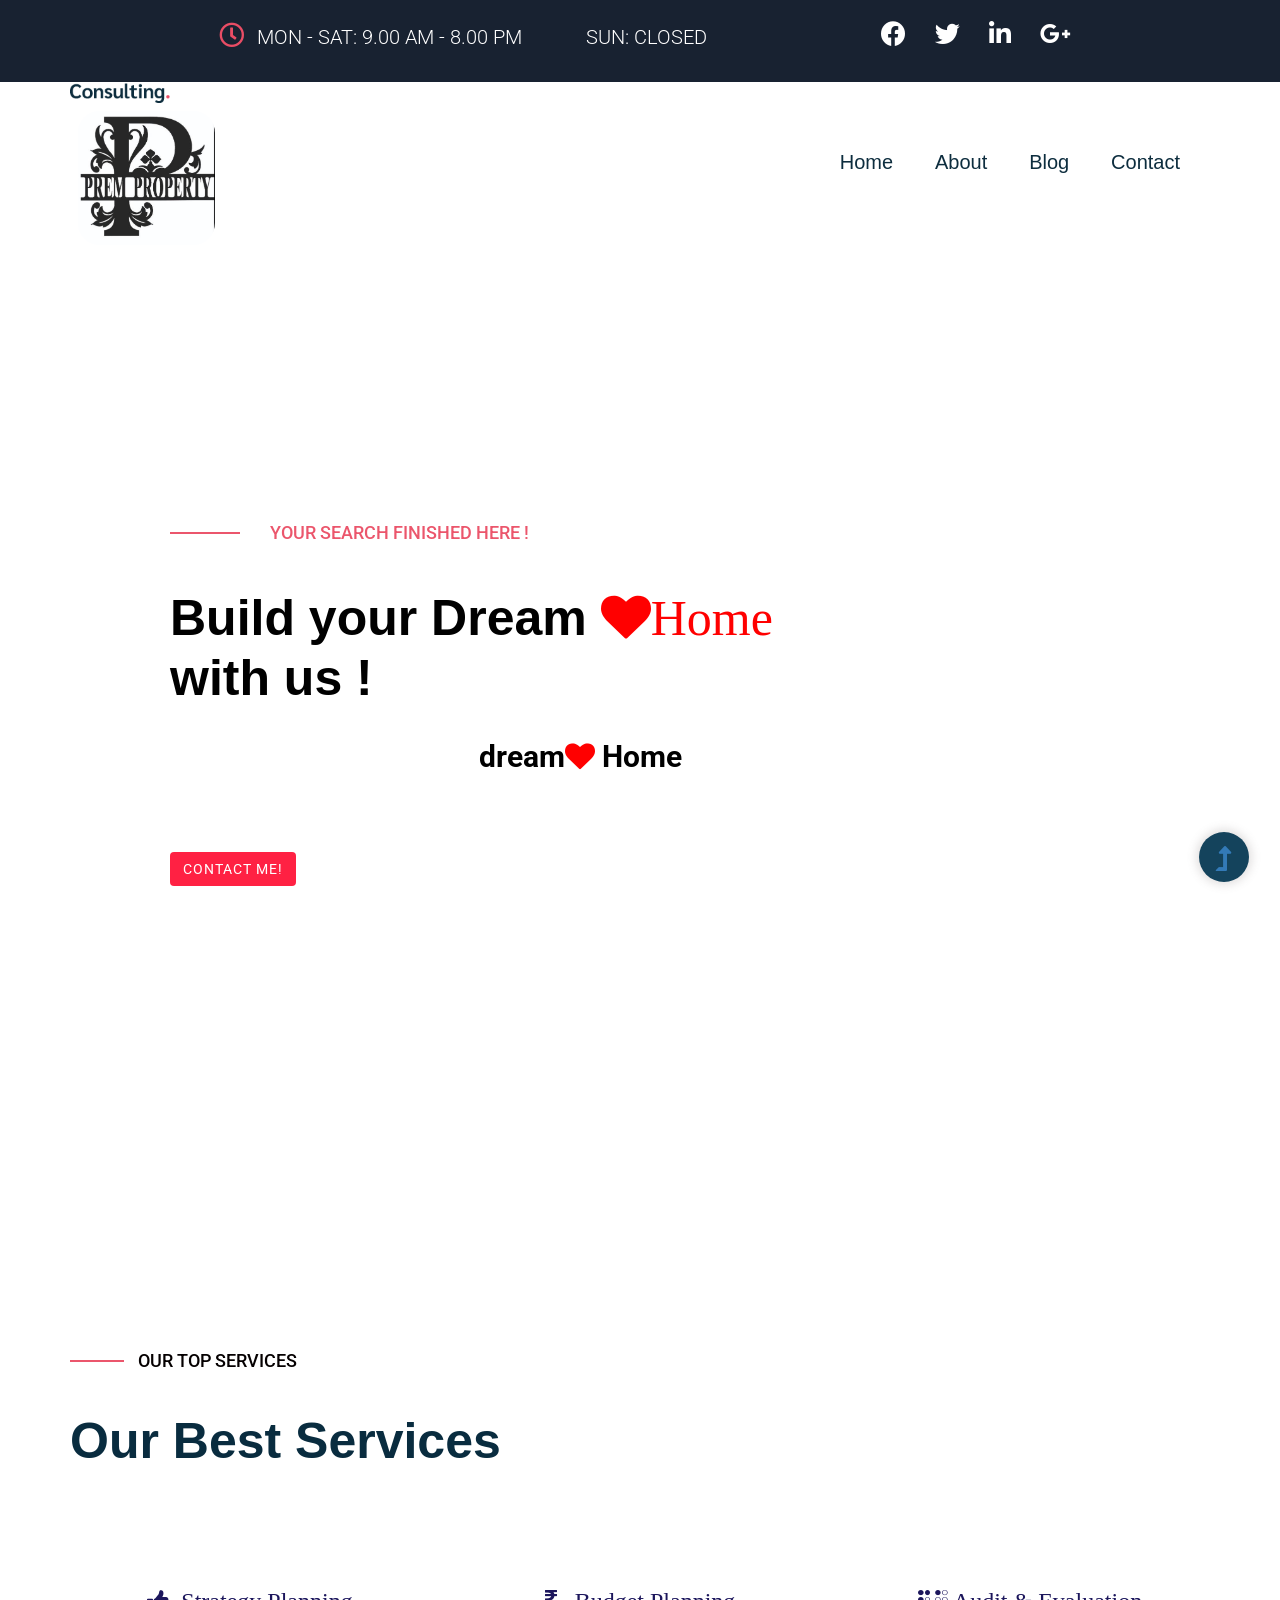
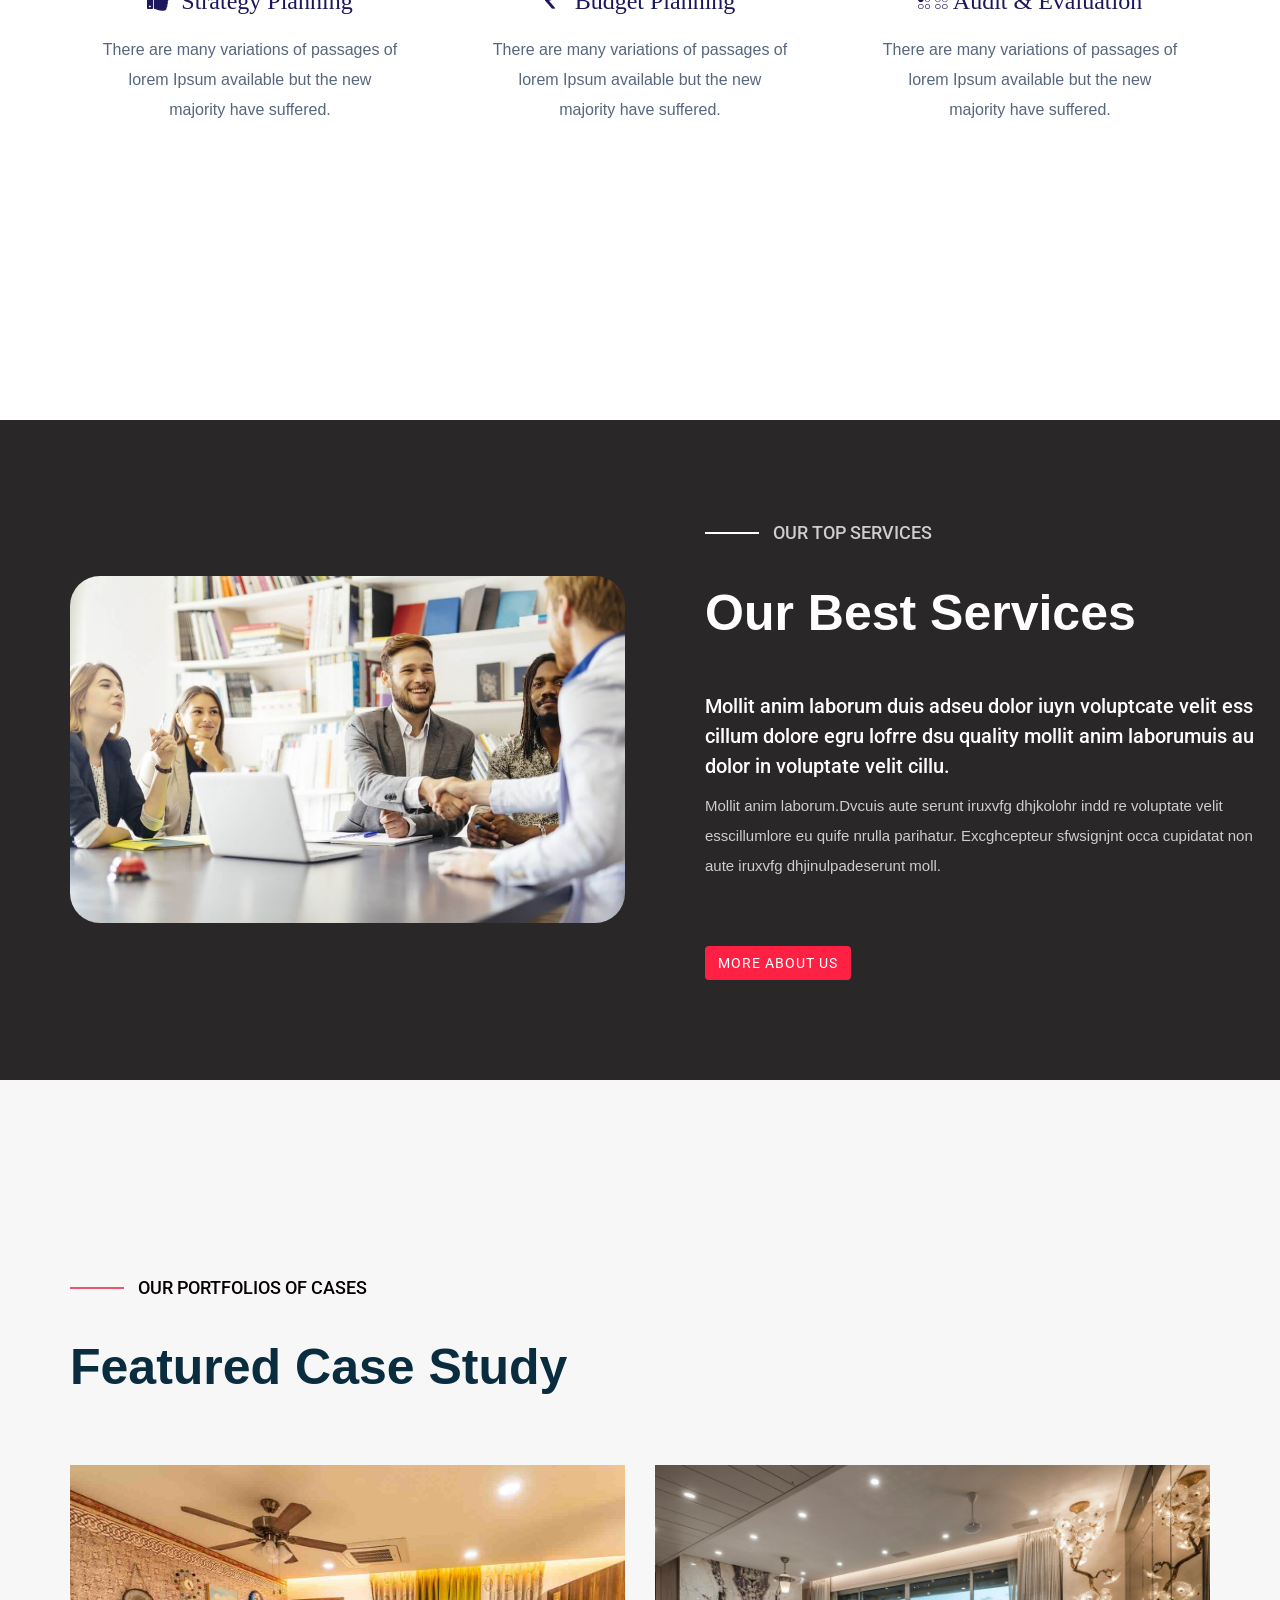
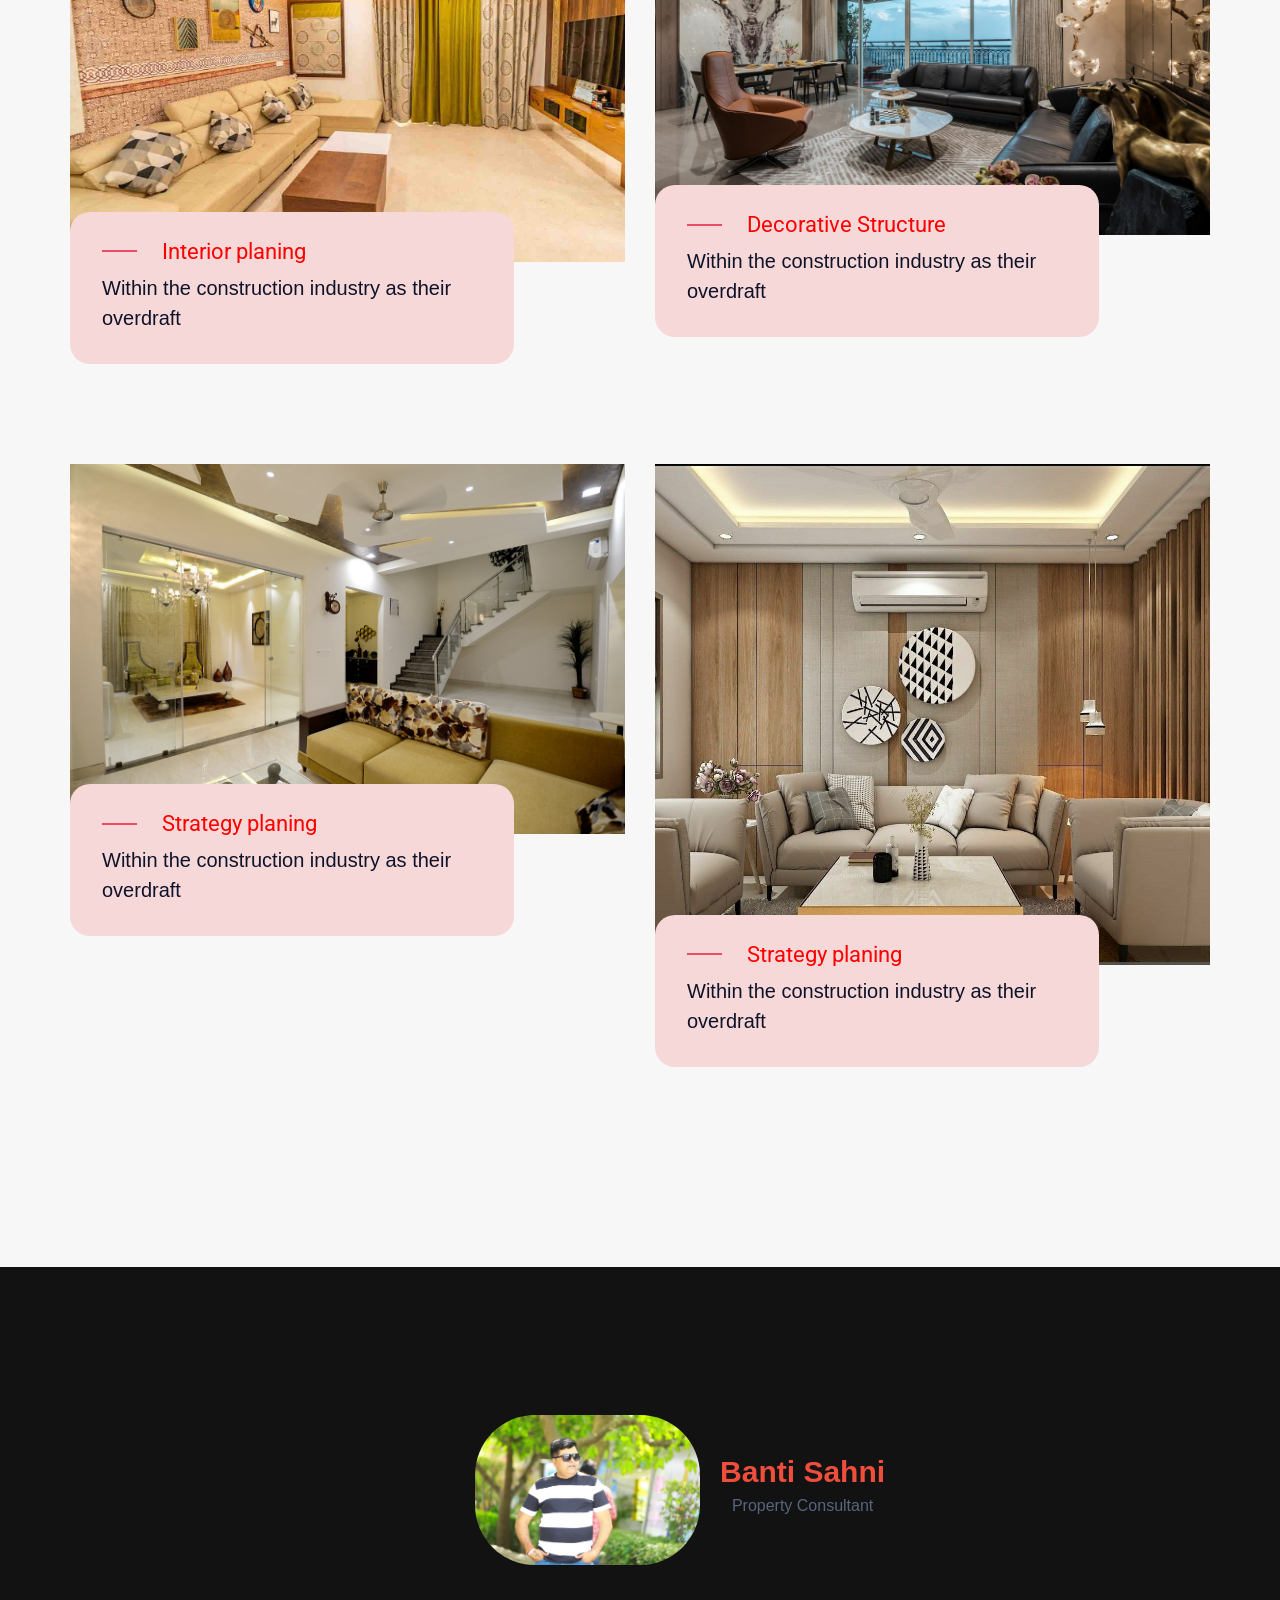
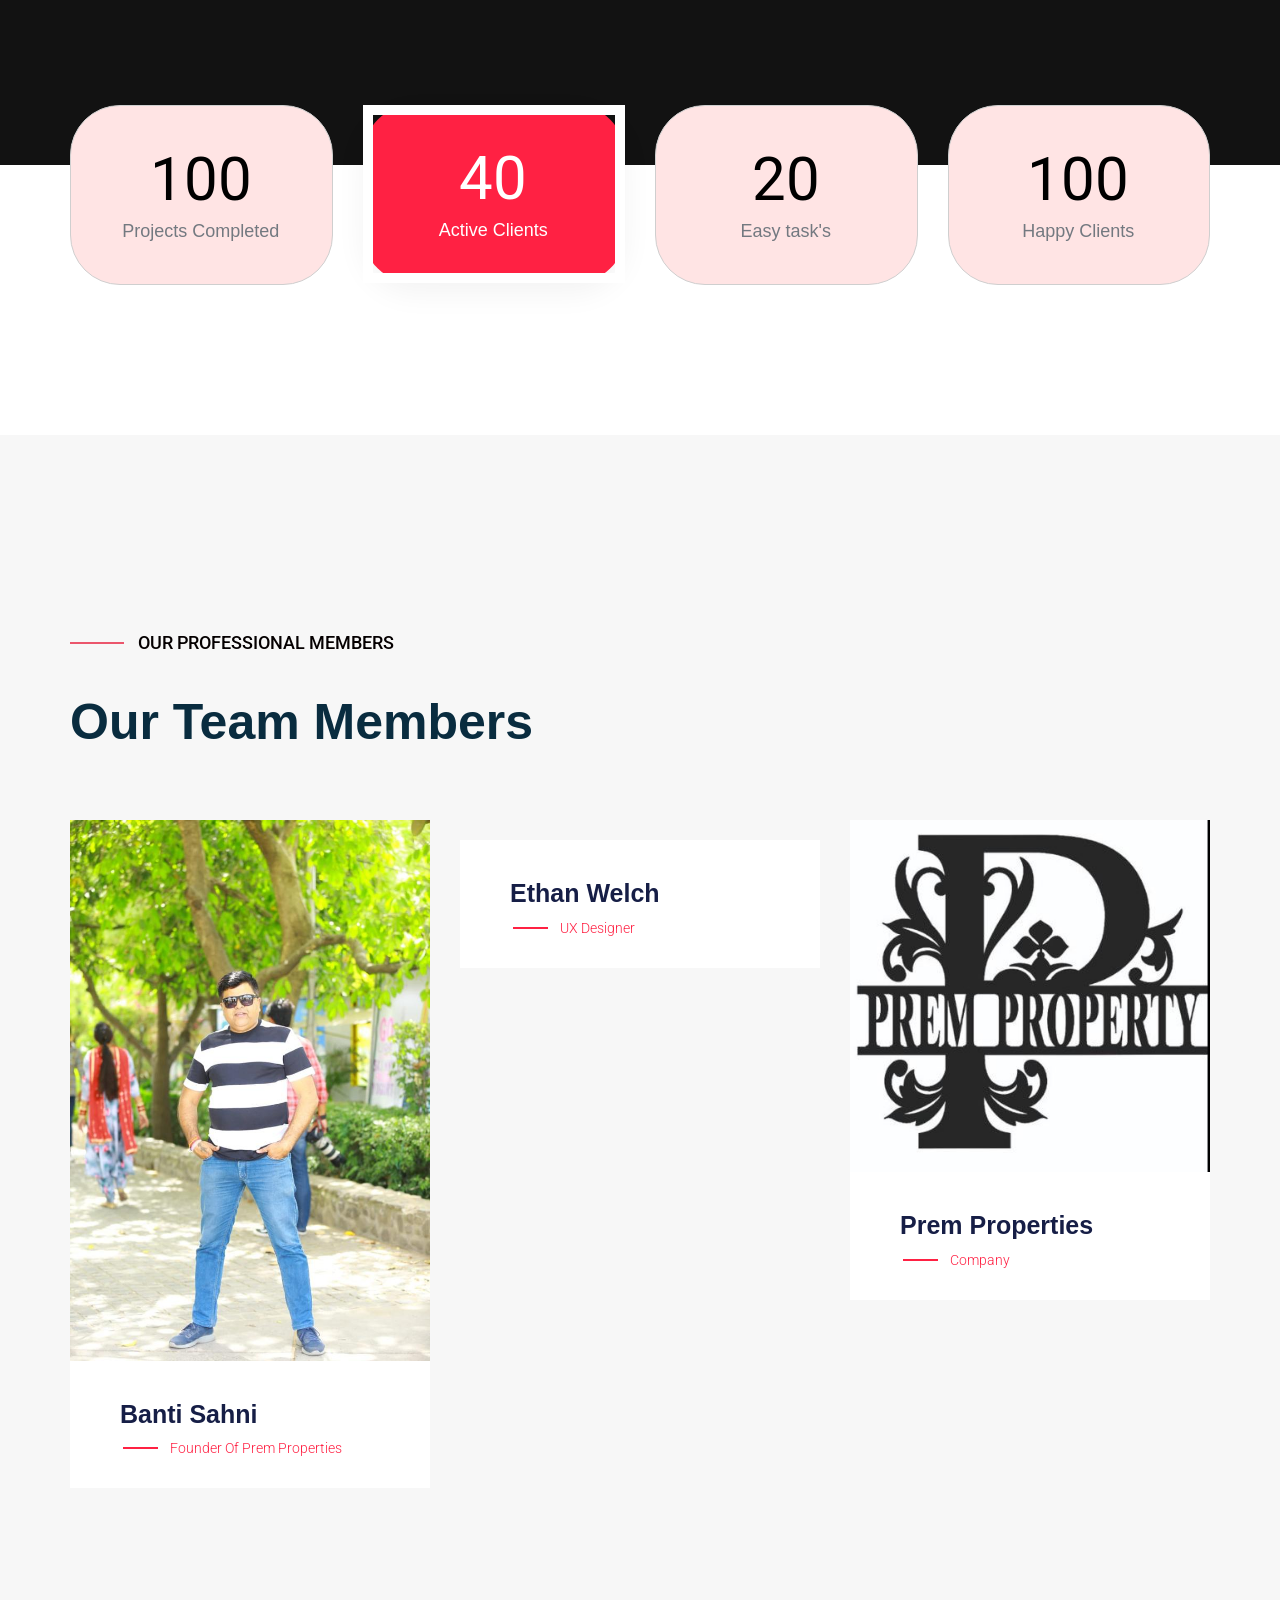
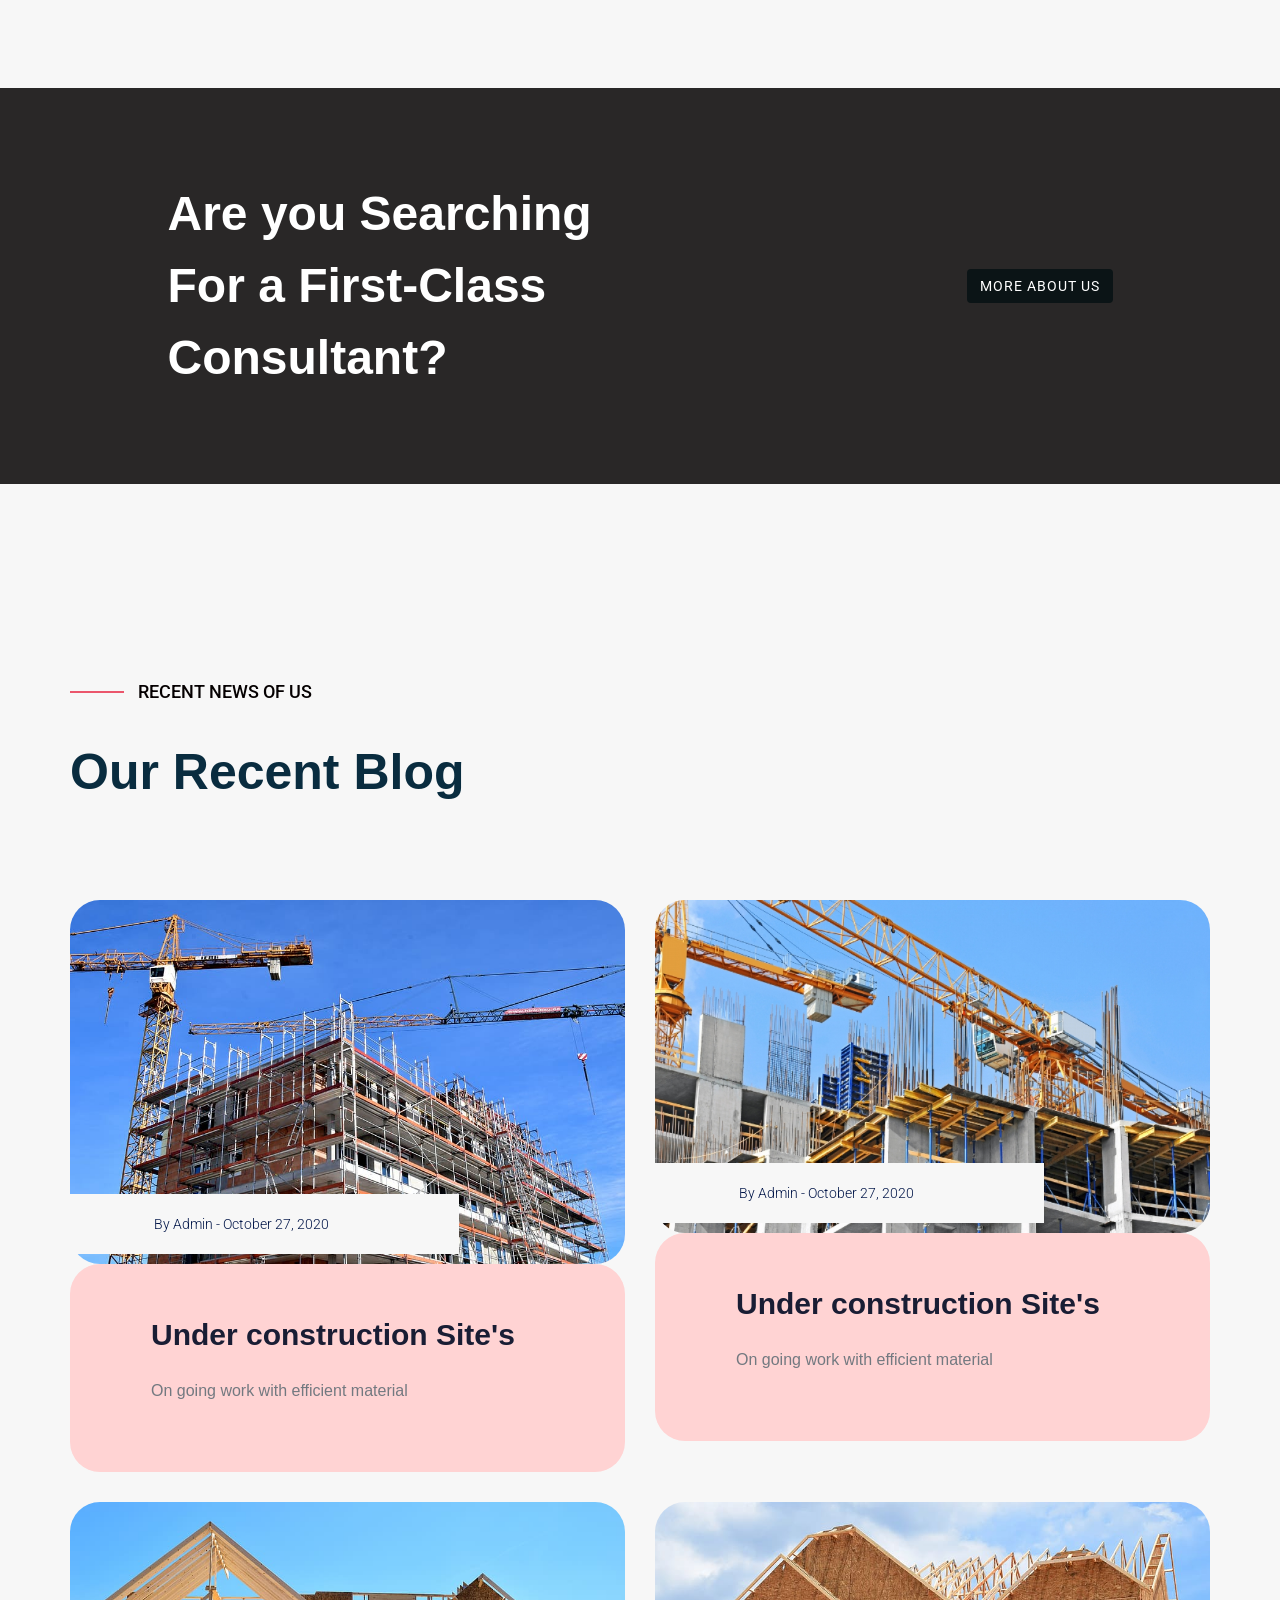
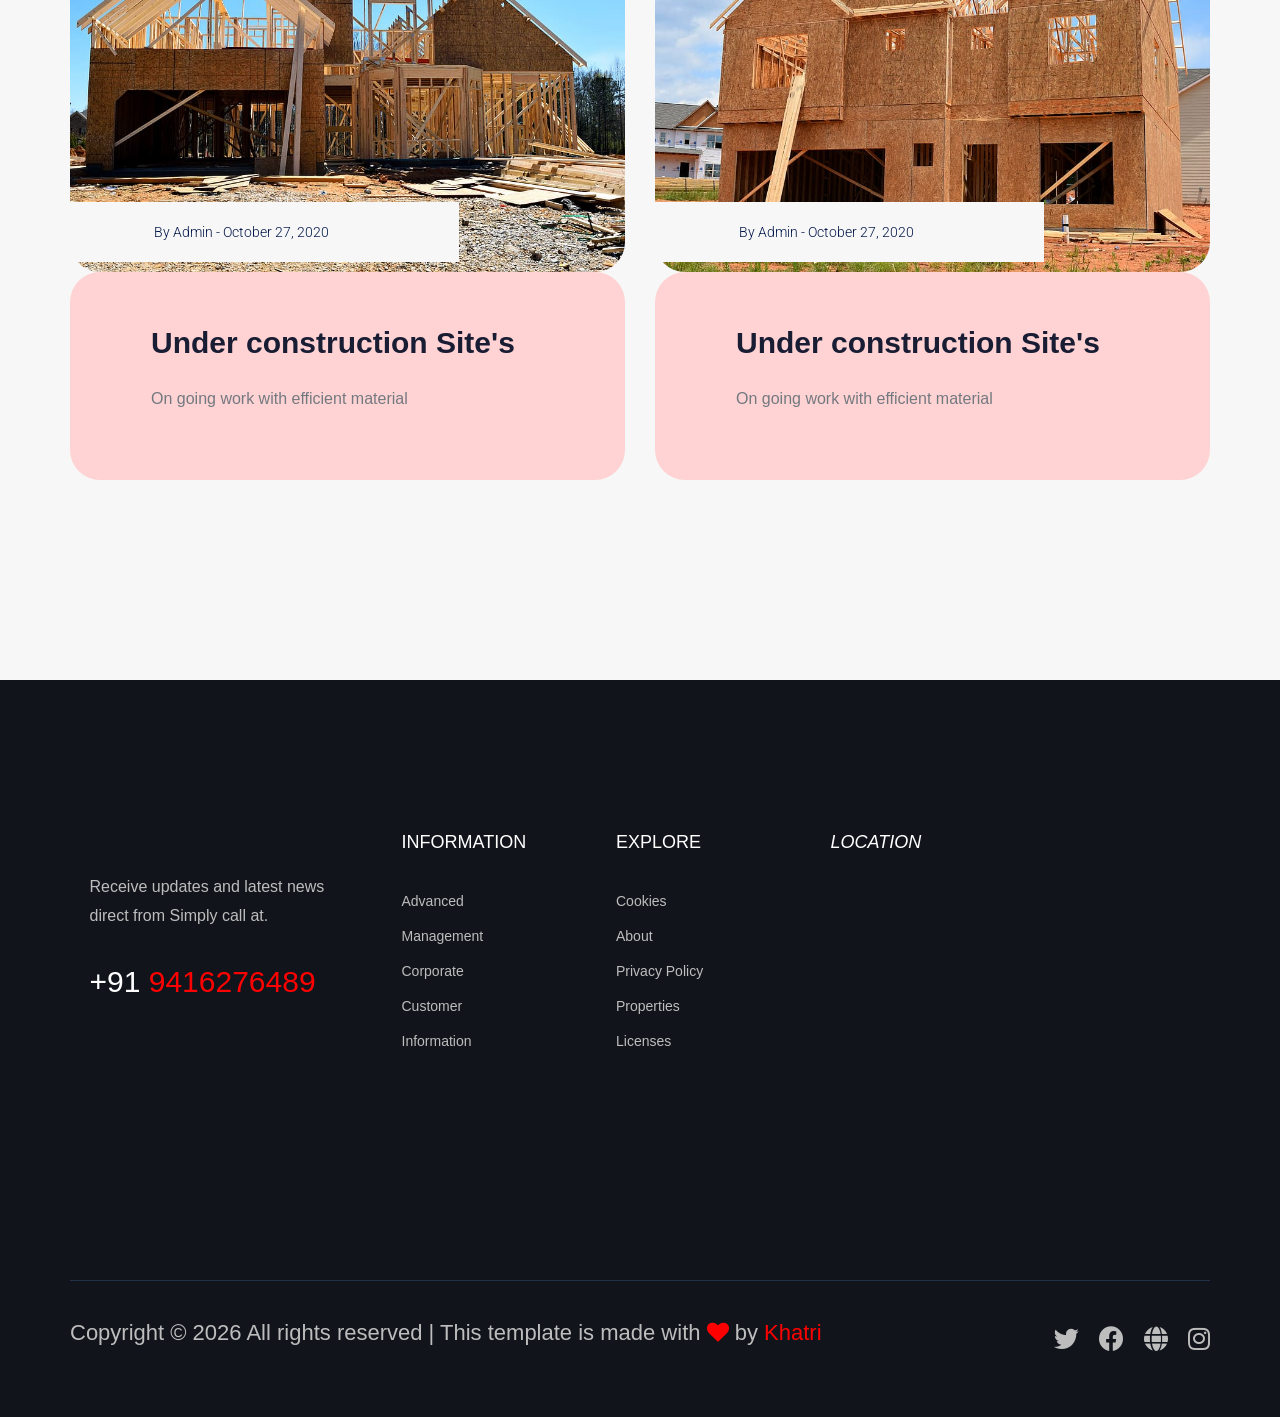
==== index.html @ 850c7736 "Add files via upload" ====
<!doctype html>
<html class="no-js" lang="zxx">

<head>
    <meta charset="utf-8">
    <meta http-equiv="x-ua-compatible" content="ie=edge">
    <title>Banti Sahni- Property dealer </title>
    <meta name="description" content="">
    <meta name="viewport" content="width=device-width, initial-scale=1">
    <link rel="manifest" href="site.webmanifest">
    <link rel="shortcut icon" type="image/x-icon" href="/assets/img/favicon.ico">
    <link rel="stylesheet" href="./assets/bs_prop.css">
    <link rel="stylesheet" href="./assets/prop.css">
    <script src="https://kit.fontawesome.com/a076d05399.js" crossorigin="anonymous"></script>

    <link rel="stylesheet" href="https://use.fontawesome.com/releases/v5.0.8/css/all.css">

    <link rel="stylesheet" href="https://cdn.jsdelivr.net/npm/bootstrap@3.3.7/dist/css/bootstrap.min.css"
        integrity="sha384-BVYiiSIFeK1dGmJRAkycuHAHRg32OmUcww7on3RYdg4Va+PmSTsz/K68vbdEjh4u" crossorigin="anonymous">
    <link rel="stylesheet" href="https://use.fontawesome.com/releases/v5.7.2/css/all.css"
        integrity="sha384-fnmOCqbTlWIlj8LyTjo7mOUStjsKC4pOpQbqyi7RrhN7udi9RwhKkMHpvLbHG9Sr" crossorigin="anonymous">
    <link rel="stylesheet" href="https://cdnjs.cloudflare.com/ajax/libs/font-awesome/4.7.0/css/font-awesome.min.css">





</head>

<body class="body-bg">

    <header>

        <div class="header-area">
            <div class="main-header ">
                <div class="header-top d-none d-lg-block">
                    <div class="container">
                        <div class="col-xl-12">
                            <div class="row d-flex justify-content-between align-items-center">
                                <div class="header-info-left">
                                    <ul>
                                        <li><i class="far fa-clock"></i> Mon - SAT: 9.00 am - 8.00 pm</li>
                                        <li>Sun: Closed</li>
                                    </ul>
                                </div>
                                <div class="header-info-right">
                                    <ul class="header-social">
                                        <li><a href="#"><i class="fab fa-facebook-f"></i></a></li>
                                        <li><a href="#"><i class="fab fa-twitter"></i></a></li>
                                        <li><a href="#"><i class="fab fa-linkedin-in"></i></a></li>
                                        <li> <a href="#"><i class="fab fa-google-plus-g"></i></a></li>
                                    </ul>
                                </div>
                            </div>
                        </div>
                    </div>
                </div>
                <div class="header-bottom  header-sticky"
                    style="background-image: url(https://wallpaperaccess.com/full/732268.jpg);">
                    <div class="container">
                        <div class="row align-items-center">
                            <div class="col-xl-2 col-lg-2">
                                <div class="logo">
                                    <a href="index.html"><img
                                            src="[data-uri]"
                                            margin-top="10px" height="20px" alt=""></a> <img src="./images/pp9.JPG"
                                        style="border: 0px; border-radius:30px; padding: 8px; height: 150px;"
                                        height="140px" alt="">
                                </div>
                            </div>
                            <div class="col-xl-10 col-lg-10">
                                <div class="menu-wrapper  d-flex align-items-center justify-content-end">

                                    <div class="main-menu d-none d-lg-block">
                                        <nav>
                                            <ul id="navigation">
                                                <li><a href="index.html">Home</a></li>
                                                <li><a href="#">About</a></li>
                                                <li><a href="#">Blog</a>
                                                    <ul class="submenu">
                                                        <li><a href="#">Blog</a></li>
                                                        <li><a href="#">Blog Details</a></li>
                                                        <li><a href="#">Element</a></li>
                                                    </ul>
                                                </li>
                                                <li><a href="https://sahilkhatri68.github.io/contactPage/">Contact</a>
                                                </li>
                                            </ul>
                                        </nav>
                                    </div>
                                </div>
                            </div>

                            <div class="col-12">
                                <div class="mobile_menu d-block d-lg-none">
                                    <div class="slicknav_menu"><a href="#" aria-haspopup="true" role="button"
                                            tabindex="0" class="slicknav_btn slicknav_collapsed"
                                            style="outline: none;"><span class="slicknav_menutxt">MENU</span><span
                                                class="slicknav_icon"><span class="slicknav_icon-bar"></span><span
                                                    class="slicknav_icon-bar"></span><span
                                                    class="slicknav_icon-bar"></span></span></a>
                                        <ul class="slicknav_nav slicknav_hidden" aria-hidden="true" role="menu"
                                            style="display: none;">
                                            <li><a href="index.html" role="menuitem" tabindex="-1">Home</a></li>
                                            <li><a href="#" role="menuitem" tabindex="-1">About</a></li>
                                            <li><a href="#" role="menuitem" tabindex="-1">Services</a></li>
                                            <li class="slicknav_collapsed slicknav_parent"><a href="#" role="menuitem"
                                                    aria-haspopup="true" tabindex="-1"
                                                    class="slicknav_item slicknav_row" style=""><a href="blog.html"
                                                        tabindex="-1">Blog</a>
                                                    <span class="slicknav_arrow">+</span></a>
                                                <ul class="submenu slicknav_hidden" role="menu" aria-hidden="true"
                                                    style="display: none;">
                                                    <li><a href="blog.html" role="menuitem" tabindex="-1">Blog</a></li>
                                                    <li><a href="#" role="menuitem" tabindex="-1">Blog
                                                            Details</a></li>
                                                    <li><a href="elements.html" role="menuitem"
                                                            tabindex="-1">Element</a></li>
                                                </ul>
                                            </li>
                                            <li><a href="https://sahilkhatri68.github.io/contactPage/" role="menuitem" tabindex="-1">Contact</a></li>
                                        </ul>
                                    </div>
                                </div>
                            </div>
                        </div>
                    </div>
                </div>
            </div>
        </div>

    </header>
    <main>

        <div class="slider-area ">
            <div class="slider-active">

                <div class="single-slider slider-height d-flex align-items-center"
                    style="background-image: url(https://wallpapercave.com/wp/wp2406687.jpg); opacity: 1;">
                    <div class="container">
                        <div class="row"
                            style=" box-shadow: 2ch black; border: 0px; border-radius: 20px;">
                            <div class="col-xl-8 col-lg-7 col-md-8">
                                <div class="hero__caption" style="text-align: left;">
                                    <span data-animation="fadeInLeft" data-delay=".1s">Your search finished here
                                        !</span>
                                    <h1 data-animation="fadeInLeft" data-delay=".5s">Build your Dream <i class="fa fa-heart" aria-hidden="true" style="color: red;">Home</i>  with us !
                                    </h1>
                                    <p data-animation="fadeInLeft" data-delay=".9s"> I'll definitely ! Turn your  <b style="color: black;">dream</b><i class="fa fa-heart" aria-hidden="true" style="color: rgb(255, 0, 0);"></i>
                                        <b style="color: black;">Home</b> into reality

                                    <div class="hero__btn" data-animation="fadeInLeft" data-delay="1.1s">
                                        <a href="https://sahilkhatri68.github.io/contactPage/" class="btn hero-btn">Contact Me!</a>
                                    </div>
                                </div>


                            </div>
                        </div>
                    </div>
                </div>

                <!-- <div class="single-slider slider-height d-flex align-items-center">
                    <div class="container">
                        <div class="row">
                            <div class="col-xl-8 col-lg-7 col-md-8">
                                <div class="hero__caption">
                                    <span data-animation="fadeInLeft" data-delay=".1s">Your search finished here !</span>
                                    <h1 data-animation="fadeInLeft" data-delay=".5s">Build your dream house with us !</h1>
                                    <p data-animation="fadeInLeft" data-delay=".9s">Mollit anim laborum.Dvcuis aute
                                        serunt iruxvfg dhjkolohr indd re voluptate<br> velit esscillumlore eu quife
                                        nrulla parihatur.</p>

                                    <div class="hero__btn" data-animation="fadeInLeft" data-delay="1.1s">
                                        <a href="industries.html" class="btn hero-btn">Our Services</a>
                                    </div>
                                </div>
                            </div>
                        </div>
                    </div>
                </div> -->
            </div>
        </div>

        <div class="categories-area section-padding30"
            style="background-image: url(https://wallpaper-mania.com/wp-content/uploads/2018/09/High_resolution_wallpaper_background_ID_77700444892.jpg);">
            <div class="container">
                <div class="row">
                    <div class="col-lg-12">

                        <div class="section-tittle mb-70">
                            <span>Our Top Services</span>
                            <h2>Our Best Services</h2>
                        </div>
                    </div>
                </div>
                <div class="row">
                    <div class="col-lg-4 col-md-6 col-sm-6">
                        <div class="single-cat text-center mb-50">

                            <div class="cat-cap">
                                <h5><a href="#"> <i class="fa fa-thumbs-up" aria-hidden="true">&nbsp; Strategy Planning </i>
 </a></h5>
                                <p>There are many variations of passages of lorem Ipsum available but the new majority
                                    have suffered.</p>
                            </div>
                        </div>
                    </div>
                    <div class="col-lg-4 col-md-6 col-sm-6">
                        <div class="single-cat text-center mb-50">

                            <div class="cat-cap">
                                <h5><a href="#"> <i class="fa fa-inr" aria-hidden="true"> &nbsp; Budget Planning</i>  </a></h5>
                                <p>There are many variations of passages of lorem Ipsum available but the new majority
                                    have suffered.</p>
                            </div>
                        </div>
                    </div>
                    <div class="col-lg-4 col-md-6 col-sm-6">
                        <div class="single-cat text-center mb-50">
                            <i class="fa-solid fa-brain-arrow-curved-right"></i>
                            <div class="cat-cap">
                                <h5><a href="#"><i class="fa fa-braille" aria-hidden="true">&nbsp;Audit & Evaluation</i>
</a></h5>
                                <p>There are many variations of passages of lorem Ipsum available but the new majority
                                    have suffered.</p>
                            </div>
                        </div>
                    </div>
                </div>
            </div>
        </div>


        <div class="support-company-area pt-100 pb-100 section-bg fix" data-background="./images/dual2.jpg">
            <div class="container">
                <div class="row align-items-center">
                    <div class="col-xl-6 col-lg-6">
                        <div class="support-location-img">
                            <img src="./images/client.jpg" style="border: 0; border-radius:30px; alt="">
                        </div>
                    </div>
                    <div class="col-xl-6 col-lg-6">
                        <div class="right-caption">

                            <div class="section-tittle section-tittle2 mb-50">
                                <span>Our Top Services</span>
                                <h2>Our Best Services</h2>
                            </div>
                            <div class="support-caption">
                                <p class="pera-top">Mollit anim laborum duis adseu dolor iuyn voluptcate velit ess
                                    cillum dolore egru lofrre dsu quality mollit anim laborumuis au dolor in voluptate
                                    velit cillu.</p>
                                <p class="mb-65">Mollit anim laborum.Dvcuis aute serunt iruxvfg dhjkolohr indd re
                                    voluptate velit esscillumlore eu quife nrulla parihatur. Excghcepteur sfwsignjnt
                                    occa cupidatat non aute iruxvfg dhjinulpadeserunt moll.</p>
                                <a href="about.html" class="btn post-btn">More About Us</a>
                            </div>
                        </div>
                    </div>
                </div>
            </div>
        </div>


        <div class="services-area section-padding3">
            <div class="container">
                <div class="row">
                    <div class="cl-xl-7 col-lg-8 col-md-10">

                        <div class="section-tittle mb-70">
                            <span>Our Portfolios of cases</span>
                            <h2>Featured Case Study</h2>
                        </div>
                    </div>
                </div>
                <div class="row">
                    <div class="col-lg-6 col-md-6 col-sm-10">
                        <div class="single-services mb-100">
                            <div class="services-img">
                                <img src="./images/Luxury-Homes-Interior-Design-1-1.jpg" alt="">
                            </div>
                            <div class="services-caption">
                                <span>Interior planing</span>
                                <p><a href="#">Within the construction industry as their overdraft</a></p>
                            </div>
                        </div>
                    </div>
                    <div class="col-lg-6 col-md-6 col-sm-10">
                        <div class="single-services mb-100">
                            <div class="services-img">
                                <img src="./images/Luxury-interior-design.jpg" alt="">
                            </div>
                            <div class="services-caption">
                                <span> Decorative Structure</span>
                                <p><a href="#">Within the construction industry as their overdraft</a></p>
                            </div>
                        </div>
                    </div>
                    <div class="col-lg-6 col-md-6 col-sm-10">
                        <div class="single-services mb-100">
                            <div class="services-img">
                                <img src="./images/aangan-prime-Sample-Villa-12.jpg" alt="">
                            </div>
                            <div class="services-caption">
                                <span>Strategy planing</span>
                                <p><a href="#">Within the construction industry as their overdraft</a></p>
                            </div>
                        </div>
                    </div>
                    <div class="col-lg-6 col-md-6 col-sm-10">
                        <div class="single-services mb-100">
                            <div class="services-img">
                                <img src="./images/luxury.jpg" alt="">
                            </div>
                            <div class="services-caption">
                                <span>Strategy planing</span>
                                <p><a href="#">Within the construction industry as their overdraft</a></p>
                            </div>
                        </div>
                    </div>
                </div>
            </div>
        </div>


        <div class="testimonial-area testimonial-padding" data-background="assets/img/gallery/section_bg04.jpg">
            <div class="container ">
                <div class="row d-flex justify-content-center">
                    <div class="col-xl-10 col-lg-10 col-md-9">
                        <div class="h1-testimonial-active">

                            <div class="single-testimonial text-center">

                                <div class="testimonial-caption ">


                                    <div class="testimonial-founder d-flex align-items-center justify-content-center">
                                        <div class="founder-img">
                                            <img src="./images/bantisahni.jpg" 
                                                style="border: 0 ; border-radius: 60px; height: 150px;" alt="banti">
                                        </div>
                                        <div class="founder-text">
                                            <span>Banti Sahni</span>
                                            <p>Property Consultant</p>
                                        </div>
                                    </div>
                                </div>
                            </div>

                            <div class="single-testimonial text-center">


                            </div>
                        </div>
                    </div>
                </div>
            </div>
        </div>


        <div class="count-down-area pb-120">
            <div class="container">
                <div class="row justify-content-between">
                    <div class="col-lg-3 col-md-6 col-sm-6">

                        <div class="single-counter text-center">
                            <span class="counter">100</span>
                            <p>Projects Completed</p>
                        </div>
                    </div>
                    <div class="col-lg-3 col-md-6 col-sm-6">

                        <div class="single-counter active text-center">
                            <span class="counter">40</span>
                            <p> Active Clients</p>
                        </div>
                    </div>
                    <div class="col-lg-3 col-md-6 col-sm-6">

                        <div class="single-counter text-center">
                            <span class="counter">20</span>
                            <p>Easy task's</p>
                        </div>
                    </div>
                    <div class="col-lg-3 col-md-6 col-sm-6">

                        <div class="single-counter text-center">
                            <span class="counter">100</span>
                            <p>Happy Clients</p>
                        </div>
                    </div>
                </div>
            </div>
        </div>


        <div class="team-area section-padding30">
            <div class="container">
                <div class="row">
                    <div class="cl-xl-7 col-lg-8 col-md-10">

                        <div class="section-tittle mb-70">
                            <span>Our Professional members </span>
                            <h2>Our Team Members</h2>
                        </div>
                    </div>
                </div>
                <div class="row">

                    <div class="col-xl-4 col-lg-4 col-md-6 col-sm-">
                        <div class="single-team mb-30">
                            <div class="team-img">
                                <img src="./images/b2.jpg" alt="">
                            </div>
                            <div class="team-caption">
                                <h3><a href="#">Banti Sahni</a></h3>
                                <span>Founder Of Prem Properties</span>
                            </div>
                        </div>
                    </div>
                    <div class="col-xl-4 col-lg-4 col-md-6 col-sm-">
                        <div class="single-team mb-30">
                            <div class="team-img">
                               <img src="https://img.freepik.com/free-photo/couple-moving-new-house_23-2149383597.jpg?w=360" alt="">
                            </div>
                            <div class="team-caption">
                                <h3><a href="#">Ethan Welch</a></h3>
                                <span>UX Designer</span>
                            </div>
                        </div>
                    </div>
                    <div class="col-xl-4 col-lg-4 col-md-6 col-sm-">
                        <div class="single-team mb-30">
                            <div class="team-img">
                                <img src="./images/pp9.JPG" alt="">
                            </div>
                            <div class="team-caption">
                                <h3><a href="#">Prem Properties</a></h3>
                                <span>Company</span>
                            </div>
                        </div>
                    </div>
                </div>
            </div>
        </div>


        <section class="wantToWork-area w-padding2 section-bg" data-background="">
            <div class="container">
                <div class="row align-items-center justify-content-between">
                    <div class="col-xl-7 col-lg-9 col-md-8">
                        <div class="wantToWork-caption wantToWork-caption2">
                            <h2>Are you Searching<br> For a First-Class Consultant?</h2>
                        </div>
                    </div>
                    <div class="col-xl-2 col-lg-3 col-md-4">
                        <a href="#" class="btn btn-black f-right">More About Us</a>
                    </div>
                </div>
            </div>
        </section>


        <div class="home-blog-area section-padding30">
            <div class="container">

                <div class="row">
                    <div class="col-lg-12">
                        <div class="section-tittle mb-100">
                            <span>Recent News of us</span>
                            <h2>Our Recent Blog</h2>
                        </div>
                    </div>
                </div>
                <div class="row">
                    <div class="col-xl-6 col-lg-6 col-md-6">
                        <div class="home-blog-single mb-30">
                            <div class="blog-img-cap">
                                <div class="blog-img">
                                    <img src="./images/construction.jpg"  style="border: 0; border-radius:30px;" alt="">
                                    <ul>
                                        <li>By Admin - October 27, 2020</li>
                                    </ul>
                                </div>
                                <div class="blog-cap">
                                    <h3><a href="#">Under construction Site's</a></h3>
                                    <p>On going work  with efficient material </p>
                                    
                                </div>
                            </div>
                        </div>
                    </div>
                    <div class="col-xl-6 col-lg-6 col-md-6">
                        <div class="home-blog-single mb-30">
                            <div class="blog-img-cap">
                                <div class="blog-img">
                                    <img src="./images/construction3.jpg" style="border: 0; border-radius:30px;"  alt="">
                                    <ul>
                                        <li>By Admin - October 27, 2020</li>
                                    </ul>
                                </div>
                                <div class="blog-cap">
                                    <h3><a href="#">Under construction Site's</a></h3>
                                    <p>On going work  with efficient material </p>
                                    
                                </div>
                            </div>
                        </div>
                    </div>
                    <div class="col-xl-6 col-lg-6 col-md-6">
                        <div class="home-blog-single mb-30">
                            <div class="blog-img-cap">
                                <div class="blog-img">
                                    <img src="./images/uc.jpg" style="border: 0; border-radius:30px;" alt="">
                                    <ul>
                                        <li>By Admin - October 27, 2020</li>
                                    </ul>
                                </div>
                                <div class="blog-cap">
                                    <h3><a href="#">Under construction Site's</a></h3>
                                    <p>On going work  with efficient material </p>
                                    
                                </div>
                            </div>
                        </div>
                    </div>
                    <div class="col-xl-6 col-lg-6 col-md-6">
                        <div class="home-blog-single mb-30">
                            <div class="blog-img-cap">
                                <div class="blog-img">
                                    <img src="./images/uc2.jpg" style="border: 0; border-radius:30px;" alt="">
                                    <ul>
                                        <li>By Admin - October 27, 2020</li>
                                    </ul>
                                </div>
                                <div class="blog-cap">
                                    <h3><a href="#">Under construction Site's</a></h3>
                                    <p>On going work  with efficient material </p>
                                    
                                </div>
                            </div>
                        </div>
                    </div>
                </div>
            </div>
        </div>




    </main>
    <footer>

        <div class="footer-area section-bg" data-background="../Images/footer_bg.jpg">
            <div class="container">
                <div class="footer-top footer-padding">
                    <div class="row d-flex justify-content-between">
                        <div class="col-xl-3 col-lg-4 col-md-5 col-sm-8">
                            <div class="single-footer-caption mb-50">

                                <div class="footer-logo">
                                    <a href="index.html"><img src="" alt=""></a>
                                </div>
                                <div class="footer-tittle">
                                    <div class="footer-pera">
                                        <p class="info1">Receive updates and latest news direct from Simply call at.</p>
                                    </div>
                                </div>
                                <div class="footer-number">
                                    <h4><span>+91 </span>9416276489</h4>

                                </div>
                            </div>
                        </div>
                        <div class="col-xl-2 col-lg-2 col-md-3 col-sm-5">
                            <div class="single-footer-caption mb-50">
                                <div class="footer-tittle">
                                    <h4> Information </h4>
                                    <ul>
                                        <li><a href="#">Advanced</a></li>
                                        <li><a href="#"> Management</a></li>
                                        <li><a href="#">Corporate</a></li>
                                        <li><a href="#">Customer</a></li>
                                        <li><a href="#">Information</a></li>
                                    </ul>
                                </div>
                            </div>
                        </div>
                        <div class="col-xl-2 col-lg-2 col-md-3 col-sm-5">
                            <div class="single-footer-caption mb-50">
                                <div class="footer-tittle">
                                    <h4>Explore</h4>
                                    <ul>
                                        <li><a href="#">Cookies</a></li>
                                        <li><a href="#">About</a></li>
                                        <li><a href="#">Privacy Policy</a></li>
                                        <li><a href="#">Properties</a></li>
                                        <li><a href="#">Licenses</a></li>
                                    </ul>
                                </div>
                            </div>
                        </div>
                        <div class="col-xl-4 col-lg-4 col-md-6 col-sm-8">
                            <div class="single-footer-caption mb-50">
                                <div class="footer-tittle">
                                    <h4> <i class="fa-solid fa-location-dot">Location</i> </h4>
                                    <div class="footer-pera">
                                        <p class="info1"> <iframe
                                                src="https://www.google.com/maps/embed?pb=!1m18!1m12!1m3!1d13768.85011365898!2d76.86576826977539!3d30.373322400000013!2m3!1f0!2f0!3f0!3m2!1i1024!2i768!4f13.1!3m3!1m2!1s0x0%3A0x71a608aaecb8d41!2sPREM%20PROPERTIES!5e0!3m2!1sen!2sin!4v1652635035593!5m2!1sen!2sin"
                                                width="250" height="250" style="border:0; border-radius: 20px;"
                                                allowfullscreen="" loading="lazy"
                                                referrerpolicy="no-referrer-when-downgrade"></iframe> </p>
                                    </div>
                                </div>

                                <div class="footer-form">
                                    <div id="mc_embed_signup">

                                    </div>
                                </div>
                            </div>
                        </div>
                    </div>
                </div>
                <div class="footer-bottom">
                    <div class="row d-flex justify-content-between align-items-center">
                        <div class="col-xl-9 col-lg-8">
                            <div class="footer-copy-right">
                                <p>
                                    Copyright &copy;

                                    <script>document.write(new Date().getFullYear());</script> All rights reserved |
                                    This template is made with <i class="fa fa-heart" aria-hidden="true"></i> by <a
                                        href="#" target="_blank">Khatri</a>
                                </p>
                            </div>
                        </div>
                        <div class="col-xl-3 col-lg-4">

                            <div class="footer-social f-right">
                                <a href="#"><i class="fab fa-twitter"></i></a>
                                <a href="#"><i class="fab fa-facebook-f"></i></a>
                                <a href="#"><i class="fas fa-globe"></i></a>
                                <a href="#"><i class="fab fa-instagram"></i></a>
                            </div>
                        </div>
                    </div>
                </div>
            </div>
        </div>

    </footer>

    <div id="back-top">
        <a title="Go to Top" href="#"> <i class="fas fa-level-up-alt"></i></a>
    </div>

    <script src="../js/modernizr-3.5.0.min.js"></script>

    <script src="../js/jquery-1.12.4.min.js"></script>
    <script src="../js/popper.min.js+bootstrap.min.js+jquery.slicknav.min.js.pagespeed"></script>
    <script>eval(mod_pagespeed_5fNOqdqOfw);</script>
    <script>eval(mod_pagespeed_R9PITu2Kd5);</script>

    <script>eval(mod_pagespeed_mbp5PMK5jx);</script>

    <script src="../js/owl.carousel.min.js+slick.min.js.pagespeed.jc.0HuYAXhOLP.js"></script>
    <script>eval(mod_pagespeed_Tg_4Ti9hlJ);</script>
    <script>eval(mod_pagespeed_u7WMPBCAJS);</script>

    <script
        src="../js/wow.min.js+animated.headline.js+jquery.magnific-popup.js+jquery.nice-select.min.js+jquery.sticky.js+jquery.counterup.min.js+contact.js.pagespeed.jc.KMnQGDwgti.js"></script>
    <script>eval(mod_pagespeed_F3eouEwgw2);</script>
    <script>eval(mod_pagespeed_QUl3xDLkEU);</script>
    <script>eval(mod_pagespeed_WtUP$Z9SdG);</script>

    <script>eval(mod_pagespeed_gP59kyjSLd);</script>
    <script>eval(mod_pagespeed_lSLMe$nfkC);</script>

    <script src="https://cdnjs.cloudflare.com/ajax/libs/waypoints/2.0.3/waypoints.min.js"></script>
    <script>eval(mod_pagespeed_ASOiclejXz);</script>

    <script>eval(mod_pagespeed_8LeNli2MtO);</script>
    <script
        src="../js/jquery.form.js+jquery.validate.min.js+mail-script.js+jquery.ajaxchimp.min.js+plugins.js+main.js.pagespeed.jc.JwGkRMqBq6.js"></script>
    <script>eval(mod_pagespeed_GxNf$Org5k);</script>
    <script>eval(mod_pagespeed_GCCjp5Ow6S);</script>
    <script>eval(mod_pagespeed_GwrDqlk9yE);</script>
    <script>eval(mod_pagespeed_vFjS$ttIlM);</script>

    <script>eval(mod_pagespeed_vEaLPeOAih);</script>
    <script>eval(mod_pagespeed_qFfJSWWRkF);</script>

    <script async src="https://www.googletagmanager.com/gtag/js?id=UA-23581568-13"></script>
    <script>
        window.dataLayer = window.dataLayer || [];
        function gtag() { dataLayer.push(arguments); }
        gtag('js', new Date());

        gtag('config', 'UA-23581568-13');
    </script>
    <script defer
        src="https://static.cloudflareinsights.com/beacon.min.js/v652eace1692a40cfa3763df669d7439c1639079717194"
        integrity="sha512-Gi7xpJR8tSkrpF7aordPZQlW2DLtzUlZcumS8dMQjwDHEnw9I7ZLyiOj/6tZStRBGtGgN6ceN6cMH8z7etPGlw=="
        data-cf-beacon='{"rayId":"70b4f63fba9b9630","token":"cd0b4b3a733644fc843ef0b185f98241","version":"2021.12.0","si":100}'
        crossorigin="anonymous"></script>
</body>

</html>
---- assets/bs_prop.css ----
*/:root {
    --blue: #007bff;
    --indigo: #6610f2;
    --purple: #6f42c1;
    --pink: #e83e8c;
    --red: #dc3545;
    --orange: #fd7e14;
    --yellow: #ffc107;
    --green: #28a745;
    --teal: #20c997;
    --cyan: #17a2b8;
    --white: #fff;
    --gray: #6c757d;
    --gray-dark: #343a40;
    --primary: #007bff;
    --secondary: #6c757d;
    --success: #28a745;
    --info: #17a2b8;
    --warning: #ffc107;
    --danger: #dc3545;
    --light: #f8f9fa;
    --dark: #343a40;
    --breakpoint-xs: 0;
    --breakpoint-sm: 576px;
    --breakpoint-md: 768px;
    --breakpoint-lg: 992px;
    --breakpoint-xl: 1200px;
    --font-family-sans-serif: -apple-system, BlinkMacSystemFont, "Segoe UI", Roboto, "Helvetica Neue", Arial, sans-serif, "Apple Color Emoji", "Segoe UI Emoji", "Segoe UI Symbol", "Noto Color Emoji";
    --font-family-monospace: SFMono-Regular, Menlo, Monaco, Consolas, "Liberation Mono", "Courier New", monospace
}

*,
::after,
::before {
    box-sizing: border-box
}

html {
    font-family: sans-serif;
    line-height: 1.15;
    -webkit-text-size-adjust: 100%;
    -ms-text-size-adjust: 100%;
    -ms-overflow-style: scrollbar;
    -webkit-tap-highlight-color: transparent
}

@-ms-viewport {
    width: device-width
}

article,
aside,
figcaption,
figure,
,
header,
main,
nav,
section {
    display: block
}

body {
    margin: 0;
    font-family: -apple-system, BlinkMacSystemFont, "Segoe UI", Roboto, "Helvetica Neue", Arial, sans-serif, "Apple Color Emoji", "Segoe UI Emoji", "Segoe UI Symbol", "Noto Color Emoji";
    font-size: 1rem;
    font-weight: 400;
    line-height: 1.5;
    color: #212529;
    text-align: left;
    background-color: #fff
}

[tabindex="-1"]:focus {
    outline: 0 !important
}

h1,
h2,
h3,
h4,
h5,
h6 {
    margin-top: 0;
    margin-bottom: .5rem
}

p {
    margin-top: 0;
    margin-bottom: 1rem
}

address {
    margin-bottom: 1rem;
    font-style: normal;
    line-height: inherit
}

ol,
ul {
    margin-top: 0;
    margin-bottom: 1rem
}

ol ol,
ol ul,
ul ol,
ul ul {
    margin-bottom: 0
}

dt {
    font-weight: 700
}

blockquote {
    margin: 0 0 1rem
}

b,
strong {
    font-weight: bolder
}

small {
    font-size: 80%
}

sub,
sup {
    position: relative;
    font-size: 75%;
    line-height: 0;
    vertical-align: baseline
}

sub {
    bottom: -.25em
}

sup {
    top: -.5em
}

a {
    color: #007bff;
    text-decoration: none;
    background-color: transparent;
    -webkit-text-decoration-skip: objects
}

a:hover {
    color: #0056b3;
    text-decoration: underline
}

a:not([href]):not([tabindex]) {
    color: inherit;
    text-decoration: none
}

a:not([href]):not([tabindex]):focus,
a:not([href]):not([tabindex]):hover {
    color: inherit;
    text-decoration: none
}

a:not([href]):not([tabindex]):focus {
    outline: 0
}

pre {
    font-family: SFMono-Regular, Menlo, Monaco, Consolas, "Liberation Mono", "Courier New", monospace;
    font-size: 1em
}

pre {
    margin-top: 0;
    margin-bottom: 1rem;
    overflow: auto;
    -ms-overflow-style: scrollbar
}

figure {
    margin: 0 0 1rem
}

img {
    vertical-align: middle;
    border-style: none
}

svg {
    overflow: hidden;
    vertical-align: middle
}

table {
    border-collapse: collapse
}

label {
    display: inline-block;
    margin-bottom: .5rem
}

button {
    border-radius: 0
}

button:focus {
    outline: 1px dotted;
    outline: 5px auto -webkit-focus-ring-color
}

button,
input,
select,
textarea {
    margin: 0;
    font-family: inherit;
    font-size: inherit;
    line-height: inherit
}

button,
input {
    overflow: visible
}

button,
select {
    text-transform: none
}

[type=reset],
[type=submit],
button,
html [type=button] {
    -webkit-appearance: button
}

[type=button]::-moz-focus-inner,
[type=reset]::-moz-focus-inner,
[type=submit]::-moz-focus-inner,
button::-moz-focus-inner {
    padding: 0;
    border-style: none
}

input[type=checkbox],
input[type=radio] {
    box-sizing: border-box;
    padding: 0
}

input[type=date],
input[type=datetime-local],
input[type=month],
input[type=time] {
    -webkit-appearance: listbox
}

textarea {
    overflow: auto;
    resize: vertical
}

fieldset {
    min-width: 0;
    padding: 0;
    margin: 0;
    border: 0
}

progress {
    vertical-align: baseline
}

[type=number]::-webkit-inner-spin-button,
[type=number]::-webkit-outer-spin-button {
    height: auto
}

[type=search] {
    outline-offset: -2px;
    -webkit-appearance: none
}

[type=search]::-webkit-search-cancel-button,
[type=search]::-webkit-search-decoration {
    -webkit-appearance: none
}

output {
    display: inline-block
}

template {
    display: none
}

[hidden] {
    display: none !important
}

.h1,
.h2,
.h3,
.h4,
.h5,
.h6,
h1,
h2,
h3,
h4,
h5,
h6 {
    margin-bottom: .5rem;
    font-family: inherit;
    font-weight: 500;
    line-height: 1.2;
    color: inherit
}

.h1,
h1 {
    font-size: 2.5rem
}

.h2,
h2 {
    font-size: 2rem
}

.h3,
h3 {
    font-size: 1.75rem
}

.h4,
h4 {
    font-size: 1.5rem
}

.h5,
h5 {
    font-size: 1.25rem
}

.h6,
h6 {
    font-size: 1rem
}

.small,
small {
    font-size: 80%;
    font-weight: 400
}

.blockquote {
    margin-bottom: 1rem;
    font-size: 1.25rem
}

.img-fluid {
    max-width: 100%;
    height: auto
}

.figure {
    display: inline-block
}

pre {
    display: block;
    font-size: 87.5%;
    color: #212529
}

.container {
    width: 100%;
    padding-right: 15px;
    padding-left: 15px;
    margin-right: auto;
    margin-left: auto
}

@media (min-width:576px) {
    .container {
        max-width: 540px
    }
}

@media (min-width:768px) {
    .container {
        max-width: 720px
    }
}

@media (min-width:992px) {
    .container {
        max-width: 960px
    }
}

@media (min-width:1200px) {
    .container {
        max-width: 1200px
    }
}

.row {
    display: -ms-flexbox;
    display: flex;
    -ms-flex-wrap: wrap;
    flex-wrap: wrap;
    margin-right: -15px;
    margin-left: -15px
}

.col-12,
.col-lg-10,
.col-lg-12,
.col-lg-2,
.col-lg-3,
.col-lg-4,
.col-lg-6,
.col-lg-7,
.col-lg-8,
.col-lg-9,
.col-md-10,
.col-md-3,
.col-md-4,
.col-md-5,
.col-md-6,
.col-md-8,
.col-md-9,
.col-sm-10,
.col-sm-4,
.col-sm-5,
.col-sm-6,
.col-sm-8,
.col-xl-10,
.col-xl-12,
.col-xl-2,
.col-xl-3,
.col-xl-4,
.col-xl-6,
.col-xl-7,
.col-xl-8,
.col-xl-9 {
    position: relative;
    width: 100%;
    min-height: 1px;
    padding-right: 15px;
    padding-left: 15px
}

.col-12 {
    -ms-flex: 0 0 100%;
    flex: 0 0 100%;
    max-width: 100%
}

@media (min-width:576px) {
    .col-sm-4 {
        -ms-flex: 0 0 33.333333%;
        flex: 0 0 33.333333%;
        max-width: 33.333333%
    }

    .col-sm-5 {
        -ms-flex: 0 0 41.666667%;
        flex: 0 0 41.666667%;
        max-width: 41.666667%
    }

    .col-sm-6 {
        -ms-flex: 0 0 50%;
        flex: 0 0 50%;
        max-width: 50%
    }

    .col-sm-8 {
        -ms-flex: 0 0 66.666667%;
        flex: 0 0 66.666667%;
        max-width: 66.666667%
    }

    .col-sm-10 {
        -ms-flex: 0 0 83.333333%;
        flex: 0 0 83.333333%;
        max-width: 83.333333%
    }
}

@media (min-width:768px) {
    .col-md-3 {
        -ms-flex: 0 0 25%;
        flex: 0 0 25%;
        max-width: 25%
    }

    .col-md-4 {
        -ms-flex: 0 0 33.333333%;
        flex: 0 0 33.333333%;
        max-width: 33.333333%
    }

    .col-md-5 {
        -ms-flex: 0 0 41.666667%;
        flex: 0 0 41.666667%;
        max-width: 41.666667%
    }

    .col-md-6 {
        -ms-flex: 0 0 50%;
        flex: 0 0 50%;
        max-width: 50%
    }

    .col-md-8 {
        -ms-flex: 0 0 66.666667%;
        flex: 0 0 66.666667%;
        max-width: 66.666667%
    }

    .col-md-9 {
        -ms-flex: 0 0 75%;
        flex: 0 0 75%;
        max-width: 75%
    }

    .col-md-10 {
        -ms-flex: 0 0 83.333333%;
        flex: 0 0 83.333333%;
        max-width: 83.333333%
    }
}

@media (min-width:992px) {
    .col-lg-2 {
        -ms-flex: 0 0 16.666667%;
        flex: 0 0 16.666667%;
        max-width: 16.666667%
    }

    .col-lg-3 {
        -ms-flex: 0 0 25%;
        flex: 0 0 25%;
        max-width: 25%
    }

    .col-lg-4 {
        -ms-flex: 0 0 33.333333%;
        flex: 0 0 33.333333%;
        max-width: 33.333333%
    }

    .col-lg-6 {
        -ms-flex: 0 0 50%;
        flex: 0 0 50%;
        max-width: 50%
    }

    .col-lg-7 {
        -ms-flex: 0 0 58.333333%;
        flex: 0 0 58.333333%;
        max-width: 58.333333%
    }

    .col-lg-8 {
        -ms-flex: 0 0 66.666667%;
        flex: 0 0 66.666667%;
        max-width: 66.666667%
    }

    .col-lg-9 {
        -ms-flex: 0 0 75%;
        flex: 0 0 75%;
        max-width: 75%
    }

    .col-lg-10 {
        -ms-flex: 0 0 83.333333%;
        flex: 0 0 83.333333%;
        max-width: 83.333333%
    }

    .col-lg-12 {
        -ms-flex: 0 0 100%;
        flex: 0 0 100%;
        max-width: 100%
    }

    .offset-lg-1 {
        margin-left: 8.333333%
    }
}

@media (min-width:1200px) {
    .col-xl-2 {
        -ms-flex: 0 0 16.666667%;
        flex: 0 0 16.666667%;
        max-width: 16.666667%
    }

    .col-xl-3 {
        -ms-flex: 0 0 25%;
        flex: 0 0 25%;
        max-width: 25%
    }

    .col-xl-4 {
        -ms-flex: 0 0 33.333333%;
        flex: 0 0 33.333333%;
        max-width: 33.333333%
    }

    .col-xl-6 {
        -ms-flex: 0 0 50%;
        flex: 0 0 50%;
        max-width: 50%
    }

    .col-xl-7 {
        -ms-flex: 0 0 58.333333%;
        flex: 0 0 58.333333%;
        max-width: 58.333333%
    }

    .col-xl-8 {
        -ms-flex: 0 0 66.666667%;
        flex: 0 0 66.666667%;
        max-width: 66.666667%
    }

    .col-xl-9 {
        -ms-flex: 0 0 75%;
        flex: 0 0 75%;
        max-width: 75%
    }

    .col-xl-10 {
        -ms-flex: 0 0 83.333333%;
        flex: 0 0 83.333333%;
        max-width: 83.333333%
    }

    .col-xl-12 {
        -ms-flex: 0 0 100%;
        flex: 0 0 100%;
        max-width: 100%
    }

    .offset-xl-1 {
        margin-left: 8.333333%
    }
}

.table {
    width: 100%;
    margin-bottom: 1rem;
    background-color: transparent
}

.table td {
    padding: .75rem;
    vertical-align: top;
    border-top: 1px solid #dee2e6
}

.table .table {
    background-color: #fff
}

.form-control {
    display: block;
    width: 100%;
    height: calc(2.25rem + 2px);
    padding: .375rem .75rem;
    font-size: 1rem;
    line-height: 1.5;
    color: #495057;
    background-color: #fff;
    background-clip: padding-box;
    border: 1px solid #ced4da;
    border-radius: .25rem;
    transition: border-color .15s ease-in-out, box-shadow .15s ease-in-out
}

@media screen and (prefers-reduced-motion:reduce) {
    .form-control {
        transition: none
    }
}

.form-control::-ms-expand {
    background-color: transparent;
    border: 0
}

.form-control:focus {
    color: #495057;
    background-color: #fff;
    border-color: #80bdff;
    outline: 0;
    box-shadow: 0 0 0 .2rem rgba(0, 123, 255, .25)
}

.form-control::-webkit-input-placeholder {
    color: #6c757d;
    opacity: 1
}

.form-control::-moz-placeholder {
    color: #6c757d;
    opacity: 1
}

.form-control:-ms-input-placeholder {
    color: #6c757d;
    opacity: 1
}

.form-control::-ms-input-placeholder {
    color: #6c757d;
    opacity: 1
}

.form-control::placeholder {
    color: #6c757d;
    opacity: 1
}

.form-control:disabled,
.form-control[readonly] {
    background-color: #e9ecef;
    opacity: 1
}

select.form-control:focus::-ms-value {
    color: #495057;
    background-color: #fff
}

select.form-control[multiple],
select.form-control[size] {
    height: auto
}

textarea.form-control {
    height: auto
}

.form-group {
    margin-bottom: 1rem
}

.btn {
    display: inline-block;
    font-weight: 400;
    text-align: center;
    white-space: nowrap;
    vertical-align: middle;
    -webkit-user-select: none;
    -moz-user-select: none;
    -ms-user-select: none;
    user-select: none;
    border: 1px solid transparent;
    padding: .375rem .75rem;
    font-size: 1rem;
    line-height: 1.5;
    border-radius: .25rem;
    transition: color .15s ease-in-out, background-color .15s ease-in-out, border-color .15s ease-in-out, box-shadow .15s ease-in-out
}

@media screen and (prefers-reduced-motion:reduce) {
    .btn {
        transition: none
    }
}

.btn:focus,
.btn:hover {
    text-decoration: none
}

.btn.focus,
.btn:focus {
    outline: 0;
    box-shadow: 0 0 0 .2rem rgba(0, 123, 255, .25)
}

.btn.disabled,
.btn:disabled {
    opacity: .65
}

.btn:not(:disabled):not(.disabled) {
    cursor: pointer
}

a.btn.disabled,
fieldset:disabled a.btn {
    pointer-events: none
}

.fade {
    transition: opacity .15s linear
}

@media screen and (prefers-reduced-motion:reduce) {
    .fade {
        transition: none
    }
}

.fade:not(.show) {
    opacity: 0
}

.collapse:not(.show) {
    display: none
}

.collapsing {
    position: relative;
    height: 0;
    overflow: hidden;
    transition: height .35s ease
}

@media screen and (prefers-reduced-motion:reduce) {
    .collapsing {
        transition: none
    }
}

.dropdown,
.dropleft,
.dropright,
.dropup {
    position: relative
}

.dropdown-toggle::after {
    display: inline-block;
    width: 0;
    height: 0;
    margin-left: .255em;
    vertical-align: .255em;
    content: "";
    border-top: .3em solid;
    border-right: .3em solid transparent;
    border-bottom: 0;
    border-left: .3em solid transparent
}

.dropdown-toggle:empty::after {
    margin-left: 0
}

.dropdown-menu {
    position: absolute;
    top: 100%;
    left: 0;
    z-index: 1000;
    display: none;
    float: left;
    min-width: 10rem;
    padding: .5rem 0;
    margin: .125rem 0 0;
    font-size: 1rem;
    color: #212529;
    text-align: left;
    list-style: none;
    background-color: #fff;
    background-clip: padding-box;
    border: 1px solid rgba(0, 0, 0, .15);
    border-radius: .25rem
}

.dropdown-menu-right {
    right: 0;
    left: auto
}

.dropup .dropdown-menu {
    top: auto;
    bottom: 100%;
    margin-top: 0;
    margin-bottom: .125rem
}

.dropup .dropdown-toggle::after {
    display: inline-block;
    width: 0;
    height: 0;
    margin-left: .255em;
    vertical-align: .255em;
    content: "";
    border-top: 0;
    border-right: .3em solid transparent;
    border-bottom: .3em solid;
    border-left: .3em solid transparent
}

.dropup .dropdown-toggle:empty::after {
    margin-left: 0
}

.dropright .dropdown-menu {
    top: 0;
    right: auto;
    left: 100%;
    margin-top: 0;
    margin-left: .125rem
}

.dropright .dropdown-toggle::after {
    display: inline-block;
    width: 0;
    height: 0;
    margin-left: .255em;
    vertical-align: .255em;
    content: "";
    border-top: .3em solid transparent;
    border-right: 0;
    border-bottom: .3em solid transparent;
    border-left: .3em solid
}

.dropright .dropdown-toggle:empty::after {
    margin-left: 0
}

.dropright .dropdown-toggle::after {
    vertical-align: 0
}

.dropleft .dropdown-menu {
    top: 0;
    right: 100%;
    left: auto;
    margin-top: 0;
    margin-right: .125rem
}

.dropleft .dropdown-toggle::after {
    display: inline-block;
    width: 0;
    height: 0;
    margin-left: .255em;
    vertical-align: .255em;
    content: ""
}

.dropleft .dropdown-toggle::after {
    display: none
}

.dropleft .dropdown-toggle::before {
    display: inline-block;
    width: 0;
    height: 0;
    margin-right: .255em;
    vertical-align: .255em;
    content: "";
    border-top: .3em solid transparent;
    border-right: .3em solid;
    border-bottom: .3em solid transparent
}

.dropleft .dropdown-toggle:empty::after {
    margin-left: 0
}

.dropleft .dropdown-toggle::before {
    vertical-align: 0
}

.dropdown-menu[x-placement^=bottom],
.dropdown-menu[x-placement^=left],
.dropdown-menu[x-placement^=right],
.dropdown-menu[x-placement^=top] {
    right: auto;
    bottom: auto
}

.dropdown-item {
    display: block;
    width: 100%;
    padding: .25rem 1.5rem;
    clear: both;
    font-weight: 400;
    color: #212529;
    text-align: inherit;
    white-space: nowrap;
    background-color: transparent;
    border: 0
}

.dropdown-item:focus,
.dropdown-item:hover {
    color: #16181b;
    text-decoration: none;
    background-color: #f8f9fa
}

.dropdown-item.active,
.dropdown-item:active {
    color: #fff;
    text-decoration: none;
    background-color: #007bff
}

.dropdown-item.disabled,
.dropdown-item:disabled {
    color: #6c757d;
    background-color: transparent
}

.dropdown-menu.show {
    display: block
}

.input-group {
    position: relative;
    display: -ms-flexbox;
    display: flex;
    -ms-flex-wrap: wrap;
    flex-wrap: wrap;
    -ms-flex-align: stretch;
    align-items: stretch;
    width: 100%
}

.input-group>.form-control {
    position: relative;
    -ms-flex: 1 1 auto;
    flex: 1 1 auto;
    width: 1%;
    margin-bottom: 0
}

.input-group>.form-control+.form-control {
    margin-left: -1px
}

.input-group>.form-control:focus {
    z-index: 3
}

.input-group>.form-control:not(:last-child) {
    border-top-right-radius: 0;
    border-bottom-right-radius: 0
}

.input-group>.form-control:not(:first-child) {
    border-top-left-radius: 0;
    border-bottom-left-radius: 0
}

.input-group-append {
    display: -ms-flexbox;
    display: flex
}

.input-group-append .btn {
    position: relative;
    z-index: 2
}

.input-group-append .btn+.btn {
    margin-left: -1px
}

.input-group-append {
    margin-left: -1px
}

.input-group>.input-group-append:last-child>.btn:not(:last-child):not(.dropdown-toggle),
.input-group>.input-group-append:not(:last-child)>.btn {
    border-top-right-radius: 0;
    border-bottom-right-radius: 0
}

.input-group>.input-group-append>.btn {
    border-top-left-radius: 0;
    border-bottom-left-radius: 0
}

.nav {
    display: -ms-flexbox;
    display: flex;
    -ms-flex-wrap: wrap;
    flex-wrap: wrap;
    padding-left: 0;
    margin-bottom: 0;
    list-style: none
}

.nav-link {
    display: block;
    padding: .5rem 1rem
}

.nav-link:focus,
.nav-link:hover {
    text-decoration: none
}

.nav-link.disabled {
    color: #6c757d
}

.navbar {
    position: relative;
    display: -ms-flexbox;
    display: flex;
    -ms-flex-wrap: wrap;
    flex-wrap: wrap;
    -ms-flex-align: center;
    align-items: center;
    -ms-flex-pack: justify;
    justify-content: space-between;
    padding: .5rem 1rem
}

.navbar>.container {
    display: -ms-flexbox;
    display: flex;
    -ms-flex-wrap: wrap;
    flex-wrap: wrap;
    -ms-flex-align: center;
    align-items: center;
    -ms-flex-pack: justify;
    justify-content: space-between
}

.navbar-nav {
    display: -ms-flexbox;
    display: flex;
    -ms-flex-direction: column;
    flex-direction: column;
    padding-left: 0;
    margin-bottom: 0;
    list-style: none
}

.navbar-nav .nav-link {
    padding-right: 0;
    padding-left: 0
}

.navbar-nav .dropdown-menu {
    position: static;
    float: none
}

.navbar-toggler {
    padding: .25rem .75rem;
    font-size: 1.25rem;
    line-height: 1;
    background-color: transparent;
    border: 1px solid transparent;
    border-radius: .25rem
}

.navbar-toggler:focus,
.navbar-toggler:hover {
    text-decoration: none
}

.navbar-toggler:not(:disabled):not(.disabled) {
    cursor: pointer
}

.card {
    position: relative;
    display: -ms-flexbox;
    display: flex;
    -ms-flex-direction: column;
    flex-direction: column;
    min-width: 0;
    word-wrap: break-word;
    background-color: #fff;
    background-clip: border-box;
    border: 1px solid rgba(0, 0, 0, .125);
    border-radius: .25rem
}

.card>.list-group:first-child .list-group-item:first-child {
    border-top-left-radius: .25rem;
    border-top-right-radius: .25rem
}

.card>.list-group:last-child .list-group-item:last-child {
    border-bottom-right-radius: .25rem;
    border-bottom-left-radius: .25rem
}

.card-img {
    width: 100%;
    border-radius: calc(.25rem - 1px)
}

.pagination {
    display: -ms-flexbox;
    display: flex;
    padding-left: 0;
    list-style: none;
    border-radius: .25rem
}

.page-link {
    position: relative;
    display: block;
    padding: .5rem .75rem;
    margin-left: -1px;
    line-height: 1.25;
    color: #007bff;
    background-color: #fff;
    border: 1px solid #dee2e6
}

.page-link:hover {
    z-index: 2;
    color: #0056b3;
    text-decoration: none;
    background-color: #e9ecef;
    border-color: #dee2e6
}

.page-link:focus {
    z-index: 2;
    outline: 0;
    box-shadow: 0 0 0 .2rem rgba(0, 123, 255, .25)
}

.page-link:not(:disabled):not(.disabled) {
    cursor: pointer
}

.page-item:first-child .page-link {
    margin-left: 0;
    border-top-left-radius: .25rem;
    border-bottom-left-radius: .25rem
}

.page-item:last-child .page-link {
    border-top-right-radius: .25rem;
    border-bottom-right-radius: .25rem
}

.page-item.active .page-link {
    z-index: 1;
    color: #fff;
    background-color: #007bff;
    border-color: #007bff
}

.page-item.disabled .page-link {
    color: #6c757d;
    pointer-events: none;
    cursor: auto;
    background-color: #fff;
    border-color: #dee2e6
}

.alert {
    position: relative;
    padding: .75rem 1.25rem;
    margin-bottom: 1rem;
    border: 1px solid transparent;
    border-radius: .25rem
}

@-webkit-keyframes progress-bar-stripes {
    from {
        background-position: 1rem 0
    }

    to {
        background-position: 0 0
    }
}

@keyframes progress-bar-stripes {
    from {
        background-position: 1rem 0
    }

    to {
        background-position: 0 0
    }
}

.progress {
    display: -ms-flexbox;
    display: flex;
    height: 1rem;
    overflow: hidden;
    font-size: .75rem;
    background-color: #e9ecef;
    border-radius: .25rem
}

.progress-bar {
    display: -ms-flexbox;
    display: flex;
    -ms-flex-direction: column;
    flex-direction: column;
    -ms-flex-pack: center;
    justify-content: center;
    color: #fff;
    text-align: center;
    white-space: nowrap;
    background-color: #007bff;
    transition: width .6s ease
}

@media screen and (prefers-reduced-motion:reduce) {
    .progress-bar {
        transition: none
    }
}

.media {
    display: -ms-flexbox;
    display: flex;
    -ms-flex-align: start;
    align-items: flex-start
}

.media-body {
    -ms-flex: 1;
    flex: 1
}

.list-group {
    display: -ms-flexbox;
    display: flex;
    -ms-flex-direction: column;
    flex-direction: column;
    padding-left: 0;
    margin-bottom: 0
}

.list-group-item {
    position: relative;
    display: block;
    padding: .75rem 1.25rem;
    margin-bottom: -1px;
    background-color: #fff;
    border: 1px solid rgba(0, 0, 0, .125)
}

.list-group-item:first-child {
    border-top-left-radius: .25rem;
    border-top-right-radius: .25rem
}

.list-group-item:last-child {
    margin-bottom: 0;
    border-bottom-right-radius: .25rem;
    border-bottom-left-radius: .25rem
}

.list-group-item:focus,
.list-group-item:hover {
    z-index: 1;
    text-decoration: none
}

.list-group-item.disabled,
.list-group-item:disabled {
    color: #6c757d;
    background-color: #fff
}

.list-group-item.active {
    z-index: 2;
    color: #fff;
    background-color: #007bff;
    border-color: #007bff
}

.close {
    float: right;
    font-size: 1.5rem;
    font-weight: 700;
    line-height: 1;
    color: #000;
    text-shadow: 0 1px 0 #fff;
    opacity: .5
}

.close:not(:disabled):not(.disabled) {
    cursor: pointer
}

.close:not(:disabled):not(.disabled):focus,
.close:not(:disabled):not(.disabled):hover {
    color: #000;
    text-decoration: none;
    opacity: .75
}

button.close {
    padding: 0;
    background-color: transparent;
    border: 0;
    -webkit-appearance: none
}

.modal-open {
    overflow: hidden
}

.modal-open .modal {
    overflow-x: hidden;
    overflow-y: auto
}

.modal {
    position: fixed;
    top: 0;
    right: 0;
    bottom: 0;
    left: 0;
    z-index: 1050;
    display: none;
    overflow: hidden;
    outline: 0
}

.modal-dialog {
    position: relative;
    width: auto;
    margin: .5rem;
    pointer-events: none
}

.modal.fade .modal-dialog {
    transition: -webkit-transform .3s ease-out;
    transition: transform .3s ease-out;
    transition: transform .3s ease-out, -webkit-transform .3s ease-out;
    -webkit-transform: translate(0, -25%);
    transform: translate(0, -25%)
}

@media screen and (prefers-reduced-motion:reduce) {
    .modal.fade .modal-dialog {
        transition: none
    }
}

.modal.show .modal-dialog {
    -webkit-transform: translate(0, 0);
    transform: translate(0, 0)
}

.modal-backdrop {
    position: fixed;
    top: 0;
    right: 0;
    bottom: 0;
    left: 0;
    z-index: 1040;
    background-color: #000
}

.modal-backdrop.fade {
    opacity: 0
}

.modal-backdrop.show {
    opacity: .5
}

.modal-scrollbar-measure {
    position: absolute;
    top: -9999px;
    width: 50px;
    height: 50px;
    overflow: scroll
}

@media (min-width:576px) {
    .modal-dialog {
        max-width: 500px;
        margin: 1.75rem auto
    }
}

.tooltip {
    position: absolute;
    z-index: 1070;
    display: block;
    margin: 0;
    font-family: -apple-system, BlinkMacSystemFont, "Segoe UI", Roboto, "Helvetica Neue", Arial, sans-serif, "Apple Color Emoji", "Segoe UI Emoji", "Segoe UI Symbol", "Noto Color Emoji";
    font-style: normal;
    font-weight: 400;
    line-height: 1.5;
    text-align: left;
    text-align: start;
    text-decoration: none;
    text-shadow: none;
    text-transform: none;
    letter-spacing: normal;
    word-break: normal;
    word-spacing: normal;
    white-space: normal;
    line-break: auto;
    font-size: .875rem;
    word-wrap: break-word;
    opacity: 0
}

.tooltip.show {
    opacity: .9
}

.tooltip .arrow {
    position: absolute;
    display: block;
    width: .8rem;
    height: .4rem
}

.tooltip .arrow::before {
    position: absolute;
    content: "";
    border-color: transparent;
    border-style: solid
}

.tooltip-inner {
    max-width: 200px;
    padding: .25rem .5rem;
    color: #fff;
    text-align: center;
    background-color: #000;
    border-radius: .25rem
}

.popover {
    position: absolute;
    top: 0;
    left: 0;
    z-index: 1060;
    display: block;
    max-width: 276px;
    font-family: -apple-system, BlinkMacSystemFont, "Segoe UI", Roboto, "Helvetica Neue", Arial, sans-serif, "Apple Color Emoji", "Segoe UI Emoji", "Segoe UI Symbol", "Noto Color Emoji";
    font-style: normal;
    font-weight: 400;
    line-height: 1.5;
    text-align: left;
    text-align: start;
    text-decoration: none;
    text-shadow: none;
    text-transform: none;
    letter-spacing: normal;
    word-break: normal;
    word-spacing: normal;
    white-space: normal;
    line-break: auto;
    font-size: .875rem;
    word-wrap: break-word;
    background-color: #fff;
    background-clip: padding-box;
    border: 1px solid rgba(0, 0, 0, .2);
    border-radius: .3rem
}

.popover .arrow {
    position: absolute;
    display: block;
    width: 1rem;
    height: .5rem;
    margin: 0 .3rem
}

.popover .arrow::after,
.popover .arrow::before {
    position: absolute;
    display: block;
    content: "";
    border-color: transparent;
    border-style: solid
}

.popover-header {
    padding: .5rem .75rem;
    margin-bottom: 0;
    font-size: 1rem;
    color: inherit;
    background-color: #f7f7f7;
    border-bottom: 1px solid #ebebeb;
    border-top-left-radius: calc(.3rem - 1px);
    border-top-right-radius: calc(.3rem - 1px)
}

.popover-header:empty {
    display: none
}

.popover-body {
    padding: .5rem .75rem;
    color: #212529
}

.carousel {
    position: relative
}

.carousel-item {
    position: relative;
    display: none;
    -ms-flex-align: center;
    align-items: center;
    width: 100%;
    -webkit-backface-visibility: hidden;
    backface-visibility: hidden;
    -webkit-perspective: 1000px;
    perspective: 1000px
}

.carousel-item-next,
.carousel-item-prev,
.carousel-item.active {
    display: block;
    transition: -webkit-transform .6s ease;
    transition: transform .6s ease;
    transition: transform .6s ease, -webkit-transform .6s ease
}

@media screen and (prefers-reduced-motion:reduce) {

    .carousel-item-next,
    .carousel-item-prev,
    .carousel-item.active {
        transition: none
    }
}

.carousel-item-next,
.carousel-item-prev {
    position: absolute;
    top: 0
}

.carousel-item-next.carousel-item-left,
.carousel-item-prev.carousel-item-right {
    -webkit-transform: translateX(0);
    transform: translateX(0)
}

@supports ((-webkit-transform-style:preserve-3d) or (transform-style:preserve-3d)) {

    .carousel-item-next.carousel-item-left,
    .carousel-item-prev.carousel-item-right {
        -webkit-transform: translate3d(0, 0, 0);
        transform: translate3d(0, 0, 0)
    }
}

.active.carousel-item-right,
.carousel-item-next {
    -webkit-transform: translateX(100%);
    transform: translateX(100%)
}

@supports ((-webkit-transform-style:preserve-3d) or (transform-style:preserve-3d)) {

    .active.carousel-item-right,
    .carousel-item-next {
        -webkit-transform: translate3d(100%, 0, 0);
        transform: translate3d(100%, 0, 0)
    }
}

.active.carousel-item-left,
.carousel-item-prev {
    -webkit-transform: translateX(-100%);
    transform: translateX(-100%)
}

@supports ((-webkit-transform-style:preserve-3d) or (transform-style:preserve-3d)) {

    .active.carousel-item-left,
    .carousel-item-prev {
        -webkit-transform: translate3d(-100%, 0, 0);
        transform: translate3d(-100%, 0, 0)
    }
}

.carousel-indicators {
    position: absolute;
    right: 0;
    bottom: 10px;
    left: 0;
    z-index: 15;
    display: -ms-flexbox;
    display: flex;
    -ms-flex-pack: center;
    justify-content: center;
    padding-left: 0;
    margin-right: 15%;
    margin-left: 15%;
    list-style: none
}

.carousel-indicators li {
    position: relative;
    -ms-flex: 0 1 auto;
    flex: 0 1 auto;
    width: 30px;
    height: 3px;
    margin-right: 3px;
    margin-left: 3px;
    text-indent: -999px;
    cursor: pointer;
    background-color: rgba(255, 255, 255, .5)
}

.carousel-indicators li::before {
    position: absolute;
    top: -10px;
    left: 0;
    display: inline-block;
    width: 100%;
    height: 10px;
    content: ""
}

.carousel-indicators li::after {
    position: absolute;
    bottom: -10px;
    left: 0;
    display: inline-block;
    width: 100%;
    height: 10px;
    content: ""
}

.carousel-indicators .active {
    background-color: #fff
}

.align-middle {
    vertical-align: middle !important
}

.border {
    border: 1px solid #dee2e6 !important
}

.rounded {
    border-radius: .25rem !important
}

.rounded-0 {
    border-radius: 0 !important
}

.d-none {
    display: none !important
}

.d-inline-block {
    display: inline-block !important
}

.d-block {
    display: block !important
}

.d-flex {
    display: -ms-flexbox !important;
    display: flex !important
}

@media (min-width:576px) {
    .d-sm-block {
        display: block !important
    }

    .d-sm-flex {
        display: -ms-flexbox !important;
        display: flex !important
    }
}

@media (min-width:992px) {
    .d-lg-none {
        display: none !important
    }

    .d-lg-block {
        display: block !important
    }
}

.flex-row {
    -ms-flex-direction: row !important;
    flex-direction: row !important
}

.flex-wrap {
    -ms-flex-wrap: wrap !important;
    flex-wrap: wrap !important
}

.justify-content-start {
    -ms-flex-pack: start !important;
    justify-content: flex-start !important
}

.justify-content-end {
    -ms-flex-pack: end !important;
    justify-content: flex-end !important
}

.justify-content-center {
    -ms-flex-pack: center !important;
    justify-content: center !important
}

.justify-content-between {
    -ms-flex-pack: justify !important;
    justify-content: space-between !important
}

.align-items-center {
    -ms-flex-align: center !important;
    align-items: center !important
}

.position-static {
    position: static !important
}

.position-relative {
    position: relative !important
}

.fixed-top {
    position: fixed;
    top: 0;
    right: 0;
    left: 0;
    z-index: 1030
}

.fixed-bottom {
    position: fixed;
    right: 0;
    bottom: 0;
    left: 0;
    z-index: 1030
}

@supports ((position:-webkit-sticky) or (position:sticky)) {
    .sticky-top {
        position: -webkit-sticky;
        position: sticky;
        top: 0;
        z-index: 1020
    }
}

.shadow {
    box-shadow: 0 .5rem 1rem rgba(0, 0, 0, .15) !important
}

.w-100 {
    width: 100% !important
}

.my-2 {
    margin-top: .5rem !important
}

.my-2 {
    margin-bottom: .5rem !important
}

.mt-3 {
    margin-top: 1rem !important
}

.mb-3 {
    margin-bottom: 1rem !important
}

.mb-4 {
    margin-bottom: 1.5rem !important
}

.mb-5 {
    margin-bottom: 3rem !important
}

.pb-4 {
    padding-bottom: 1.5rem !important
}

@media (min-width:576px) {
    .my-sm-0 {
        margin-top: 0 !important
    }

    .my-sm-0 {
        margin-bottom: 0 !important
    }
}

@media (min-width:992px) {
    .mb-lg-0 {
        margin-bottom: 0 !important
    }
}

.text-right {
    text-align: right !important
}

.text-center {
    text-align: center !important
}

.text-uppercase {
    text-transform: uppercase !important
}

.text-white {
    color: #fff !important
}

.visible {
    visibility: visible !important
}

@media print {

    *,
    ::after,
    ::before {
        text-shadow: none !important;
        box-shadow: none !important
    }

    a:not(.btn) {
        text-decoration: underline
    }

    pre {
        white-space: pre-wrap !important
    }

    blockquote,
    pre {
        border: 1px solid #adb5bd;
        page-break-inside: avoid
    }

    img,
    tr {
        page-break-inside: avoid
    }

    h2,
    h3,
    p {
        orphans: 3;
        widows: 3
    }

    h2,
    h3 {
        page-break-after: avoid
    }

    @page {
        size: a3
    }

    body {
        min-width: 992px !important
    }

    .container {
        min-width: 992px !important
    }

    .navbar {
        display: none
    }

    .table {
        border-collapse: collapse !important
    }

    .table td {
        background-color: #fff !important
    }
}

/*# sourceMappingURL=bootstrap.min.css.map */
/**
 * Owl Carousel v2.2.1
 * Copyright 2013-2017 David Deutsch
 * Licensed under  ()
 */
@keyframes fadeOut {
    0% {
        opacity: 1
    }

    100% {
        opacity: 0
    }
}

.owl-height {
    transition: height .5s ease-in-out
}

/*!
 * SlickNav Responsive Mobile Menu v1.0.10
 * (c) 2016 Josh Cope
 * licensed under MIT
 */
.slicknav_btn,
.slicknav_nav .slicknav_item {
    cursor: pointer
}

.slicknav_menu,
.slicknav_menu * {
    box-sizing: border-box
}

.slicknav_btn {
    position: relative;
    display: block;
    vertical-align: middle;
    float: right;
    padding: .438em .625em;
    line-height: 1.125em
}

.slicknav_btn .slicknav_icon-bar+.slicknav_icon-bar {
    margin-top: .188em
}

.slicknav_menu .slicknav_menutxt {
    display: block;
    line-height: 1.188em;
    float: left;
    color: #fff;
    font-weight: 700;
    text-shadow: 0 1px 3px #000
}

.slicknav_menu .slicknav_icon {
    float: left;
    width: 1.125em;
    height: .875em;
    margin: .188em 0 0 .438em
}

.slicknav_menu .slicknav_icon:before {
    background: 0 0;
    width: 1.125em;
    height: .875em;
    display: block;
    content: "";
    position: absolute
}

.slicknav_menu .slicknav_no-text {
    margin: 0
}

.slicknav_menu .slicknav_icon-bar {
    display: block;
    width: 1.125em;
    height: .125em;
    -webkit-border-radius: 1px;
    -moz-border-radius: 1px;
    border-radius: 1px;
    -webkit-box-shadow: 0 1px 0 rgba(0, 0, 0, .25);
    -moz-box-shadow: 0 1px 0 rgba(0, 0, 0, .25);
    box-shadow: 0 1px 0 rgba(0, 0, 0, .25)
}

.slicknav_menu:after,
.slicknav_menu:before {
    content: " ";
    display: table
}

.slicknav_menu:after {
    clear: both
}

.slicknav_nav li,
.slicknav_nav ul {
    display: block
}

.slicknav_nav .slicknav_arrow {
    font-size: .8em;
    margin: 0 0 0 .4em
}

.slicknav_nav .slicknav_item a {
    display: inline
}

.slicknav_nav .slicknav_row,
.slicknav_nav a {
    display: block
}

.slicknav_nav .slicknav_parent-link a {
    display: inline
}

.slicknav_menu {
    *zoom: 1;
    font-size: 16px;
    background: #4c4c4c;
    padding: 5px
}

.slicknav_nav,
.slicknav_nav ul {
    list-style: none;
    overflow: hidden;
    padding: 0
}

.slicknav_menu .slicknav_icon-bar {
    background-color: #fff
}

.slicknav_btn {
    margin: 5px 5px 6px;
    text-decoration: none;
    text-shadow: 0 1px 1px rgba(255, 255, 255, .75);
    -webkit-border-radius: 4px;
    -moz-border-radius: 4px;
    border-radius: 4px;
    background-color: #222
}

.slicknav_nav {
    clear: both;
    color: #fff;
    margin: 0;
    font-size: .875em
}

.slicknav_nav ul {
    margin: 0 0 0 20px
}

.slicknav_nav .slicknav_row,
.slicknav_nav a {
    padding: 5px 10px;
    margin: 2px 5px
}

.slicknav_nav .slicknav_row:hover {
    -webkit-border-radius: 6px;
    -moz-border-radius: 6px;
    border-radius: 6px;
    background: #ccc;
    color: #fff
}

.slicknav_nav a {
    text-decoration: none;
    color: #fff
}

.slicknav_nav a:hover {
    -webkit-border-radius: 6px;
    -moz-border-radius: 6px;
    border-radius: 6px;
    background: #ccc;
    color: #222
}

.slicknav_nav .slicknav_txtnode {
    margin-left: 15px
}

.slicknav_nav .slicknav_item a,
.slicknav_nav .slicknav_parent-link a {
    padding: 0;
    margin: 0
}

.slicknav_brand {
    float: left;
    color: #fff;
    font-size: 18px;
    line-height: 30px;
    padding: 7px 12px;
    height: 44px
}

/*
  	Flaticon icon font: Flaticon
  	Creation date: 12/04/2020 06:22
  	*/

@font-face {
    font-family: "Flaticon";
    src: url("../fonts/Flaticon.eot");
    src: url("../fonts/Flaticon.eot?#iefix") format("embedded-opentype"),
        url("../fonts/Flaticon.woff2") format("woff2"),
        url("../fonts/Flaticon.woff") format("woff"),
        url("../fonts/Flaticon.ttf") format("truetype"),
        url("../fonts/Flaticon.svg#Flaticon") format("svg");
    font-weight: normal;
    font-style: normal;
}

@media screen and (-webkit-min-device-pixel-ratio:0) {
    @font-face {
        font-family: "Flaticon";
        src: url("../fonts/Flaticon.svg#Flaticon") format("svg");
    }
}

[class^="flaticon-"]:before,
[class*=" flaticon-"]:before,
[class^="flaticon-"]:after,
[class*=" flaticon-"]:after {
    font-family: Flaticon;
    font-style: normal;
}

.flaticon-development:before {
    content: "\f100";
}

.flaticon-result:before {
    content: "\f101";
}

.flaticon-team:before {
    content: "\f102";
}

@charset "UTF-8";

/*!
 * animate.css -http://daneden.me/animate
 * Version - 3.6.0
 * Licensed under the MIT license - http://opensource.org/licenses/MIT
 *
 * Copyright (c) 2018 Daniel Eden
 */

.animated {
    -webkit-animation-duration: 1s;
    animation-duration: 1s;
    -webkit-animation-fill-mode: both;
    animation-fill-mode: both
}

.animated.infinite {
    -webkit-animation-iteration-count: infinite;
    animation-iteration-count: infinite
}

@-webkit-keyframes bounce {
    to {
        -webkit-animation-timing-function: cubic-bezier(.215, .61, .355, 1);
        animation-timing-function: cubic-bezier(.215, .61, .355, 1);
        -webkit-transform: translateZ(0);
        transform: translateZ(0)
    }
}

@keyframes bounce {

    0%,
    20%,
    53%,
    80%,
    to {
        -webkit-animation-timing-function: cubic-bezier(.215, .61, .355, 1);
        animation-timing-function: cubic-bezier(.215, .61, .355, 1);
        -webkit-transform: translateZ(0);
        transform: translateZ(0)
    }

    40%,
    43% {
        -webkit-animation-timing-function: cubic-bezier(.755, .05, .855, .06);
        animation-timing-function: cubic-bezier(.755, .05, .855, .06);
        -webkit-transform: translate3d(0, -30px, 0);
        transform: translate3d(0, -30px, 0)
    }

    70% {
        -webkit-animation-timing-function: cubic-bezier(.755, .05, .855, .06);
        animation-timing-function: cubic-bezier(.755, .05, .855, .06);
        -webkit-transform: translate3d(0, -15px, 0);
        transform: translate3d(0, -15px, 0)
    }

    90% {
        -webkit-transform: translate3d(0, -4px, 0);
        transform: translate3d(0, -4px, 0)
    }
}

@-webkit-keyframes flash {
    to {
        opacity: 1
    }
}

@keyframes flash {

    0%,
    50%,
    to {
        opacity: 1
    }

    25%,
    75% {
        opacity: 0
    }
}

@-webkit-keyframes pulse {
    to {
        -webkit-transform: scaleX(1);
        transform: scaleX(1)
    }
}

@keyframes pulse {
    0% {
        -webkit-transform: scaleX(1);
        transform: scaleX(1)
    }

    50% {
        -webkit-transform: scale3d(1.05, 1.05, 1.05);
        transform: scale3d(1.05, 1.05, 1.05)
    }

    to {
        -webkit-transform: scaleX(1);
        transform: scaleX(1)
    }
}

@-webkit-keyframes rubberBand {
    to {
        -webkit-transform: scaleX(1);
        transform: scaleX(1)
    }
}

@keyframes rubberBand {
    0% {
        -webkit-transform: scaleX(1);
        transform: scaleX(1)
    }

    30% {
        -webkit-transform: scale3d(1.25, .75, 1);
        transform: scale3d(1.25, .75, 1)
    }

    40% {
        -webkit-transform: scale3d(.75, 1.25, 1);
        transform: scale3d(.75, 1.25, 1)
    }

    50% {
        -webkit-transform: scale3d(1.15, .85, 1);
        transform: scale3d(1.15, .85, 1)
    }

    65% {
        -webkit-transform: scale3d(.95, 1.05, 1);
        transform: scale3d(.95, 1.05, 1)
    }

    75% {
        -webkit-transform: scale3d(1.05, .95, 1);
        transform: scale3d(1.05, .95, 1)
    }

    to {
        -webkit-transform: scaleX(1);
        transform: scaleX(1)
    }
}

@-webkit-keyframes shake {
    to {
        -webkit-transform: translateZ(0);
        transform: translateZ(0)
    }
}

@keyframes shake {

    0%,
    to {
        -webkit-transform: translateZ(0);
        transform: translateZ(0)
    }

    10%,
    30%,
    50%,
    70%,
    90% {
        -webkit-transform: translate3d(-10px, 0, 0);
        transform: translate3d(-10px, 0, 0)
    }

    20%,
    40%,
    60%,
    80% {
        -webkit-transform: translate3d(10px, 0, 0);
        transform: translate3d(10px, 0, 0)
    }
}

@keyframes headShake {
    0% {
        -webkit-transform: translateX(0);
        transform: translateX(0)
    }

    6.5% {
        -webkit-transform: translateX(-6px) rotateY(-9deg);
        transform: translateX(-6px) rotateY(-9deg)
    }

    18.5% {
        -webkit-transform: translateX(5px) rotateY(7deg);
        transform: translateX(5px) rotateY(7deg)
    }

    31.5% {
        -webkit-transform: translateX(-3px) rotateY(-5deg);
        transform: translateX(-3px) rotateY(-5deg)
    }

    43.5% {
        -webkit-transform: translateX(2px) rotateY(3deg);
        transform: translateX(2px) rotateY(3deg)
    }

    50% {
        -webkit-transform: translateX(0);
        transform: translateX(0)
    }
}

@-webkit-keyframes swing {
    to {
        -webkit-transform: rotate(0deg);
        transform: rotate(0deg)
    }
}

@keyframes swing {
    20% {
        -webkit-transform: rotate(15deg);
        transform: rotate(15deg)
    }

    40% {
        -webkit-transform: rotate(-10deg);
        transform: rotate(-10deg)
    }

    60% {
        -webkit-transform: rotate(5deg);
        transform: rotate(5deg)
    }

    80% {
        -webkit-transform: rotate(-5deg);
        transform: rotate(-5deg)
    }

    to {
        -webkit-transform: rotate(0deg);
        transform: rotate(0deg)
    }
}

.swing {
    -webkit-transform-origin: top center;
    transform-origin: top center;
    -webkit-animation-name: swing;
    animation-name: swing
}

@-webkit-keyframes tada {
    to {
        -webkit-transform: scaleX(1);
        transform: scaleX(1)
    }
}

@keyframes tada {
    0% {
        -webkit-transform: scaleX(1);
        transform: scaleX(1)
    }

    10%,
    20% {
        -webkit-transform: scale3d(.9, .9, .9) rotate(-3deg);
        transform: scale3d(.9, .9, .9) rotate(-3deg)
    }

    30%,
    50%,
    70%,
    90% {
        -webkit-transform: scale3d(1.1, 1.1, 1.1) rotate(3deg);
        transform: scale3d(1.1, 1.1, 1.1) rotate(3deg)
    }

    40%,
    60%,
    80% {
        -webkit-transform: scale3d(1.1, 1.1, 1.1) rotate(-3deg);
        transform: scale3d(1.1, 1.1, 1.1) rotate(-3deg)
    }

    to {
        -webkit-transform: scaleX(1);
        transform: scaleX(1)
    }
}

@-webkit-keyframes wobble {
    to {
        -webkit-transform: translateZ(0);
        transform: translateZ(0)
    }
}

@keyframes wobble {
    0% {
        -webkit-transform: translateZ(0);
        transform: translateZ(0)
    }

    15% {
        -webkit-transform: translate3d(-25%, 0, 0) rotate(-5deg);
        transform: translate3d(-25%, 0, 0) rotate(-5deg)
    }

    30% {
        -webkit-transform: translate3d(20%, 0, 0) rotate(3deg);
        transform: translate3d(20%, 0, 0) rotate(3deg)
    }

    45% {
        -webkit-transform: translate3d(-15%, 0, 0) rotate(-3deg);
        transform: translate3d(-15%, 0, 0) rotate(-3deg)
    }

    60% {
        -webkit-transform: translate3d(10%, 0, 0) rotate(2deg);
        transform: translate3d(10%, 0, 0) rotate(2deg)
    }

    75% {
        -webkit-transform: translate3d(-5%, 0, 0) rotate(-1deg);
        transform: translate3d(-5%, 0, 0) rotate(-1deg)
    }

    to {
        -webkit-transform: translateZ(0);
        transform: translateZ(0)
    }
}

@-webkit-keyframes jello {
    to {
        -webkit-transform: translateZ(0);
        transform: translateZ(0)
    }
}

@keyframes jello {

    0%,
    11.1%,
    to {
        -webkit-transform: translateZ(0);
        transform: translateZ(0)
    }

    22.2% {
        -webkit-transform: skewX(-12.5deg) skewY(-12.5deg);
        transform: skewX(-12.5deg) skewY(-12.5deg)
    }

    33.3% {
        -webkit-transform: skewX(6.25deg) skewY(6.25deg);
        transform: skewX(6.25deg) skewY(6.25deg)
    }

    44.4% {
        -webkit-transform: skewX(-3.125deg) skewY(-3.125deg);
        transform: skewX(-3.125deg) skewY(-3.125deg)
    }

    55.5% {
        -webkit-transform: skewX(1.5625deg) skewY(1.5625deg);
        transform: skewX(1.5625deg) skewY(1.5625deg)
    }

    66.6% {
        -webkit-transform: skewX(-.78125deg) skewY(-.78125deg);
        transform: skewX(-.78125deg) skewY(-.78125deg)
    }

    77.7% {
        -webkit-transform: skewX(.390625deg) skewY(.390625deg);
        transform: skewX(.390625deg) skewY(.390625deg)
    }

    88.8% {
        -webkit-transform: skewX(-.1953125deg) skewY(-.1953125deg);
        transform: skewX(-.1953125deg) skewY(-.1953125deg)
    }
}

@-webkit-keyframes bounceIn {
    to {
        -webkit-animation-timing-function: cubic-bezier(.215, .61, .355, 1);
        animation-timing-function: cubic-bezier(.215, .61, .355, 1)
    }

    to {
        opacity: 1;
        -webkit-transform: scaleX(1);
        transform: scaleX(1)
    }
}

@keyframes bounceIn {

    0%,
    20%,
    40%,
    60%,
    80%,
    to {
        -webkit-animation-timing-function: cubic-bezier(.215, .61, .355, 1);
        animation-timing-function: cubic-bezier(.215, .61, .355, 1)
    }

    0% {
        opacity: 0;
        -webkit-transform: scale3d(.3, .3, .3);
        transform: scale3d(.3, .3, .3)
    }

    20% {
        -webkit-transform: scale3d(1.1, 1.1, 1.1);
        transform: scale3d(1.1, 1.1, 1.1)
    }

    40% {
        -webkit-transform: scale3d(.9, .9, .9);
        transform: scale3d(.9, .9, .9)
    }

    60% {
        opacity: 1;
        -webkit-transform: scale3d(1.03, 1.03, 1.03);
        transform: scale3d(1.03, 1.03, 1.03)
    }

    80% {
        -webkit-transform: scale3d(.97, .97, .97);
        transform: scale3d(.97, .97, .97)
    }

    to {
        opacity: 1;
        -webkit-transform: scaleX(1);
        transform: scaleX(1)
    }
}

@-webkit-keyframes bounceInDown {
    to {
        -webkit-animation-timing-function: cubic-bezier(.215, .61, .355, 1);
        animation-timing-function: cubic-bezier(.215, .61, .355, 1)
    }

    to {
        -webkit-transform: translateZ(0);
        transform: translateZ(0)
    }
}

@keyframes bounceInDown {

    0%,
    60%,
    75%,
    90%,
    to {
        -webkit-animation-timing-function: cubic-bezier(.215, .61, .355, 1);
        animation-timing-function: cubic-bezier(.215, .61, .355, 1)
    }

    0% {
        opacity: 0;
        -webkit-transform: translate3d(0, -3000px, 0);
        transform: translate3d(0, -3000px, 0)
    }

    60% {
        opacity: 1;
        -webkit-transform: translate3d(0, 25px, 0);
        transform: translate3d(0, 25px, 0)
    }

    75% {
        -webkit-transform: translate3d(0, -10px, 0);
        transform: translate3d(0, -10px, 0)
    }

    90% {
        -webkit-transform: translate3d(0, 5px, 0);
        transform: translate3d(0, 5px, 0)
    }

    to {
        -webkit-transform: translateZ(0);
        transform: translateZ(0)
    }
}

@-webkit-keyframes bounceInLeft {
    to {
        -webkit-animation-timing-function: cubic-bezier(.215, .61, .355, 1);
        animation-timing-function: cubic-bezier(.215, .61, .355, 1)
    }

    to {
        -webkit-transform: translateZ(0);
        transform: translateZ(0)
    }
}

@keyframes bounceInLeft {

    0%,
    60%,
    75%,
    90%,
    to {
        -webkit-animation-timing-function: cubic-bezier(.215, .61, .355, 1);
        animation-timing-function: cubic-bezier(.215, .61, .355, 1)
    }

    0% {
        opacity: 0;
        -webkit-transform: translate3d(-3000px, 0, 0);
        transform: translate3d(-3000px, 0, 0)
    }

    60% {
        opacity: 1;
        -webkit-transform: translate3d(25px, 0, 0);
        transform: translate3d(25px, 0, 0)
    }

    75% {
        -webkit-transform: translate3d(-10px, 0, 0);
        transform: translate3d(-10px, 0, 0)
    }

    90% {
        -webkit-transform: translate3d(5px, 0, 0);
        transform: translate3d(5px, 0, 0)
    }

    to {
        -webkit-transform: translateZ(0);
        transform: translateZ(0)
    }
}

@-webkit-keyframes bounceInRight {
    to {
        -webkit-animation-timing-function: cubic-bezier(.215, .61, .355, 1);
        animation-timing-function: cubic-bezier(.215, .61, .355, 1)
    }

    to {
        -webkit-transform: translateZ(0);
        transform: translateZ(0)
    }
}

@keyframes bounceInRight {

    0%,
    60%,
    75%,
    90%,
    to {
        -webkit-animation-timing-function: cubic-bezier(.215, .61, .355, 1);
        animation-timing-function: cubic-bezier(.215, .61, .355, 1)
    }

    0% {
        opacity: 0;
        -webkit-transform: translate3d(3000px, 0, 0);
        transform: translate3d(3000px, 0, 0)
    }

    60% {
        opacity: 1;
        -webkit-transform: translate3d(-25px, 0, 0);
        transform: translate3d(-25px, 0, 0)
    }

    75% {
        -webkit-transform: translate3d(10px, 0, 0);
        transform: translate3d(10px, 0, 0)
    }

    90% {
        -webkit-transform: translate3d(-5px, 0, 0);
        transform: translate3d(-5px, 0, 0)
    }

    to {
        -webkit-transform: translateZ(0);
        transform: translateZ(0)
    }
}

@-webkit-keyframes bounceInUp {
    to {
        -webkit-animation-timing-function: cubic-bezier(.215, .61, .355, 1);
        animation-timing-function: cubic-bezier(.215, .61, .355, 1)
    }

    to {
        -webkit-transform: translateZ(0);
        transform: translateZ(0)
    }
}

@keyframes bounceInUp {

    0%,
    60%,
    75%,
    90%,
    to {
        -webkit-animation-timing-function: cubic-bezier(.215, .61, .355, 1);
        animation-timing-function: cubic-bezier(.215, .61, .355, 1)
    }

    0% {
        opacity: 0;
        -webkit-transform: translate3d(0, 3000px, 0);
        transform: translate3d(0, 3000px, 0)
    }

    60% {
        opacity: 1;
        -webkit-transform: translate3d(0, -20px, 0);
        transform: translate3d(0, -20px, 0)
    }

    75% {
        -webkit-transform: translate3d(0, 10px, 0);
        transform: translate3d(0, 10px, 0)
    }

    90% {
        -webkit-transform: translate3d(0, -5px, 0);
        transform: translate3d(0, -5px, 0)
    }

    to {
        -webkit-transform: translateZ(0);
        transform: translateZ(0)
    }
}

@-webkit-keyframes bounceOut {
    to {
        opacity: 0;
        -webkit-transform: scale3d(.3, .3, .3);
        transform: scale3d(.3, .3, .3)
    }
}

@keyframes bounceOut {
    20% {
        -webkit-transform: scale3d(.9, .9, .9);
        transform: scale3d(.9, .9, .9)
    }

    50%,
    55% {
        opacity: 1;
        -webkit-transform: scale3d(1.1, 1.1, 1.1);
        transform: scale3d(1.1, 1.1, 1.1)
    }

    to {
        opacity: 0;
        -webkit-transform: scale3d(.3, .3, .3);
        transform: scale3d(.3, .3, .3)
    }
}

@-webkit-keyframes bounceOutDown {
    to {
        opacity: 0;
        -webkit-transform: translate3d(0, 2000px, 0);
        transform: translate3d(0, 2000px, 0)
    }
}

@keyframes bounceOutDown {
    20% {
        -webkit-transform: translate3d(0, 10px, 0);
        transform: translate3d(0, 10px, 0)
    }

    40%,
    45% {
        opacity: 1;
        -webkit-transform: translate3d(0, -20px, 0);
        transform: translate3d(0, -20px, 0)
    }

    to {
        opacity: 0;
        -webkit-transform: translate3d(0, 2000px, 0);
        transform: translate3d(0, 2000px, 0)
    }
}

@-webkit-keyframes bounceOutLeft {
    to {
        opacity: 0;
        -webkit-transform: translate3d(-2000px, 0, 0);
        transform: translate3d(-2000px, 0, 0)
    }
}

@keyframes bounceOutLeft {
    20% {
        opacity: 1;
        -webkit-transform: translate3d(20px, 0, 0);
        transform: translate3d(20px, 0, 0)
    }

    to {
        opacity: 0;
        -webkit-transform: translate3d(-2000px, 0, 0);
        transform: translate3d(-2000px, 0, 0)
    }
}

@-webkit-keyframes bounceOutRight {
    to {
        opacity: 0;
        -webkit-transform: translate3d(2000px, 0, 0);
        transform: translate3d(2000px, 0, 0)
    }
}

@keyframes bounceOutRight {
    20% {
        opacity: 1;
        -webkit-transform: translate3d(-20px, 0, 0);
        transform: translate3d(-20px, 0, 0)
    }

    to {
        opacity: 0;
        -webkit-transform: translate3d(2000px, 0, 0);
        transform: translate3d(2000px, 0, 0)
    }
}

@-webkit-keyframes bounceOutUp {
    to {
        opacity: 0;
        -webkit-transform: translate3d(0, -2000px, 0);
        transform: translate3d(0, -2000px, 0)
    }
}

@keyframes bounceOutUp {
    20% {
        -webkit-transform: translate3d(0, -10px, 0);
        transform: translate3d(0, -10px, 0)
    }

    40%,
    45% {
        opacity: 1;
        -webkit-transform: translate3d(0, 20px, 0);
        transform: translate3d(0, 20px, 0)
    }

    to {
        opacity: 0;
        -webkit-transform: translate3d(0, -2000px, 0);
        transform: translate3d(0, -2000px, 0)
    }
}

@-webkit-keyframes fadeIn {
    to {
        opacity: 1
    }
}

@keyframes fadeIn {
    0% {
        opacity: 0
    }

    to {
        opacity: 1
    }
}

.fadeIn {
    -webkit-animation-name: fadeIn;
    animation-name: fadeIn
}

@-webkit-keyframes fadeInDown {
    to {
        opacity: 1;
        -webkit-transform: translateZ(0);
        transform: translateZ(0)
    }
}

@keyframes fadeInDown {
    0% {
        opacity: 0;
        -webkit-transform: translate3d(0, -100%, 0);
        transform: translate3d(0, -100%, 0)
    }

    to {
        opacity: 1;
        -webkit-transform: translateZ(0);
        transform: translateZ(0)
    }
}

@-webkit-keyframes fadeInDownBig {
    to {
        opacity: 1;
        -webkit-transform: translateZ(0);
        transform: translateZ(0)
    }
}

@keyframes fadeInDownBig {
    0% {
        opacity: 0;
        -webkit-transform: translate3d(0, -2000px, 0);
        transform: translate3d(0, -2000px, 0)
    }

    to {
        opacity: 1;
        -webkit-transform: translateZ(0);
        transform: translateZ(0)
    }
}

@-webkit-keyframes fadeInLeft {
    to {
        opacity: 1;
        -webkit-transform: translateZ(0);
        transform: translateZ(0)
    }
}

@keyframes fadeInLeft {
    0% {
        opacity: 0;
        -webkit-transform: translate3d(-100%, 0, 0);
        transform: translate3d(-100%, 0, 0)
    }

    to {
        opacity: 1;
        -webkit-transform: translateZ(0);
        transform: translateZ(0)
    }
}

.fadeInLeft {
    -webkit-animation-name: fadeInLeft;
    animation-name: fadeInLeft
}

@-webkit-keyframes fadeInLeftBig {
    to {
        opacity: 1;
        -webkit-transform: translateZ(0);
        transform: translateZ(0)
    }
}

@keyframes fadeInLeftBig {
    0% {
        opacity: 0;
        -webkit-transform: translate3d(-2000px, 0, 0);
        transform: translate3d(-2000px, 0, 0)
    }

    to {
        opacity: 1;
        -webkit-transform: translateZ(0);
        transform: translateZ(0)
    }
}

@-webkit-keyframes fadeInRight {
    to {
        opacity: 1;
        -webkit-transform: translateZ(0);
        transform: translateZ(0)
    }
}

@keyframes fadeInRight {
    0% {
        opacity: 0;
        -webkit-transform: translate3d(100%, 0, 0);
        transform: translate3d(100%, 0, 0)
    }

    to {
        opacity: 1;
        -webkit-transform: translateZ(0);
        transform: translateZ(0)
    }
}

@-webkit-keyframes fadeInRightBig {
    to {
        opacity: 1;
        -webkit-transform: translateZ(0);
        transform: translateZ(0)
    }
}

@keyframes fadeInRightBig {
    0% {
        opacity: 0;
        -webkit-transform: translate3d(2000px, 0, 0);
        transform: translate3d(2000px, 0, 0)
    }

    to {
        opacity: 1;
        -webkit-transform: translateZ(0);
        transform: translateZ(0)
    }
}

@-webkit-keyframes fadeInUp {
    to {
        opacity: 1;
        -webkit-transform: translateZ(0);
        transform: translateZ(0)
    }
}

@keyframes fadeInUp {
    0% {
        opacity: 0;
        -webkit-transform: translate3d(0, 100%, 0);
        transform: translate3d(0, 100%, 0)
    }

    to {
        opacity: 1;
        -webkit-transform: translateZ(0);
        transform: translateZ(0)
    }
}

@-webkit-keyframes fadeInUpBig {
    to {
        opacity: 1;
        -webkit-transform: translateZ(0);
        transform: translateZ(0)
    }
}

@keyframes fadeInUpBig {
    0% {
        opacity: 0;
        -webkit-transform: translate3d(0, 2000px, 0);
        transform: translate3d(0, 2000px, 0)
    }

    to {
        opacity: 1;
        -webkit-transform: translateZ(0);
        transform: translateZ(0)
    }
}

@-webkit-keyframes fadeOut {
    to {
        opacity: 0
    }
}

@keyframes fadeOut {
    0% {
        opacity: 1
    }

    to {
        opacity: 0
    }
}

.fadeOut {
    -webkit-animation-name: fadeOut;
    animation-name: fadeOut
}

@-webkit-keyframes fadeOutDown {
    to {
        opacity: 0;
        -webkit-transform: translate3d(0, 100%, 0);
        transform: translate3d(0, 100%, 0)
    }
}

@keyframes fadeOutDown {
    0% {
        opacity: 1
    }

    to {
        opacity: 0;
        -webkit-transform: translate3d(0, 100%, 0);
        transform: translate3d(0, 100%, 0)
    }
}

@-webkit-keyframes fadeOutDownBig {
    to {
        opacity: 0;
        -webkit-transform: translate3d(0, 2000px, 0);
        transform: translate3d(0, 2000px, 0)
    }
}

@keyframes fadeOutDownBig {
    0% {
        opacity: 1
    }

    to {
        opacity: 0;
        -webkit-transform: translate3d(0, 2000px, 0);
        transform: translate3d(0, 2000px, 0)
    }
}

@-webkit-keyframes fadeOutLeft {
    to {
        opacity: 0;
        -webkit-transform: translate3d(-100%, 0, 0);
        transform: translate3d(-100%, 0, 0)
    }
}

@keyframes fadeOutLeft {
    0% {
        opacity: 1
    }

    to {
        opacity: 0;
        -webkit-transform: translate3d(-100%, 0, 0);
        transform: translate3d(-100%, 0, 0)
    }
}

@-webkit-keyframes fadeOutLeftBig {
    to {
        opacity: 0;
        -webkit-transform: translate3d(-2000px, 0, 0);
        transform: translate3d(-2000px, 0, 0)
    }
}

@keyframes fadeOutLeftBig {
    0% {
        opacity: 1
    }

    to {
        opacity: 0;
        -webkit-transform: translate3d(-2000px, 0, 0);
        transform: translate3d(-2000px, 0, 0)
    }
}

@-webkit-keyframes fadeOutRight {
    to {
        opacity: 0;
        -webkit-transform: translate3d(100%, 0, 0);
        transform: translate3d(100%, 0, 0)
    }
}

@keyframes fadeOutRight {
    0% {
        opacity: 1
    }

    to {
        opacity: 0;
        -webkit-transform: translate3d(100%, 0, 0);
        transform: translate3d(100%, 0, 0)
    }
}

@-webkit-keyframes fadeOutRightBig {
    to {
        opacity: 0;
        -webkit-transform: translate3d(2000px, 0, 0);
        transform: translate3d(2000px, 0, 0)
    }
}

@keyframes fadeOutRightBig {
    0% {
        opacity: 1
    }

    to {
        opacity: 0;
        -webkit-transform: translate3d(2000px, 0, 0);
        transform: translate3d(2000px, 0, 0)
    }
}

@-webkit-keyframes fadeOutUp {
    to {
        opacity: 0;
        -webkit-transform: translate3d(0, -100%, 0);
        transform: translate3d(0, -100%, 0)
    }
}

@keyframes fadeOutUp {
    0% {
        opacity: 1
    }

    to {
        opacity: 0;
        -webkit-transform: translate3d(0, -100%, 0);
        transform: translate3d(0, -100%, 0)
    }
}

@-webkit-keyframes fadeOutUpBig {
    to {
        opacity: 0;
        -webkit-transform: translate3d(0, -2000px, 0);
        transform: translate3d(0, -2000px, 0)
    }
}

@keyframes fadeOutUpBig {
    0% {
        opacity: 1
    }

    to {
        opacity: 0;
        -webkit-transform: translate3d(0, -2000px, 0);
        transform: translate3d(0, -2000px, 0)
    }
}

@-webkit-keyframes flip {
    to {
        -webkit-transform: perspective(400px);
        transform: perspective(400px);
        -webkit-animation-timing-function: ease-in;
        animation-timing-function: ease-in
    }
}

@keyframes flip {
    0% {
        -webkit-transform: perspective(400px) rotateY(-1turn);
        transform: perspective(400px) rotateY(-1turn);
        -webkit-animation-timing-function: ease-out;
        animation-timing-function: ease-out
    }

    40% {
        -webkit-transform: perspective(400px) translateZ(150px) rotateY(-190deg);
        transform: perspective(400px) translateZ(150px) rotateY(-190deg);
        -webkit-animation-timing-function: ease-out;
        animation-timing-function: ease-out
    }

    50% {
        -webkit-transform: perspective(400px) translateZ(150px) rotateY(-170deg);
        transform: perspective(400px) translateZ(150px) rotateY(-170deg);
        -webkit-animation-timing-function: ease-in;
        animation-timing-function: ease-in
    }

    80% {
        -webkit-transform: perspective(400px) scale3d(.95, .95, .95);
        transform: perspective(400px) scale3d(.95, .95, .95);
        -webkit-animation-timing-function: ease-in;
        animation-timing-function: ease-in
    }

    to {
        -webkit-transform: perspective(400px);
        transform: perspective(400px);
        -webkit-animation-timing-function: ease-in;
        animation-timing-function: ease-in
    }
}

.animated.flip {
    -webkit-backface-visibility: visible;
    backface-visibility: visible;
    -webkit-animation-name: flip;
    animation-name: flip
}

@-webkit-keyframes flipInX {
    to {
        -webkit-transform: perspective(400px);
        transform: perspective(400px)
    }
}

@keyframes flipInX {
    0% {
        -webkit-transform: perspective(400px) rotateX(90deg);
        transform: perspective(400px) rotateX(90deg);
        -webkit-animation-timing-function: ease-in;
        animation-timing-function: ease-in;
        opacity: 0
    }

    40% {
        -webkit-transform: perspective(400px) rotateX(-20deg);
        transform: perspective(400px) rotateX(-20deg);
        -webkit-animation-timing-function: ease-in;
        animation-timing-function: ease-in
    }

    60% {
        -webkit-transform: perspective(400px) rotateX(10deg);
        transform: perspective(400px) rotateX(10deg);
        opacity: 1
    }

    80% {
        -webkit-transform: perspective(400px) rotateX(-5deg);
        transform: perspective(400px) rotateX(-5deg)
    }

    to {
        -webkit-transform: perspective(400px);
        transform: perspective(400px)
    }
}

@-webkit-keyframes flipInY {
    to {
        -webkit-transform: perspective(400px);
        transform: perspective(400px)
    }
}

@keyframes flipInY {
    0% {
        -webkit-transform: perspective(400px) rotateY(90deg);
        transform: perspective(400px) rotateY(90deg);
        -webkit-animation-timing-function: ease-in;
        animation-timing-function: ease-in;
        opacity: 0
    }

    40% {
        -webkit-transform: perspective(400px) rotateY(-20deg);
        transform: perspective(400px) rotateY(-20deg);
        -webkit-animation-timing-function: ease-in;
        animation-timing-function: ease-in
    }

    60% {
        -webkit-transform: perspective(400px) rotateY(10deg);
        transform: perspective(400px) rotateY(10deg);
        opacity: 1
    }

    80% {
        -webkit-transform: perspective(400px) rotateY(-5deg);
        transform: perspective(400px) rotateY(-5deg)
    }

    to {
        -webkit-transform: perspective(400px);
        transform: perspective(400px)
    }
}

@-webkit-keyframes flipOutX {
    to {
        -webkit-transform: perspective(400px) rotateX(90deg);
        transform: perspective(400px) rotateX(90deg);
        opacity: 0
    }
}

@keyframes flipOutX {
    0% {
        -webkit-transform: perspective(400px);
        transform: perspective(400px)
    }

    30% {
        -webkit-transform: perspective(400px) rotateX(-20deg);
        transform: perspective(400px) rotateX(-20deg);
        opacity: 1
    }

    to {
        -webkit-transform: perspective(400px) rotateX(90deg);
        transform: perspective(400px) rotateX(90deg);
        opacity: 0
    }
}

@-webkit-keyframes flipOutY {
    to {
        -webkit-transform: perspective(400px) rotateY(90deg);
        transform: perspective(400px) rotateY(90deg);
        opacity: 0
    }
}

@keyframes flipOutY {
    0% {
        -webkit-transform: perspective(400px);
        transform: perspective(400px)
    }

    30% {
        -webkit-transform: perspective(400px) rotateY(-15deg);
        transform: perspective(400px) rotateY(-15deg);
        opacity: 1
    }

    to {
        -webkit-transform: perspective(400px) rotateY(90deg);
        transform: perspective(400px) rotateY(90deg);
        opacity: 0
    }
}

@-webkit-keyframes lightSpeedIn {
    to {
        -webkit-transform: translateZ(0);
        transform: translateZ(0);
        opacity: 1
    }
}

@keyframes lightSpeedIn {
    0% {
        -webkit-transform: translate3d(100%, 0, 0) skewX(-30deg);
        transform: translate3d(100%, 0, 0) skewX(-30deg);
        opacity: 0
    }

    60% {
        -webkit-transform: skewX(20deg);
        transform: skewX(20deg);
        opacity: 1
    }

    80% {
        -webkit-transform: skewX(-5deg);
        transform: skewX(-5deg);
        opacity: 1
    }

    to {
        -webkit-transform: translateZ(0);
        transform: translateZ(0);
        opacity: 1
    }
}

@-webkit-keyframes lightSpeedOut {
    to {
        -webkit-transform: translate3d(100%, 0, 0) skewX(30deg);
        transform: translate3d(100%, 0, 0) skewX(30deg);
        opacity: 0
    }
}

@keyframes lightSpeedOut {
    0% {
        opacity: 1
    }

    to {
        -webkit-transform: translate3d(100%, 0, 0) skewX(30deg);
        transform: translate3d(100%, 0, 0) skewX(30deg);
        opacity: 0
    }
}

@-webkit-keyframes rotateIn {
    to {
        -webkit-transform-origin: center;
        transform-origin: center;
        -webkit-transform: translateZ(0);
        transform: translateZ(0);
        opacity: 1
    }
}

@keyframes rotateIn {
    0% {
        -webkit-transform-origin: center;
        transform-origin: center;
        -webkit-transform: rotate(-200deg);
        transform: rotate(-200deg);
        opacity: 0
    }

    to {
        -webkit-transform-origin: center;
        transform-origin: center;
        -webkit-transform: translateZ(0);
        transform: translateZ(0);
        opacity: 1
    }
}

@-webkit-keyframes rotateInDownLeft {
    to {
        -webkit-transform-origin: left bottom;
        transform-origin: left bottom;
        -webkit-transform: translateZ(0);
        transform: translateZ(0);
        opacity: 1
    }
}

@keyframes rotateInDownLeft {
    0% {
        -webkit-transform-origin: left bottom;
        transform-origin: left bottom;
        -webkit-transform: rotate(-45deg);
        transform: rotate(-45deg);
        opacity: 0
    }

    to {
        -webkit-transform-origin: left bottom;
        transform-origin: left bottom;
        -webkit-transform: translateZ(0);
        transform: translateZ(0);
        opacity: 1
    }
}

@-webkit-keyframes rotateInDownRight {
    to {
        -webkit-transform-origin: right bottom;
        transform-origin: right bottom;
        -webkit-transform: translateZ(0);
        transform: translateZ(0);
        opacity: 1
    }
}

@keyframes rotateInDownRight {
    0% {
        -webkit-transform-origin: right bottom;
        transform-origin: right bottom;
        -webkit-transform: rotate(45deg);
        transform: rotate(45deg);
        opacity: 0
    }

    to {
        -webkit-transform-origin: right bottom;
        transform-origin: right bottom;
        -webkit-transform: translateZ(0);
        transform: translateZ(0);
        opacity: 1
    }
}

@-webkit-keyframes rotateInUpLeft {
    to {
        -webkit-transform-origin: left bottom;
        transform-origin: left bottom;
        -webkit-transform: translateZ(0);
        transform: translateZ(0);
        opacity: 1
    }
}

@keyframes rotateInUpLeft {
    0% {
        -webkit-transform-origin: left bottom;
        transform-origin: left bottom;
        -webkit-transform: rotate(45deg);
        transform: rotate(45deg);
        opacity: 0
    }

    to {
        -webkit-transform-origin: left bottom;
        transform-origin: left bottom;
        -webkit-transform: translateZ(0);
        transform: translateZ(0);
        opacity: 1
    }
}

@-webkit-keyframes rotateInUpRight {
    to {
        -webkit-transform-origin: right bottom;
        transform-origin: right bottom;
        -webkit-transform: translateZ(0);
        transform: translateZ(0);
        opacity: 1
    }
}

@keyframes rotateInUpRight {
    0% {
        -webkit-transform-origin: right bottom;
        transform-origin: right bottom;
        -webkit-transform: rotate(-90deg);
        transform: rotate(-90deg);
        opacity: 0
    }

    to {
        -webkit-transform-origin: right bottom;
        transform-origin: right bottom;
        -webkit-transform: translateZ(0);
        transform: translateZ(0);
        opacity: 1
    }
}

@-webkit-keyframes rotateOut {
    to {
        -webkit-transform-origin: center;
        transform-origin: center;
        -webkit-transform: rotate(200deg);
        transform: rotate(200deg);
        opacity: 0
    }
}

@keyframes rotateOut {
    0% {
        -webkit-transform-origin: center;
        transform-origin: center;
        opacity: 1
    }

    to {
        -webkit-transform-origin: center;
        transform-origin: center;
        -webkit-transform: rotate(200deg);
        transform: rotate(200deg);
        opacity: 0
    }
}

@-webkit-keyframes rotateOutDownLeft {
    to {
        -webkit-transform-origin: left bottom;
        transform-origin: left bottom;
        -webkit-transform: rotate(45deg);
        transform: rotate(45deg);
        opacity: 0
    }
}

@keyframes rotateOutDownLeft {
    0% {
        -webkit-transform-origin: left bottom;
        transform-origin: left bottom;
        opacity: 1
    }

    to {
        -webkit-transform-origin: left bottom;
        transform-origin: left bottom;
        -webkit-transform: rotate(45deg);
        transform: rotate(45deg);
        opacity: 0
    }
}

@-webkit-keyframes rotateOutDownRight {
    to {
        -webkit-transform-origin: right bottom;
        transform-origin: right bottom;
        -webkit-transform: rotate(-45deg);
        transform: rotate(-45deg);
        opacity: 0
    }
}

@keyframes rotateOutDownRight {
    0% {
        -webkit-transform-origin: right bottom;
        transform-origin: right bottom;
        opacity: 1
    }

    to {
        -webkit-transform-origin: right bottom;
        transform-origin: right bottom;
        -webkit-transform: rotate(-45deg);
        transform: rotate(-45deg);
        opacity: 0
    }
}

@-webkit-keyframes rotateOutUpLeft {
    to {
        -webkit-transform-origin: left bottom;
        transform-origin: left bottom;
        -webkit-transform: rotate(-45deg);
        transform: rotate(-45deg);
        opacity: 0
    }
}

@keyframes rotateOutUpLeft {
    0% {
        -webkit-transform-origin: left bottom;
        transform-origin: left bottom;
        opacity: 1
    }

    to {
        -webkit-transform-origin: left bottom;
        transform-origin: left bottom;
        -webkit-transform: rotate(-45deg);
        transform: rotate(-45deg);
        opacity: 0
    }
}

@-webkit-keyframes rotateOutUpRight {
    to {
        -webkit-transform-origin: right bottom;
        transform-origin: right bottom;
        -webkit-transform: rotate(90deg);
        transform: rotate(90deg);
        opacity: 0
    }
}

@keyframes rotateOutUpRight {
    0% {
        -webkit-transform-origin: right bottom;
        transform-origin: right bottom;
        opacity: 1
    }

    to {
        -webkit-transform-origin: right bottom;
        transform-origin: right bottom;
        -webkit-transform: rotate(90deg);
        transform: rotate(90deg);
        opacity: 0
    }
}

@-webkit-keyframes hinge {
    to {
        -webkit-transform: translate3d(0, 700px, 0);
        transform: translate3d(0, 700px, 0);
        opacity: 0
    }
}

@keyframes hinge {
    0% {
        -webkit-transform-origin: top left;
        transform-origin: top left;
        -webkit-animation-timing-function: ease-in-out;
        animation-timing-function: ease-in-out
    }

    20%,
    60% {
        -webkit-transform: rotate(80deg);
        transform: rotate(80deg);
        -webkit-transform-origin: top left;
        transform-origin: top left;
        -webkit-animation-timing-function: ease-in-out;
        animation-timing-function: ease-in-out
    }

    40%,
    80% {
        -webkit-transform: rotate(60deg);
        transform: rotate(60deg);
        -webkit-transform-origin: top left;
        transform-origin: top left;
        -webkit-animation-timing-function: ease-in-out;
        animation-timing-function: ease-in-out;
        opacity: 1
    }

    to {
        -webkit-transform: translate3d(0, 700px, 0);
        transform: translate3d(0, 700px, 0);
        opacity: 0
    }
}

@-webkit-keyframes jackInTheBox {
    to {
        opacity: 1;
        -webkit-transform: scale(1);
        transform: scale(1)
    }
}

@keyframes jackInTheBox {
    0% {
        opacity: 0;
        -webkit-transform: scale(.1) rotate(30deg);
        transform: scale(.1) rotate(30deg);
        -webkit-transform-origin: center bottom;
        transform-origin: center bottom
    }

    50% {
        -webkit-transform: rotate(-10deg);
        transform: rotate(-10deg)
    }

    70% {
        -webkit-transform: rotate(3deg);
        transform: rotate(3deg)
    }

    to {
        opacity: 1;
        -webkit-transform: scale(1);
        transform: scale(1)
    }
}

@-webkit-keyframes rollIn {
    to {
        opacity: 1;
        -webkit-transform: translateZ(0);
        transform: translateZ(0)
    }
}

@keyframes rollIn {
    0% {
        opacity: 0;
        -webkit-transform: translate3d(-100%, 0, 0) rotate(-120deg);
        transform: translate3d(-100%, 0, 0) rotate(-120deg)
    }

    to {
        opacity: 1;
        -webkit-transform: translateZ(0);
        transform: translateZ(0)
    }
}

@-webkit-keyframes rollOut {
    to {
        opacity: 0;
        -webkit-transform: translate3d(100%, 0, 0) rotate(120deg);
        transform: translate3d(100%, 0, 0) rotate(120deg)
    }
}

@keyframes rollOut {
    0% {
        opacity: 1
    }

    to {
        opacity: 0;
        -webkit-transform: translate3d(100%, 0, 0) rotate(120deg);
        transform: translate3d(100%, 0, 0) rotate(120deg)
    }
}

@keyframes zoomIn {
    0% {
        opacity: 0;
        -webkit-transform: scale3d(.3, .3, .3);
        transform: scale3d(.3, .3, .3)
    }

    50% {
        opacity: 1
    }
}

@keyframes zoomInDown {
    0% {
        opacity: 0;
        -webkit-transform: scale3d(.1, .1, .1) translate3d(0, -1000px, 0);
        transform: scale3d(.1, .1, .1) translate3d(0, -1000px, 0);
        -webkit-animation-timing-function: cubic-bezier(.55, .055, .675, .19);
        animation-timing-function: cubic-bezier(.55, .055, .675, .19)
    }

    60% {
        opacity: 1;
        -webkit-transform: scale3d(.475, .475, .475) translate3d(0, 60px, 0);
        transform: scale3d(.475, .475, .475) translate3d(0, 60px, 0);
        -webkit-animation-timing-function: cubic-bezier(.175, .885, .32, 1);
        animation-timing-function: cubic-bezier(.175, .885, .32, 1)
    }
}

@keyframes zoomInLeft {
    0% {
        opacity: 0;
        -webkit-transform: scale3d(.1, .1, .1) translate3d(-1000px, 0, 0);
        transform: scale3d(.1, .1, .1) translate3d(-1000px, 0, 0);
        -webkit-animation-timing-function: cubic-bezier(.55, .055, .675, .19);
        animation-timing-function: cubic-bezier(.55, .055, .675, .19)
    }

    60% {
        opacity: 1;
        -webkit-transform: scale3d(.475, .475, .475) translate3d(10px, 0, 0);
        transform: scale3d(.475, .475, .475) translate3d(10px, 0, 0);
        -webkit-animation-timing-function: cubic-bezier(.175, .885, .32, 1);
        animation-timing-function: cubic-bezier(.175, .885, .32, 1)
    }
}

@keyframes zoomInRight {
    0% {
        opacity: 0;
        -webkit-transform: scale3d(.1, .1, .1) translate3d(1000px, 0, 0);
        transform: scale3d(.1, .1, .1) translate3d(1000px, 0, 0);
        -webkit-animation-timing-function: cubic-bezier(.55, .055, .675, .19);
        animation-timing-function: cubic-bezier(.55, .055, .675, .19)
    }

    60% {
        opacity: 1;
        -webkit-transform: scale3d(.475, .475, .475) translate3d(-10px, 0, 0);
        transform: scale3d(.475, .475, .475) translate3d(-10px, 0, 0);
        -webkit-animation-timing-function: cubic-bezier(.175, .885, .32, 1);
        animation-timing-function: cubic-bezier(.175, .885, .32, 1)
    }
}

@keyframes zoomInUp {
    0% {
        opacity: 0;
        -webkit-transform: scale3d(.1, .1, .1) translate3d(0, 1000px, 0);
        transform: scale3d(.1, .1, .1) translate3d(0, 1000px, 0);
        -webkit-animation-timing-function: cubic-bezier(.55, .055, .675, .19);
        animation-timing-function: cubic-bezier(.55, .055, .675, .19)
    }

    60% {
        opacity: 1;
        -webkit-transform: scale3d(.475, .475, .475) translate3d(0, -60px, 0);
        transform: scale3d(.475, .475, .475) translate3d(0, -60px, 0);
        -webkit-animation-timing-function: cubic-bezier(.175, .885, .32, 1);
        animation-timing-function: cubic-bezier(.175, .885, .32, 1)
    }
}

@-webkit-keyframes zoomOut {
    to {
        opacity: 0
    }
}

@keyframes zoomOut {
    0% {
        opacity: 1
    }

    50% {
        opacity: 0;
        -webkit-transform: scale3d(.3, .3, .3);
        transform: scale3d(.3, .3, .3)
    }

    to {
        opacity: 0
    }
}

@-webkit-keyframes zoomOutDown {
    to {
        opacity: 0;
        -webkit-transform: scale3d(.1, .1, .1) translate3d(0, 2000px, 0);
        transform: scale3d(.1, .1, .1) translate3d(0, 2000px, 0);
        -webkit-transform-origin: center bottom;
        transform-origin: center bottom;
        -webkit-animation-timing-function: cubic-bezier(.175, .885, .32, 1);
        animation-timing-function: cubic-bezier(.175, .885, .32, 1)
    }
}

@keyframes zoomOutDown {
    40% {
        opacity: 1;
        -webkit-transform: scale3d(.475, .475, .475) translate3d(0, -60px, 0);
        transform: scale3d(.475, .475, .475) translate3d(0, -60px, 0);
        -webkit-animation-timing-function: cubic-bezier(.55, .055, .675, .19);
        animation-timing-function: cubic-bezier(.55, .055, .675, .19)
    }

    to {
        opacity: 0;
        -webkit-transform: scale3d(.1, .1, .1) translate3d(0, 2000px, 0);
        transform: scale3d(.1, .1, .1) translate3d(0, 2000px, 0);
        -webkit-transform-origin: center bottom;
        transform-origin: center bottom;
        -webkit-animation-timing-function: cubic-bezier(.175, .885, .32, 1);
        animation-timing-function: cubic-bezier(.175, .885, .32, 1)
    }
}

@-webkit-keyframes zoomOutLeft {
    to {
        opacity: 0;
        -webkit-transform: scale(.1) translate3d(-2000px, 0, 0);
        transform: scale(.1) translate3d(-2000px, 0, 0);
        -webkit-transform-origin: left center;
        transform-origin: left center
    }
}

@keyframes zoomOutLeft {
    40% {
        opacity: 1;
        -webkit-transform: scale3d(.475, .475, .475) translate3d(42px, 0, 0);
        transform: scale3d(.475, .475, .475) translate3d(42px, 0, 0)
    }

    to {
        opacity: 0;
        -webkit-transform: scale(.1) translate3d(-2000px, 0, 0);
        transform: scale(.1) translate3d(-2000px, 0, 0);
        -webkit-transform-origin: left center;
        transform-origin: left center
    }
}

@-webkit-keyframes zoomOutRight {
    to {
        opacity: 0;
        -webkit-transform: scale(.1) translate3d(2000px, 0, 0);
        transform: scale(.1) translate3d(2000px, 0, 0);
        -webkit-transform-origin: right center;
        transform-origin: right center
    }
}

@keyframes zoomOutRight {
    40% {
        opacity: 1;
        -webkit-transform: scale3d(.475, .475, .475) translate3d(-42px, 0, 0);
        transform: scale3d(.475, .475, .475) translate3d(-42px, 0, 0)
    }

    to {
        opacity: 0;
        -webkit-transform: scale(.1) translate3d(2000px, 0, 0);
        transform: scale(.1) translate3d(2000px, 0, 0);
        -webkit-transform-origin: right center;
        transform-origin: right center
    }
}

@-webkit-keyframes zoomOutUp {
    to {
        opacity: 0;
        -webkit-transform: scale3d(.1, .1, .1) translate3d(0, -2000px, 0);
        transform: scale3d(.1, .1, .1) translate3d(0, -2000px, 0);
        -webkit-transform-origin: center bottom;
        transform-origin: center bottom;
        -webkit-animation-timing-function: cubic-bezier(.175, .885, .32, 1);
        animation-timing-function: cubic-bezier(.175, .885, .32, 1)
    }
}

@keyframes zoomOutUp {
    40% {
        opacity: 1;
        -webkit-transform: scale3d(.475, .475, .475) translate3d(0, 60px, 0);
        transform: scale3d(.475, .475, .475) translate3d(0, 60px, 0);
        -webkit-animation-timing-function: cubic-bezier(.55, .055, .675, .19);
        animation-timing-function: cubic-bezier(.55, .055, .675, .19)
    }

    to {
        opacity: 0;
        -webkit-transform: scale3d(.1, .1, .1) translate3d(0, -2000px, 0);
        transform: scale3d(.1, .1, .1) translate3d(0, -2000px, 0);
        -webkit-transform-origin: center bottom;
        transform-origin: center bottom;
        -webkit-animation-timing-function: cubic-bezier(.175, .885, .32, 1);
        animation-timing-function: cubic-bezier(.175, .885, .32, 1)
    }
}

@-webkit-keyframes slideInDown {
    to {
        -webkit-transform: translateZ(0);
        transform: translateZ(0)
    }
}

@keyframes slideInDown {
    0% {
        -webkit-transform: translate3d(0, -100%, 0);
        transform: translate3d(0, -100%, 0);
        visibility: visible
    }

    to {
        -webkit-transform: translateZ(0);
        transform: translateZ(0)
    }
}

@-webkit-keyframes slideInLeft {
    to {
        -webkit-transform: translateZ(0);
        transform: translateZ(0)
    }
}

@keyframes slideInLeft {
    0% {
        -webkit-transform: translate3d(-100%, 0, 0);
        transform: translate3d(-100%, 0, 0);
        visibility: visible
    }

    to {
        -webkit-transform: translateZ(0);
        transform: translateZ(0)
    }
}

@-webkit-keyframes slideInRight {
    to {
        -webkit-transform: translateZ(0);
        transform: translateZ(0)
    }
}

@keyframes slideInRight {
    0% {
        -webkit-transform: translate3d(100%, 0, 0);
        transform: translate3d(100%, 0, 0);
        visibility: visible
    }

    to {
        -webkit-transform: translateZ(0);
        transform: translateZ(0)
    }
}

@-webkit-keyframes slideInUp {
    to {
        -webkit-transform: translateZ(0);
        transform: translateZ(0)
    }
}

@keyframes slideInUp {
    0% {
        -webkit-transform: translate3d(0, 100%, 0);
        transform: translate3d(0, 100%, 0);
        visibility: visible
    }

    to {
        -webkit-transform: translateZ(0);
        transform: translateZ(0)
    }
}

@-webkit-keyframes slideOutDown {
    to {
        visibility: hidden;
        -webkit-transform: translate3d(0, 100%, 0);
        transform: translate3d(0, 100%, 0)
    }
}

@keyframes slideOutDown {
    0% {
        -webkit-transform: translateZ(0);
        transform: translateZ(0)
    }

    to {
        visibility: hidden;
        -webkit-transform: translate3d(0, 100%, 0);
        transform: translate3d(0, 100%, 0)
    }
}

@-webkit-keyframes slideOutLeft {
    to {
        visibility: hidden;
        -webkit-transform: translate3d(-100%, 0, 0);
        transform: translate3d(-100%, 0, 0)
    }
}

@keyframes slideOutLeft {
    0% {
        -webkit-transform: translateZ(0);
        transform: translateZ(0)
    }

    to {
        visibility: hidden;
        -webkit-transform: translate3d(-100%, 0, 0);
        transform: translate3d(-100%, 0, 0)
    }
}

@-webkit-keyframes slideOutRight {
    to {
        visibility: hidden;
        -webkit-transform: translate3d(100%, 0, 0);
        transform: translate3d(100%, 0, 0)
    }
}

@keyframes slideOutRight {
    0% {
        -webkit-transform: translateZ(0);
        transform: translateZ(0)
    }

    to {
        visibility: hidden;
        -webkit-transform: translate3d(100%, 0, 0);
        transform: translate3d(100%, 0, 0)
    }
}

@-webkit-keyframes slideOutUp {
    to {
        visibility: hidden;
        -webkit-transform: translate3d(0, -100%, 0);
        transform: translate3d(0, -100%, 0)
    }
}

@keyframes slideOutUp {
    0% {
        -webkit-transform: translateZ(0);
        transform: translateZ(0)
    }

    to {
        visibility: hidden;
        -webkit-transform: translate3d(0, -100%, 0);
        transform: translate3d(0, -100%, 0)
    }
}

/* Magnific Popup CSS */
.mfp-bg {
    top: 0;
    left: 0;
    width: 100%;
    height: 100%;
    z-index: 1042;
    overflow: hidden;
    position: fixed;
    background: #0b0b0b;
    opacity: 0.8;
}

.mfp-wrap {
    top: 0;
    left: 0;
    width: 100%;
    height: 100%;
    z-index: 1043;
    position: fixed;
    outline: none !important;
    -webkit-backface-visibility: hidden;
}

.mfp-container {
    text-align: center;
    position: absolute;
    width: 100%;
    height: 100%;
    left: 0;
    top: 0;
    padding: 0 8px;
    box-sizing: border-box;
}

.mfp-container:before {
    content: '';
    display: inline-block;
    height: 100%;
    vertical-align: middle;
}

.mfp-align-top .mfp-container:before {
    display: none;
}

.mfp-ajax-cur {
    cursor: progress;
}

.mfp-zoom-out-cur {
    cursor: -moz-zoom-out;
    cursor: -webkit-zoom-out;
    cursor: zoom-out;
}

.mfp-close,
.mfp-arrow,
.mfp-counter {
    -webkit-user-select: none;
    -moz-user-select: none;
    user-select: none;
}

.mfp-loading.mfp-figure {
    display: none;
}

button.mfp-close,
button.mfp-arrow {
    overflow: visible;
    cursor: pointer;
    background: transparent;
    border: 0;
    -webkit-appearance: none;
    display: block;
    outline: none;
    padding: 0;
    z-index: 1046;
    box-shadow: none;
    touch-action: manipulation;
}

button::-moz-focus-inner {
    padding: 0;
    border: 0;
}

.mfp-close {
    width: 44px;
    height: 44px;
    line-height: 44px;
    position: absolute;
    right: 0;
    top: 0;
    text-decoration: none;
    text-align: center;
    opacity: 0.65;
    padding: 0 0 18px 10px;
    color: #FFF;
    font-style: normal;
    font-size: 28px;
    font-family: Arial, Baskerville, monospace;
}

.mfp-close:hover,
.mfp-close:focus {
    opacity: 1;
}

.mfp-close:active {
    top: 1px;
}

.mfp-close-btn-in .mfp-close {
    color: #333;
}

.mfp-counter {
    position: absolute;
    top: 0;
    right: 0;
    color: #CCC;
    font-size: 12px;
    line-height: 18px;
    white-space: nowrap;
}

.mfp-arrow {
    position: absolute;
    opacity: 0.65;
    margin: 0;
    top: 50%;
    margin-top: -55px;
    padding: 0;
    width: 90px;
    height: 110px;
    -webkit-tap-highlight-color: transparent;
}

.mfp-arrow:active {
    margin-top: -54px;
}

.mfp-arrow:hover,
.mfp-arrow:focus {
    opacity: 1;
}

.mfp-arrow:before,
.mfp-arrow:after {
    content: '';
    display: block;
    width: 0;
    height: 0;
    position: absolute;
    left: 0;
    top: 0;
    margin-top: 35px;
    margin-left: 35px;
    border: medium inset transparent;
}

.mfp-arrow:after {
    border-top-width: 13px;
    border-bottom-width: 13px;
    top: 8px;
}

.mfp-arrow:before {
    border-top-width: 21px;
    border-bottom-width: 21px;
    opacity: 0.7;
}

.mfp-iframe-scaler {
    width: 100%;
    height: 0;
    overflow: hidden;
    padding-top: 56.25%;
}

.mfp-iframe-scaler iframe {
    position: absolute;
    display: block;
    top: 0;
    left: 0;
    width: 100%;
    height: 100%;
    box-shadow: 0 0 8px rgba(0, 0, 0, 0.6);
    background: #000;
}

/* Main image in popup */
img.mfp-img {
    width: auto;
    max-width: 100%;
    height: auto;
    display: block;
    line-height: 0;
    box-sizing: border-box;
    padding: 40px 0 40px;
    margin: 0 auto;
}

/* The shadow behind the image */
.mfp-figure {
    line-height: 0;
}

.mfp-figure:after {
    content: '';
    position: absolute;
    left: 0;
    top: 40px;
    bottom: 40px;
    display: block;
    right: 0;
    width: auto;
    height: auto;
    z-index: -1;
    box-shadow: 0 0 8px rgba(0, 0, 0, 0.6);
    background: #444;
}

.mfp-figure small {
    color: #BDBDBD;
    display: block;
    font-size: 12px;
    line-height: 14px;
}

.mfp-figure figure {
    margin: 0;
}

.mfp-bottom-bar {
    margin-top: -36px;
    position: absolute;
    top: 100%;
    left: 0;
    width: 100%;
    cursor: auto;
}

.mfp-title {
    text-align: left;
    line-height: 18px;
    color: #F3F3F3;
    word-wrap: break-word;
    padding-right: 36px;
}

@media screen and (max-width: 800px) and (orientation: landscape),
screen and (max-height: 300px) {
    /**
       * Remove all paddings around the image on small screen
       */
}

@media all and (max-width: 900px) {
    .mfp-arrow {
        -webkit-transform: scale(0.75);
        transform: scale(0.75);
    }

    .mfp-container {
        padding-left: 6px;
        padding-right: 6px;
    }
}

/*!
 * Font Awesome Free 5.0.6 by @fontawesome - http://fontawesome.com
 * License - http://fontawesome.com/license (Icons: CC BY 4.0, Fonts: SIL OFL 1.1, Code: MIT License)
 */
.fa,
.fab,
.far,
.fas {
    -moz-osx-font-smoothing: grayscale;
    -webkit-font-smoothing: antialiased;
    display: inline-block;
    font-style: normal;
    font-variant: normal;
    text-rendering: auto;
    line-height: 1;
    font-size: 25px;
}

@-webkit-keyframes a {
    to {
        -webkit-transform: rotate(1turn);
        transform: rotate(1turn)
    }
}

@keyframes a {
    0% {
        -webkit-transform: rotate(0deg);
        transform: rotate(0deg)
    }

    to {
        -webkit-transform: rotate(1turn);
        transform: rotate(1turn)
    }
}

.fa-behance:before {
    content: "\f1b4"
}

.fa-clock:before {
    content: "\f017"
}

.fa-comment:before {
    content: "\f075"
}

.fa-comments:before {
    content: "\f086"
}

.fa-dribbble:before {
    content: "\f17d"
}

.fa-facebook-f:before {
    content: "\f39e"
}

.fa-globe:before {
    content: "\f0ac"
}

.fa-google-plus-g:before {
    content: "\f0d5"
}

.fa-heart:before {
    content: "\f004"
}

.fa-instagram:before {
    content: "\f16d"
}

.fa-level-up-alt:before {
    content: "\f3bf"
}

.fa-linkedin-in:before {
    content: "\f0e1"
}

.fa-plane:before {
    content: "\f072"
}

.fa-twitter:before {
    content: "\f099"
}

.fa-user:before {
    content: "\f007"
}

@font-face {
    font-family: Font Awesome\ 5 Brands;
    font-style: normal;
    font-weight: 400;
    src: url(../fonts/fa-brands-400.eot);
    src: url(../fonts/fa-brands-400.eot?#iefix) format("embedded-opentype"), url(../fonts/fa-brands-400.woff2) format("woff2"), url(../fonts/fa-brands-400.woff) format("woff"), url(../fonts/fa-brands-400.ttf) format("truetype"), url(../fonts/fa-brands-400.svg#fontawesome) format("svg")
}

.fab {
    font-family: Font Awesome\ 5 Brands
}

@font-face {
    font-family: Font Awesome\ 5 Free;
    font-style: normal;
    font-weight: 400;
    src: url(../fonts/fa-regular-400.eot);
    src: url(../fonts/fa-regular-400.eot?#iefix) format("embedded-opentype"), url(../fonts/fa-regular-400.woff2) format("woff2"), url(../fonts/fa-regular-400.woff) format("woff"), url(../fonts/fa-regular-400.ttf) format("truetype"), url(../fonts/fa-regular-400.svg#fontawesome) format("svg")
}

.far {
    font-weight: 400
}

@font-face {
    font-family: Font Awesome\ 5 Free;
    font-style: normal;
    font-weight: 900;
    src: url(../fonts/fa-solid-900.eot);
    src: url(../fonts/fa-solid-900.eot?#iefix) format("embedded-opentype"), url(../fonts/fa-solid-900.woff2) format("woff2"), url(../fonts/fa-solid-900.woff) format("woff"), url(../fonts/fa-solid-900.ttf) format("truetype"), url(../fonts/fa-solid-900.svg#fontawesome) format("svg")
}

.fa,
.far,
.fas {
    font-family: Font Awesome\ 5 Free
}

.fa,
.fas {
    font-weight: 900
}

@font-face {
    font-family: 'themify';
    src: url('../fonts/themify.eot?-fvbane');


    src: url('../fonts/themify.eot?#iefix-fvbane') format('embedded-opentype'),
        url('../fonts/themify.woff?-fvbane') format('woff'),
        url('../fonts/themify.ttf?-fvbane') format('truetype'),
        url('../fonts/themify.svg?-fvbane#themify') format('svg');
    font-weight: normal;
    font-style: normal;
}

[class^="ti-"],
[class*=" ti-"] {
    font-family: 'themify';
    speak: none;
    font-style: normal;
    font-weight: normal;
    font-variant: normal;
    text-transform: none;
    line-height: 1;

    /* Better Font Rendering =========== */
    -webkit-font-smoothing: antialiased;
    -moz-osx-font-smoothing: grayscale;
}

.ti-tablet:before {
    content: "\e609";
}

.ti-search:before {
    content: "\e610";
}

.ti-arrow-right:before {
    content: "\e628";
}

.ti-arrow-left:before {
    content: "\e629";
}

.ti-angle-right:before {
    content: "\e649";
}

.ti-angle-left:before {
    content: "\e64a";
}

.ti-home:before {
    content: "\e69b";
}

.ti-email:before {
    content: "\e75a";
}

/* Slider */
.slick-slider {
    position: relative;

    display: block;
    box-sizing: border-box;

    -webkit-user-select: none;
    -moz-user-select: none;
    -ms-user-select: none;
    user-select: none;

    -webkit-touch-callout: none;
    -khtml-user-select: none;
    -ms-touch-action: pan-y;
    touch-action: pan-y;
    -webkit-tap-highlight-color: transparent;
}

.slick-list {
    position: relative;

    display: block;
    overflow: hidden;

    margin: 0;
    padding: 0;
}

.slick-list:focus {
    outline: none;
}

.slick-list.dragging {
    cursor: pointer;
    cursor: hand;
}

.slick-slider .slick-track,
.slick-slider .slick-list {
    -webkit-transform: translate3d(0, 0, 0);
    -moz-transform: translate3d(0, 0, 0);
    -ms-transform: translate3d(0, 0, 0);
    -o-transform: translate3d(0, 0, 0);
    transform: translate3d(0, 0, 0);
}

.slick-track {
    position: relative;
    top: 0;
    left: 0;

    display: block;
    margin-left: auto;
    margin-right: auto;
}

.slick-track:before,
.slick-track:after {
    display: table;

    content: '';
}

.slick-track:after {
    clear: both;
}

.slick-loading .slick-track {
    visibility: hidden;
}

.slick-slide {
    display: none;
    float: left;

    height: 100%;
    min-height: 1px;
}

[dir='rtl'] .slick-slide {
    float: right;
}

.slick-slide img {
    display: block;
}

.slick-slide.slick-loading img {
    display: none;
}

.slick-slide.dragging img {
    pointer-events: none;
}

.slick-initialized .slick-slide {
    display: block;
}

.slick-loading .slick-slide {
    visibility: hidden;
}

.slick-vertical .slick-slide {
    display: block;

    height: auto;

    border: 1px solid transparent;
}

.slick-arrow.slick-hidden {
    display: none;
}

.nice-select {
    -webkit-tap-highlight-color: transparent;
    background-color: #fff;
    border-radius: 5px;
    border: solid 1px #e8e8e8;
    box-sizing: border-box;
    clear: both;
    cursor: pointer;
    display: block;
    float: left;
    font-family: inherit;
    font-size: 14px;
    font-weight: normal;
    height: 42px;
    line-height: 40px;
    outline: none;
    padding-left: 18px;
    padding-right: 30px;
    position: relative;
    text-align: left !important;
    -webkit-transition: all 0.2s ease-in-out;
    transition: all 0.2s ease-in-out;
    -webkit-user-select: none;
    -moz-user-select: none;
    -ms-user-select: none;
    user-select: none;
    white-space: nowrap;
    width: auto;
}

.nice-select:hover {
    border-color: #dbdbdb;
}

.nice-select:active,
.nice-select.open,
.nice-select:focus {
    border-color: #999;
}

.nice-select:after {
    border-bottom: 2px solid #999;
    border-right: 2px solid #999;
    content: '';
    display: block;
    height: 5px;
    margin-top: -4px;
    pointer-events: none;
    position: absolute;
    right: 12px;
    top: 50%;
    -webkit-transform-origin: 66% 66%;
    -ms-transform-origin: 66% 66%;
    transform-origin: 66% 66%;
    -webkit-transform: rotate(45deg);
    -ms-transform: rotate(45deg);
    transform: rotate(45deg);
    -webkit-transition: all 0.15s ease-in-out;
    transition: all 0.15s ease-in-out;
    width: 5px;
}

.nice-select.open:after {
    -webkit-transform: rotate(-135deg);
    -ms-transform: rotate(-135deg);
    transform: rotate(-135deg);
}

.nice-select.open .list {
    opacity: 1;
    pointer-events: auto;
    -webkit-transform: scale(1) translateY(0);
    -ms-transform: scale(1) translateY(0);
    transform: scale(1) translateY(0);
}

.nice-select.disabled {
    border-color: #ededed;
    color: #999;
    pointer-events: none;
}

.nice-select.disabled:after {
    border-color: #cccccc;
}

.nice-select.right {
    float: right;
}

.nice-select.right .list {
    left: auto;
    right: 0;
}

.nice-select.small {
    font-size: 12px;
    height: 36px;
    line-height: 34px;
}

.nice-select.small:after {
    height: 4px;
    width: 4px;
}

.nice-select.small .option {
    line-height: 34px;
    min-height: 34px;
}

.nice-select .list {
    background-color: #fff;
    border-radius: 5px;
    box-shadow: 0 0 0 1px rgba(68, 68, 68, 0.11);
    box-sizing: border-box;
    margin-top: 4px;
    opacity: 0;
    overflow: hidden;
    padding: 0;
    pointer-events: none;
    position: absolute;
    top: 100%;
    left: 0;
    -webkit-transform-origin: 50% 0;
    -ms-transform-origin: 50% 0;
    transform-origin: 50% 0;
    -webkit-transform: scale(0.75) translateY(-21px);
    -ms-transform: scale(0.75) translateY(-21px);
    transform: scale(0.75) translateY(-21px);
    -webkit-transition: all 0.2s cubic-bezier(0.5, 0, 0, 1.25), opacity 0.15s ease-out;
    transition: all 0.2s cubic-bezier(0.5, 0, 0, 1.25), opacity 0.15s ease-out;
    z-index: 9;
}

.nice-select .list:hover .option:not(:hover) {
    background-color: transparent !important;
}

.nice-select .option {
    cursor: pointer;
    font-weight: 400;
    line-height: 40px;
    list-style: none;
    min-height: 40px;
    outline: none;
    padding-left: 18px;
    padding-right: 29px;
    text-align: left;
    -webkit-transition: all 0.2s;
    transition: all 0.2s;
}

.nice-select .option:hover,
.nice-select .option.focus,
.nice-select .option.selected.focus {
    background-color: #f6f6f6;
}

.nice-select .option.selected {
    font-weight: bold;
}

.nice-select .option.disabled {
    background-color: transparent;
    color: #999;
    cursor: default;
}

.no-csspointerevents .nice-select .list {
    display: none;
}

.no-csspointerevents .nice-select.open .list {
    display: block;
}
---- assets/prop.css ----
/* Theme Description
-------------------------------------------------

	  Theme Name:
	  Author:
	  Support:
	  Description:
	  Version:
	  
------------------------------------------------- 
*/
/* CSS Index
-------------------------------------------------

	1. Theme default css
	2. header
	3. slider
	4. about-area
	5. features-box
	6. department
	7. team
	8. video-area
	9. counter
	10. footer

-------------------------------------------------
*/
/*-------------   Color Variable  --------------*/
@import url("https://fonts.googleapis.com/css?family=Alex+Brush|Roboto:300,400,700,900|Titillium+Web:300,400,600,700&display=swap");
/* line 34, C:/Users/HP/Desktop/264.Business_HTML/HTML/assets/scss/_color.scss */

/* line 37, C:/Users/HP/Desktop/264.Business_HTML/HTML/assets/scss/_color.scss */

/*-------------Color include--------------*/
/*-- Background color---*/
/* line 74, C:/Users/HP/Desktop/264.Business_HTML/HTML/assets/scss/_color.scss */

/* line 78, C:/Users/HP/Desktop/264.Business_HTML/HTML/assets/scss/_color.scss */

/* line 81, C:/Users/HP/Desktop/264.Business_HTML/HTML/assets/scss/_color.scss */

/* line 84, C:/Users/HP/Desktop/264.Business_HTML/HTML/assets/scss/_color.scss */

/* line 87, C:/Users/HP/Desktop/264.Business_HTML/HTML/assets/scss/_color.scss */

/* line 90, C:/Users/HP/Desktop/264.Business_HTML/HTML/assets/scss/_color.scss */

/* line 93, C:/Users/HP/Desktop/264.Business_HTML/HTML/assets/scss/_color.scss */

/*--- color------*/
/* line 99, C:/Users/HP/Desktop/264.Business_HTML/HTML/assets/scss/_color.scss */

/* line 102, C:/Users/HP/Desktop/264.Business_HTML/HTML/assets/scss/_color.scss */

/* line 105, C:/Users/HP/Desktop/264.Business_HTML/HTML/assets/scss/_color.scss */

/*------------------- Responsive --------------------------*/
/*
	@include transition(.4s);
	color:$theme-color;
*/
/* line 58, */
.boxed-btn {
    background: #fff;
    color: #14435c !important;
    display: inline-block;
    padding: 18px 44px;
    font-family: "Roboto", sans-serif;
    font-size: 14px;
    font-weight: 400;
    border: 0;
    border: 1px solid #14435c;
    letter-spacing: 3px;
    text-align: center;
    color: #14435c;
    text-transform: uppercase;
    cursor: pointer;
}

/* line 75, */
.boxed-btn:hover {
    background: #14435c;
    color: #fff !important;
    border: 1px solid #14435c;
}

/* line 80, */
.boxed-btn:focus {
    outline: none;
}

/* line 83, */

/*--
    - Overlay
------------------------------------------*/
/* line 4,  */

/* line 9,  */


/* 1. Theme default css */
/* line 4,  */
body {
    font-family: "Poppins", sans-serif;
    font-weight: normal;
    font-style: normal;
}

/* line 9,  */
h1,
h2,
h3,
h4,
h5,
h6 {
    font-family: "Roboto", sans-serif;
    color: #092c3f;
    margin-top: 0px;
    font-style: normal;
    font-weight: 500;
    text-transform: normal;
}

/* line 23,  */
p {
    font-family: "Poppins", sans-serif;
    color: #10285d;
    font-size: 16px;
    line-height: 30px;
    margin-bottom: 15px;
    font-weight: normal;
}

/* line 34,  */
.single-brand.slick-slide {
    outline: 0;
}

/* line 37,  */
.slick-initialized .slick-slide {
    outline: 0;
}

/* line 42,  */

/* line 45,  */

/* line 48,  */

/* line 53,  */
.img {
    max-width: 100%;
    -webkit-transition: all 0.3s ease-out 0s;
    -moz-transition: all 0.3s ease-out 0s;
    -ms-transition: all 0.3s ease-out 0s;
    -o-transition: all 0.3s ease-out 0s;
    transition: all 0.3s ease-out 0s;
}

/* line 57,  */

/* line 60,  */
.f-right {
    float: right;
}

/* line 63,  */
.fix {
    overflow: hidden;
}

/* line 66,  */
.clear {
    clear: both;
}

/* line 70,  */
a,
.button {
    -webkit-transition: all 0.3s ease-out 0s;
    -moz-transition: all 0.3s ease-out 0s;
    -ms-transition: all 0.3s ease-out 0s;
    -o-transition: all 0.3s ease-out 0s;
    transition: all 0.3s ease-out 0s;
}

/* line 74,  */
a:focus,
.button:focus {
    text-decoration: none;
    outline: none;
}

/* line 79,  */
a {
    color: #635c5c;
}

/* line 82,  */
a:hover {
    color: #fff;
}

/* line 85,  */
a:focus,
a:hover {
    text-decoration: none;
}

/* line 91,  */
a,
button {
    color: #fff;
    outline: medium none;
}

/* line 96,  */
button:focus,
input:focus,
input:focus,
textarea,
textarea:focus {
    outline: 0;
}

/* line 97,  */

/* line 101,  */
input:focus::-moz-placeholder {
    opacity: 0;
    -webkit-transition: .4s;
    -o-transition: .4s;
    transition: .4s;
}

/* line 108,  */

/* line 112,  */
h1 a,
h2 a,
h3 a,
h4 a,
h5 a,
h6 a {
    color: inherit;
}

/* line 121,  */
ul {
    margin: 0px;
    padding: 0px;
}

/* line 125,  */
li {
    list-style: none;
}

/* line 129,  */

/* Theme-overlay */
/* line 137,  */

/* line 140,  */

/* line 150,  */

/* line 154,  */

/* line 164,  */

/* line 168,  */

/* line 181,  */
.section-padding {
    padding-top: 120px;
    padding-bottom: 120px;
}

/* line 185,  */

/* line 189,  */

@media (max-width: 767px) {
    /* line 189,  */
}

@media (min-width: 768px) and (max-width: 991px) {
    /* line 189,  */
}

/* owl-carousel button style */
/* line 201,  */

/* line 220,  */

/* line 223,  */

/* line 230,  */

/* line 240,  */

/* line 243,  */

/* line 253,  */
.btn {
    background: #ff2143;
    padding: 27px 44px;
    text-transform: uppercase;
    font-family: "Roboto", sans-serif;
    color: #fff;
    cursor: pointer;
    display: inline-block;
    font-size: 14 px;
    border-radius: 0px;
    -moz-user-select: none;
    font-weight: 500;
    letter-spacing: 1px;
    line-height: 0;
    margin-bottom: 0;
    margin: 10px;
    cursor: pointer;
    transition: color 0.4s linear;
    position: relative;
    z-index: 1;
    border: 0;
    overflow: hidden;
    margin: 0;
}

/* line 279,  */
.btn::before {
    content: "";
    position: absolute;
    left: 0;
    top: 0;
    width: 101%;
    height: 101%;
    background: #fff;
    color: #000 !important;
    z-index: 1;
    transition: transform 0.5s;
    transition-timing-function: ease;
    transform-origin: 0 0;
    transition-timing-function: cubic-bezier(0.5, 1.6, 0.4, 0.7);
    transform: scaleX(0);
    border-radius: 0;
}

/* line 298,  */
.btn:hover::before {
    transform: scaleX(1);
    color: #000000 !important;
    z-index: -1;
}

/* line 303,  */
a:hover {
    color: #000;
}

/* line 306,  */
.btn.focus,
.btn:focus {
    outline: 0;
    box-shadow: none;
}

/* line 310,  */

/* line 313,  */
.btn-black {
    background: #0b1416;
}

/* line 316,  */

@media only screen and (min-width: 768px) and (max-width: 991px) {
    /* line 316,  */
}

@media only screen and (min-width: 576px) and (max-width: 767px) {
    /* line 316,  */
}

@media (max-width: 575px) {
    /* line 316,  */
}

/* line 330,  */
.submit-btn {
    width: 100%;
    background: #ff2143;
    padding: 19px 44px;
    color: #fff;
    cursor: pointer;
    text-transform: uppercase;
    font-family: "Poppins", sans-serif;
    font-size: 14px;
    border-radius: 5px;
    border: 0;
}

/* line 342,  */
.hero-btn {
    padding: 30px 38px;
}

/* line 345,  */
hero-btn {
    padding: 30px 38px;
}

@media (max-width: 575px) {

    /* line 348,  */
    .btn.btn-black.f-right {
        float: left;
        margin-top: 20px;
    }
}

@media only screen and (min-width: 576px) and (max-width: 767px) {

    /* line 348,  */
    .btn.btn-black.f-right {
        float: left;
        margin-top: 20px;
    }
}

/* line 360,  */

/* line 373,  */

@media (max-width: 575px) {
    /* line 373,  */
}

/* line 397,  */

/* line 416,  */

/* button style */
/* line 427,  */

/* scrollUp */
/* line 431,  */
#back-top {
    background: #14435c;
    height: 50px;
    width: 50px;
    right: 31px;
    bottom: 18px;
    position: fixed;
    z-index: 10;
    color: #fff;
    font-size: 20px;
    text-align: center;
    border-radius: 50%;
    line-height: 48px;
    border: 2px solid transparent;
    box-shadow: 0 0 10px 3px rgba(108, 98, 98, 0.2);
}

@media (max-width: 575px) {

    /* line 431,  */
    #back-top {
        right: 16px;
    }
}

/* line 449,  */
#back-top a i {
    display: block;
    line-height: 50px;
}

/* line 456,  */

/* Sticky*/
/* line 461,  */
.sticky-bar {
    left: 0;
    margin: auto;
    position: fixed;
    top: 0;
    width: 100%;
    -webkit-box-shadow: 0 10px 15px rgba(25, 25, 25, 0.1);
    box-shadow: 0 10px 15px rgba(25, 25, 25, 0.1);
    z-index: 9999;
    -webkit-animation: 300ms ease-in-out 0s normal none 1 running fadeInDown;
    animation: 300ms ease-in-out 0s normal none 1 running fadeInDown;
    -webkit-box-shadow: 0 10px 15px rgba(25, 25, 25, 0.1);
    background: #fff;
}

/* Sticky end */
/*--- Margin & Padding --*/
/*-- Margin Top --*/
/* line 486,  */

/* line 486,  */
.mt-10 {
    margin-top: 10px;
}

/* line 486,  */

/* line 486,  */

/* line 486,  */

/* line 486,  */
.mt-30 {
    margin-top: 30px;
}

/* line 486,  */

/* line 486,  */
.mt-40 {
    margin-top: 40px;
}

/* line 486,  */

/* line 486,  */

/* line 486,  */

/* line 486,  */

/* line 486,  */

/* line 486,  */

/* line 486,  */

/* line 486,  */

/* line 486,  */

/* line 486,  */

/* line 486,  */

/* line 486,  */

/* line 486,  */

/* line 486,  */

/* line 486,  */

/* line 486,  */

/* line 486,  */

/* line 486,  */

/* line 486,  */

/* line 486,  */

/* line 486,  */

/* line 486,  */

/* line 486,  */

/* line 486,  */

/* line 486,  */

/* line 486,  */

/* line 486,  */

/* line 486,  */

/* line 486,  */

/* line 486,  */

/* line 486,  */

/* line 486,  */

/*-- Margin Bottom --*/
/* line 491,  */
.mb-5 {
    margin-bottom: 5px;
}

/* line 491,  */

/* line 491,  */

/* line 491,  */
.mb-20 {
    margin-bottom: 20px;
}

/* line 491,  */

/* line 491,  */
.mb-30 {
    margin-bottom: 30px;
}

/* line 491,  */

/* line 491,  */

/* line 491,  */

/* line 491,  */
.mb-50 {
    margin-bottom: 50px;
}

/* line 491,  */

/* line 491,  */

/* line 491,  */
.mb-65 {
    margin-bottom: 65px;
}

/* line 491,  */
.mb-70 {
    margin-bottom: 70px;
}


.mb-100 {
    margin-bottom: 100px;
}


.pt-100 {
    padding-top: 100px;
}

/* line 505,  */

/* line 505,  */

/* line 505,  */

/* line 505,  */

/* line 505,  */

/* line 505,  */

/* line 505,  */

/* line 505,  */

/* line 505,  */

/* line 505,  */
.pt-150 {
    padding-top: 150px;
}
.pb-40 {
    padding-bottom: 40px;
}
.pb-100 {
    padding-bottom: 100px;
}
.pb-120 {
    padding-bottom: 120px;
}
.pb-140 {
    padding-bottom: 140px;
}

@-webkit-keyframes heartbeat {
    to {
        -webkit-transform: scale(1.03);
        transform: scale(1.03);
    }
}

/* rotateme */
/* line 575,  */

@keyframes rotateme {
    from {
        -webkit-transform: rotate(0deg);
        transform: rotate(0deg);
    }

    to {
        -webkit-transform: rotate(360deg);
        transform: rotate(360deg);
    }
}

@-webkit-keyframes rotateme {
    from {
        -webkit-transform: rotate(0deg);
    }

    to {
        -webkit-transform: rotate(360deg);
    }
}

/* 20. preloader */
/* line 607,  */
.preloader {
    background-color: #f7f7f7;
    width: 100%;
    height: 100%;
    position: fixed;
    top: 0;
    left: 0;
    right: 0;
    bottom: 0;
    z-index: 999999;
    -webkit-transition: .6s;
    -o-transition: .6s;
    transition: .6s;
    margin: 0 auto;
}

/* line 623,  */
.preloader .preloader-circle {
    width: 100px;
    height: 100px;
    position: relative;
    border-style: solid;
    border-width: 1px;
    border-top-color: #14435c;
    border-bottom-color: transparent;
    border-left-color: transparent;
    border-right-color: transparent;
    z-index: 10;
    border-radius: 50%;
    -webkit-box-shadow: 0 1px 5px 0 rgba(35, 181, 185, 0.15);
    box-shadow: 0 1px 5px 0 rgba(35, 181, 185, 0.15);
    background-color: #fff;
    -webkit-animation: zoom 2000ms infinite ease;
    animation: zoom 2000ms infinite ease;
    -webkit-transition: .6s;
    -o-transition: .6s;
    transition: .6s;
}

/* line 645,  */

/* line 648,  */
.preloader .preloader-img {
    position: absolute;
    top: 50%;
    z-index: 200;
    left: 0;
    right: 0;
    margin: 0 auto;
    text-align: center;
    display: inline-block;
    -webkit-transform: translateY(-50%);
    -ms-transform: translateY(-50%);
    transform: translateY(-50%);
    padding-top: 6px;
    -webkit-transition: .6s;
    -o-transition: .6s;
    transition: .6s;
}

/* line 666,  */
.preloader .preloader-img img {
    max-width: 55px;
}

/* line 669,  */
.preloader .pere-text strong {
    font-weight: 800;
    color: #dca73a;
    text-transform: uppercase;
}

@keyframes zoom {
    0% {
        -webkit-transform: rotate(0deg);
        transform: rotate(0deg);
        -webkit-transition: .6s;
        -o-transition: .6s;
        transition: .6s;
    }

    100% {
        -webkit-transform: rotate(360deg);
        transform: rotate(360deg);
        -webkit-transition: .6s;
        -o-transition: .6s;
        transition: .6s;
    }
}

/*-- Section Padding -- */
/* line 713,  */

@media only screen and (min-width: 1200px) and (max-width: 1600px) {
    /* line 713,  */
}

@media only screen and (min-width: 992px) and (max-width: 1199px) {
    /* line 713,  */
}

@media only screen and (min-width: 768px) and (max-width: 991px) {
    /* line 713,  */
}

@media only screen and (min-width: 576px) and (max-width: 767px) {
    /* line 713,  */
}

@media (max-width: 575px) {
    /* line 713,  */
}

/* line 738,  */

@media only screen and (min-width: 992px) and (max-width: 1199px) {
    /* line 738,  */
}

@media only screen and (min-width: 768px) and (max-width: 991px) {
    /* line 738,  */
}

@media only screen and (min-width: 576px) and (max-width: 767px) {
    /* line 738,  */
}

@media (max-width: 575px) {
    /* line 738,  */
}

/* line 753,  */

@media only screen and (min-width: 768px) and (max-width: 991px) {
    /* line 753,  */
}

@media only screen and (min-width: 576px) and (max-width: 767px) {
    /* line 753,  */
}

@media (max-width: 575px) {
    /* line 753,  */
}

/* line 765,  */
.testimonial-padding {
    padding-top: 148px;
    padding-bottom: 200px;
}

@media only screen and (min-width: 992px) and (max-width: 1199px) {

    /* line 765,  */
    .testimonial-padding {
        padding-top: 148px;
        padding-bottom: 200px;
    }
}

@media only screen and (min-width: 768px) and (max-width: 991px) {

    /* line 765,  */
    .testimonial-padding {
        padding-top: 148px;
        padding-bottom: 200px;
    }
}

@media only screen and (min-width: 576px) and (max-width: 767px) {

    /* line 765,  */
    .testimonial-padding {
        padding-top: 148px;
        padding-bottom: 200px;
    }
}

@media (max-width: 575px) {

    /* line 765,  */
    .testimonial-padding {
        padding-top: 148px;
        padding-bottom: 200px;
    }
}

/* line 785,  */
.w-padding2 {
    padding-top: 90px;
    padding-bottom: 90px;
}

@media only screen and (min-width: 576px) and (max-width: 767px) {

    /* line 785,  */
    .w-padding2 {
        padding-top: 70px;
        padding-bottom: 70px;
    }
}

@media (max-width: 575px) {

    /* line 785,  */
    .w-padding2 {
        padding-top: 70px;
        padding-bottom: 70px;
    }
}

/* line 797,  */
.section-padding30 {
    padding-top: 195px;
    padding-bottom: 170px;
}

@media only screen and (min-width: 1200px) and (max-width: 1600px) {

    /* line 797,  */
    .section-padding30 {
        padding-top: 195px;
        padding-bottom: 170px;
    }
}

@media only screen and (min-width: 992px) and (max-width: 1199px) {

    /* line 797,  */
    .section-padding30 {
        padding-top: 150px;
        padding-bottom: 110px;
    }
}

@media only screen and (min-width: 768px) and (max-width: 991px) {

    /* line 797,  */
    .section-padding30 {
        padding-top: 100px;
        padding-bottom: 70px;
    }
}

@media only screen and (min-width: 576px) and (max-width: 767px) {

    /* line 797,  */
    .section-padding30 {
        padding-top: 65px;
        padding-bottom: 30px;
    }
}

@media (max-width: 575px) {

    /* line 797,  */
    .section-padding30 {
        padding-top: 65px;
        padding-bottom: 30px;
    }
}

@media only screen and (min-width: 576px) and (max-width: 767px) {

    /* line 822,  */
    .brand-area {
        padding-top: 70px;
        padding-bottom: 70px;
    }
}

@media (max-width: 575px) {

    /* line 822,  */
    .brand-area {
        padding-top: 50px;
        padding-bottom: 50px;
    }
}

/* line 832,  */
.padding-bottom {
    padding-bottom: 190px;
}

@media only screen and (min-width: 992px) and (max-width: 1199px) {

    /* line 832,  */
    .padding-bottom {
        padding-bottom: 100px;
    }
}

@media only screen and (min-width: 768px) and (max-width: 991px) {

    /* line 832,  */
    .padding-bottom {
        padding-bottom: 70px;
    }
}

@media only screen and (min-width: 576px) and (max-width: 767px) {

    /* line 832,  */
    .padding-bottom {
        padding-bottom: 70px;
    }
}

@media (max-width: 575px) {

    /* line 832,  */
    .padding-bottom {
        padding-bottom: 70px;
    }
}

/* line 847,  */

@media only screen and (min-width: 992px) and (max-width: 1199px) {
    /* line 847,  */
}

@media only screen and (min-width: 768px) and (max-width: 991px) {
    /* line 847,  */
}

@media only screen and (min-width: 576px) and (max-width: 767px) {
    /* line 847,  */
}

@media (max-width: 575px) {
    /* line 847,  */
}

/* line 867,  */

@media only screen and (min-width: 992px) and (max-width: 1199px) {
    /* line 867,  */
}

@media only screen and (min-width: 768px) and (max-width: 991px) {
    /* line 867,  */
}

@media only screen and (min-width: 576px) and (max-width: 767px) {
    /* line 867,  */
}

@media (max-width: 575px) {
    /* line 867,  */
}

/* line 889,  */
.section-padding3 {
    padding-top: 195px;
    padding-bottom: 100px;
}

@media only screen and (min-width: 992px) and (max-width: 1199px) {

    /* line 889,  */
    .section-padding3 {
        padding-top: 195px;
        padding-bottom: 100px;
    }
}

@media only screen and (min-width: 768px) and (max-width: 991px) {

    /* line 889,  */
    .section-padding3 {
        padding-top: 95px;
        padding-bottom: 0px;
    }
}

@media only screen and (min-width: 576px) and (max-width: 767px) {

    /* line 889,  */
    .section-padding3 {
        padding-top: 60px;
        padding-bottom: 0;
    }
}

@media (max-width: 575px) {

    /* line 889,  */
    .section-padding3 {
        padding-top: 60px;
        padding-bottom: 0;
    }
}

/* line 910,  */
.footer-padding {
    padding-top: 143px;
    padding-bottom: 80px;
}

@media only screen and (min-width: 992px) and (max-width: 1199px) {

    /* line 910,  */
    .footer-padding {
        padding-top: 143px;
        padding-bottom: 80px;
    }
}

@media only screen and (min-width: 768px) and (max-width: 991px) {

    /* line 910,  */
    .footer-padding {
        padding-top: 100px;
        padding-bottom: 50px;
    }
}

@media only screen and (min-width: 576px) and (max-width: 767px) {

    /* line 910,  */
    .footer-padding {
        padding-top: 80px;
        padding-bottom: 0px;
    }
}

@media (max-width: 575px) {

    /* line 910,  */
    .footer-padding {
        padding-top: 80px;
        padding-bottom: 0px;
    }
}

@media (max-width: 575px) {

    /* line 933,  */
    .section-tittle {
        margin-bottom: 50px;
    }
}

@media only screen and (min-width: 576px) and (max-width: 767px) {

    /* line 933,  */
    .section-tittle {
        margin-bottom: 50px;
    }
}

/* line 940,  */
.section-tittle span {
    font-size: 18px;
    font-family: "Roboto", sans-serif;
    font-weight: 500;
    margin-bottom: 20px;
    text-transform: uppercase;
    color: #050001;
    display: inline-block;
    position: relative;
    padding-left: 68px;
}

@media (max-width: 575px) {

    /* line 940,  */
    .section-tittle span {
        font-size: 14px;
    }
}

/* line 953,  */
.section-tittle span::before {
    position: absolute;
    content: "";
    width: 54px;
    height: 2px;
    background: #eb566c;
    top: 0;
    left: 0px;
    top: 50%;
    transform: translateY(-50%);
}

/* line 965,  */
.section-tittle h2 {
    font-size: 50px;
    display: block;
    color: #092c3f;
    font-weight: 900;
}

@media only screen and (min-width: 576px) and (max-width: 767px) {

    /* line 965,  */
    .section-tittle h2 {
        font-size: 31px;
    }
}

@media (max-width: 575px) {

    /* line 965,  */
    .section-tittle h2 {
        font-size: 31px;
    }
}

/* line 979,  */
.section-tittle2 span {
    color: #cecece;
}

/* line 981,  */
.section-tittle2 span::before {
    background: #fff;
}

/* line 985,  */
.section-tittle2 h2 {
    color: #fff;
}

@media (max-width: 575px) {

    /* line 985,  */
    .section-tittle2 h2 {
        font-size: 27px;
    }
}

/* line 996,  */

@media only screen and (min-width: 992px) and (max-width: 1199px) {
    /* line 999,  */
}

@media only screen and (min-width: 768px) and (max-width: 991px) {
    /* line 999,  */
}

@media only screen and (min-width: 576px) and (max-width: 767px) {
    /* line 999,  */
}

@media (max-width: 575px) {
    /* line 999,  */
}

.section-bg {
    background-size: cover !important;
    background-color: #292727;
    background-repeat: no-repeat !important;
    background-position: center center !important;
}


@media only screen and (min-width: 768px) and (max-width: 991px) {

    .header-area .header-bottom {
        padding: 17px 0px;
    }
}

@media only screen and (min-width: 576px) and (max-width: 767px) {

    .header-area .header-bottom {
        padding: 17px 0px;
    }
}

@media (max-width: 575px) {

    /* line 3, */
    .header-area .header-bottom {
        padding: 17px 0px;
    }
}

@media only screen and (min-width: 768px) and (max-width: 991px) {

    /* line 19, */
    .header-area {
        box-shadow: 0 10px 15px rgba(25, 25, 25, 0.1);
    }
}

@media only screen and (min-width: 576px) and (max-width: 767px) {

    /* line 19, */
    .header-area {
        box-shadow: 0 10px 15px rgba(25, 25, 25, 0.1);
    }
}

@media (max-width: 575px) {

    /* line 19, */
    .header-area {
        box-shadow: 0 10px 15px rgba(25, 25, 25, 0.1);
    }
}

/* line 30, */
.header-area .header-top {
    background: #182231;
    padding: 10px 0px;
}

/* line 36, */
.header-area .header-top .header-info-left ul li {
    color: #fff;
    display: inline-block;
    margin-top: 2px;
    padding: 10px;
    margin-right: 40px;
    font-size: 20px;
    font-weight: 300;
    font-family: "Roboto", sans-serif;
    text-transform: uppercase;
}

/* line 44, */
.header-area .header-top .header-info-left ul li:last-child {
    margin-right: 0px;
}

/* line 47, */
.header-area .header-top .header-info-left ul li i {
    margin-right: 8px;
    color: #e94d65;
}

/* line 56, */
.header-area .header-top .header-info-right .header-social li {
    display: inline-block;
}

/* line 58, */
.header-area .header-top .header-info-right .header-social li a {
    color: #fff;
    font-size: 16px;
    padding-left: 25px;
}

/* line 62, */
.header-area .header-top .header-info-right .header-social li a:hover {
    color: #14435c;
}

/* line 73, */
.main-header {
    position: relative;
    z-index: 3;
}

@media only screen and (min-width: 1200px) and (max-width: 1600px) {

    /* line 76, */
    .main-header .main-menu {
        margin-right: 30px;
    }
}

/* line 81, */
.main-header .main-menu ul li {
    display: inline-block;
    position: relative;
    z-index: 1;
}

/* line 85, */
.main-header .main-menu ul li a {
    color: #0d2d3e;
    font-weight: 500;
    padding: 39px 19px;
    display: block;
    font-size: 20px;
    -webkit-transition: all 0.3s ease-out 0s;
    -moz-transition: all 0.3s ease-out 0s;
    -ms-transition: all 0.3s ease-out 0s;
    -o-transition: all 0.3s ease-out 0s;
    transition: all 0.3s ease-out 0s;
    text-transform: capitalize;
}

@media only screen and (min-width: 992px) and (max-width: 1199px) {

    /* line 85, */
    .main-header .main-menu ul li a {
        padding: 39px 14px;
    }
}

/* line 99, */
.main-header .main-menu ul li:hover>a {
    color: #14435c;
}

/* line 104, */
.main-header .main-menu ul li:last-child a {
    padding-right: 0;
}

/* line 109, */
.main-header .main-menu ul ul.submenu {
    position: absolute;
    width: 170px;
    background: #0d2d3e;
    left: 0;
    top: 90%;
    visibility: hidden;
    opacity: 0;
    box-shadow: 0 0 10px 3px rgba(0, 0, 0, 0.05);
    padding: 17px 0;
    -webkit-transition: all 0.3s ease-out 0s;
    -moz-transition: all 0.3s ease-out 0s;
    -ms-transition: all 0.3s ease-out 0s;
    -o-transition: all 0.3s ease-out 0s;
    transition: all 0.3s ease-out 0s;
}

/* line 121, */
.main-header .main-menu ul ul.submenu>li {
    margin-left: 7px;
    display: block;
}

/* line 124, */
.main-header .main-menu ul ul.submenu>li>a {
    padding: 6px 10px !important;
    font-size: 15px;
    color: #fdfdfd;
}

/* line 128, */
.main-header .main-menu ul ul.submenu>li>a:hover {
    background: none;
    padding-left: 13px !important;
}

/* line 143, */
.main-header ul>li:hover>ul.submenu {
    visibility: visible;
    opacity: 1;
    top: 100%;
}

/* line 149, */

/* line 163, */
.header-area .header-top .header-info-right .header-social a i {
    -webkit-transition: all 0.4s ease-out 0s;
    -moz-transition: all 0.4s ease-out 0s;
    -ms-transition: all 0.4s ease-out 0s;
    -o-transition: all 0.4s ease-out 0s;
    transition: all 0.4s ease-out 0s;
    transform: rotateY(0deg);
    -webkit-transform: rotateY(0deg);
    -moz-transform: rotateY(0deg);
    -ms-transform: rotateY(0deg);
    -o-transform: rotateY(0deg);
}

/* line 172, */
.header-area .header-top .header-info-right .header-social a:hover i {
    color: #ff2143;
    transform: rotateY(180deg);
    -webkit-transform: rotateY(180deg);
    -moz-transform: rotateY(180deg);
    -ms-transform: rotateY(180deg);
    -o-transform: rotateY(180deg);
}

/* line 190, */
.header-area .header-sticky.sticky-bar {
    background: #fce4e4;
}

/* line 195, */
.header-area .header-sticky.sticky-bar .main-menu nav>ul>li>a {
    padding: 25px 20px !important;
}

@media only screen and (min-width: 768px) and (max-width: 991px) {

    /* line 190, */
    .header-area .header-sticky.sticky-bar {
        padding: 15px 0px;
    }
}

@media only screen and (min-width: 576px) and (max-width: 767px) {

    /* line 190, */
    .header-area .header-sticky.sticky-bar {
        padding: 15px 0px;
    }
}

@media (max-width: 575px) {

    /* line 190, */
    .header-area .header-sticky.sticky-bar {
        padding: 15px 0px;
    }
}

/* line 218, */
.mobile_menu {
    position: absolute;
    right: 0px;
    width: 100%;
    z-index: 99;
}

/* line 223, */

/* line 226, */

/* line 229, */

/* line 233, */

/* line 236, */

/* line 240, */

/* line 245, */

/* line 1,  */
.slider-height {
    height: 900px;
}

@media only screen and (min-width: 992px) and (max-width: 1199px) {

    /* line 1,  */
    .slider-height {
        height: 700px;
    }
}

@media only screen and (min-width: 768px) and (max-width: 991px) {

    /* line 1,  */
    .slider-height {
        height: 650px;
    }
}

@media only screen and (min-width: 576px) and (max-width: 767px) {

    /* line 1,  */
    .slider-height {
        height: 500px;
    }
}

@media (max-width: 575px) {

    /* line 1,  */
    .slider-height {
        height: 500px;
    }
}

/* line 18,  */
.slider-height2 {
    height: 450px;
    background-size: cover;
}

@media only screen and (min-width: 768px) and (max-width: 991px) {

    /* line 18,  */
    .slider-height2 {
        height: 350px;
    }
}

@media only screen and (min-width: 576px) and (max-width: 767px) {

    /* line 18,  */
    .slider-height2 {
        height: 260px;
    }
}

@media (max-width: 575px) {

    /* line 18,  */
    .slider-height2 {
        height: 260px;
    }
}

/* line 31,  */
.slider-area2 {
    background-image: url(../img/hero/hero2.jpg);
    background-repeat: no-repeat;
    background-size: cover;
}

/* line 37,  */
.slider-area {
    margin-top: -1px;
    background-image: url(../img/hero/h1_hero.jpg);
    background-repeat: no-repeat;
    background-position: center center;
    background-size: cover;
}

/* line 43,  */
.slider-area .hero__caption {
    overflow: hidden;
}

@media only screen and (min-width: 1200px) and (max-width: 1400px) {

    /* line 43,  */
    .slider-area .hero__caption {
        padding-left: 100px;
    }
}

/* line 48,  */
.slider-area .hero__caption span {
    font-size: 18px;
    font-family: "Roboto", sans-serif;
    font-weight: 500;
    margin-bottom: 22px;
    text-transform: uppercase;
    color: #eb566c;
    display: inline-block;
    position: relative;
    padding-left: 100px;
}

@media (max-width: 575px) {

    /* line 48,  */
    .slider-area .hero__caption span {
        font-size: 13px;
    }
}

/* line 61,  */
.slider-area .hero__caption span::before {
    position: absolute;
    content: "";
    width: 70px;
    height: 2px;
    background: #eb566c;
    top: 0;
    left: 0px;
    top: 50%;
    transform: translateY(-50%);
}

/* line 73,  */
.slider-area .hero__caption h1 {
    font-size: 85px;
    font-weight: 800;
    margin-bottom: 14px;
    color: #000000;
    font-family: "Sarabun", sans-serif;
    line-height: 1.2;
    margin-bottom: 33px;
}

@media only screen and (min-width: 1200px) and (max-width: 1400px) {

    /* line 73,  */
    .slider-area .hero__caption h1 {
        font-size: 50px;
    }
}

@media only screen and (min-width: 992px) and (max-width: 1199px) {

    /* line 73,  */
    .slider-area .hero__caption h1 {
        font-size: 60px;
        line-height: 1.2;
    }
}

@media only screen and (min-width: 768px) and (max-width: 991px) {

    /* line 73,  */
    .slider-area .hero__caption h1 {
        font-size: 50px;
        line-height: 1.2;
    }
}

@media only screen and (min-width: 576px) and (max-width: 767px) {

    /* line 73,  */
    .slider-area .hero__caption h1 {
        font-size: 35px;
        line-height: 1.2;
    }
}

@media (max-width: 575px) {

    /* line 73,  */
    .slider-area .hero__caption h1 {
        font-size: 29px;
        line-height: 1.2;
    }
}

/* line 101,  */
.slider-area .hero__caption p {
    font-size: 30px;
    color: white;
    font-family: "Roboto", sans-serif;
    margin-bottom: 35px;
    margin-bottom: 7px;
    margin-bottom: 50px;
}

@media (max-width: 575px) {

    /* line 101,  */
    .slider-area .hero__caption p {
        margin-bottom: 30px;
        font-size: 14px;
    }

    /* line 111,  */
    .slider-area .hero__caption p br {
        display: none;
    }
}

@media only screen and (min-width: 576px) and (max-width: 767px) {

    /* line 116,  */
    .slider-area .hero__caption p br {
        display: none;
    }
}

@media only screen and (min-width: 768px) and (max-width: 991px) {

    /* line 121,  */
    .slider-area .hero__caption p br {
        display: none;
    }
}

/* line 130,  */

/* line 133,  */

/* line 147,  */
.hero-overly2 {
    position: relative;
    z-index: 1;
}

/* line 150,  */
.hero-overly2::before {
    position: absolute;
    content: "";
    background-color: rgba(13, 45, 62, 0.8);
    width: 100%;
    height: 100%;
    left: 0;
    top: 0;
    bottom: 0;
    right: 0;
    z-index: -1;
    background-repeat: no-repeat;
}

/* line 166,  */

/* line 177,  */
.slider-area2 .hero-cap h2 {
    color: #fff;
    font-size: 60px;
    font-weight: 700;
    text-transform: capitalize;
    line-height: 1;
}

@media only screen and (min-width: 576px) and (max-width: 767px) {

    /* line 177,  */
    .slider-area2 .hero-cap h2 {
        font-size: 50px;
    }
}

@media (max-width: 575px) {

    /* line 177,  */
    .slider-area2 .hero-cap h2 {
        font-size: 35px;
    }
}

/* line 190,  */

/* line 195,  */

/* line 201,  */

/* line 212,  */
.slider-active button.slick-arrow {
    position: absolute;
    top: 50%;
    left: 100px;
    -webkit-transform: translateY(-50%);
    -ms-transform: translateY(-50%);
    transform: translateY(-50%);
    background: none;
    border: 0;
    padding: 0;
    z-index: 2;
    opacity: 1;
    visibility: visible;
    height: 60px;
    width: 60px;
    cursor: pointer;
    border: 1px solid #a6b4bb;
    -webkit-transition: all 0.4s ease-out 0s;
    -moz-transition: all 0.4s ease-out 0s;
    -ms-transition: all 0.4s ease-out 0s;
    -o-transition: all 0.4s ease-out 0s;
    transition: all 0.4s ease-out 0s;
}

@media only screen and (min-width: 1200px) and (max-width: 1400px) {

    /* line 212,  */
    .slider-active button.slick-arrow {
        left: 15px;
    }
}

@media only screen and (min-width: 1400px) and (max-width: 1600px) {

    /* line 212,  */
    .slider-active button.slick-arrow {
        left: 20px;
    }
}

@media only screen and (min-width: 992px) and (max-width: 1199px) {

    /* line 212,  */
    .slider-active button.slick-arrow {
        right: 130px;
        left: auto;
    }
}

/* line 243,  */
.slider-active button.slick-arrow i {
    font-size: 20px;
    line-height: 60px;
    color: #a6b4bb;
    -webkit-transition: all 0.3s ease-out 0s;
    -moz-transition: all 0.3s ease-out 0s;
    -ms-transition: all 0.3s ease-out 0s;
    -o-transition: all 0.3s ease-out 0s;
    transition: all 0.3s ease-out 0s;
}

/* line 250,  */
.slider-active button.slick-next {
    left: auto;
    right: 100px;
}

@media only screen and (min-width: 992px) and (max-width: 1199px) {

    /* line 250,  */
    .slider-active button.slick-next {
        right: 50px;
    }
}

/* line 258,  */
.slider-active button.slick-next {
    border: 1px solid #1b4962;
}

/* line 260,  */
.slider-active button.slick-next i {
    color: #1b4962;
}

@media only screen and (min-width: 1200px) and (max-width: 1600px) {

    /* line 258,  */
    .slider-active button.slick-next {
        right: 20px;
    }
}

/* line 267,  */
.slider-active button:hover {
    border: 1px solid #1b4962;
}

/* line 269,  */
.slider-active button:hover i {
    color: #1b4962;
}

/* line 1,  */
.categories-area {
    /* background: #f7f7f7; */
    background-image: url("  https: //wallpaper-mania.com/wp-content/uploads/2018/09/High_resolution_wallpaper_background_ID_77700444892.jpg");
}

/* line 3,  */
.categories-area .single-cat {
    border: 9px solid transparent;
    padding: 30px 22px;
    -webkit-transition: all 0.4s ease-out 0s;
    -moz-transition: all 0.4s ease-out 0s;
    -ms-transition: all 0.4s ease-out 0s;
    -o-transition: all 0.4s ease-out 0s;
    transition: all 0.4s ease-out 0s;
    position: relative;
    z-index: 1;
    background: #ffff;
}

@media (max-width: 575px) {

    /* line 3,  */
    .categories-area .single-cat {
        padding: 30px 22px;
    }
}

@media only screen and (min-width: 576px) and (max-width: 767px) {

    /* line 3,  */
    .categories-area .single-cat {
        padding: 30px 18px;
    }
}

/* line 16,  */
.categories-area .single-cat::before {
    position: absolute;
    content: "";
    width: 100%;
    height: 0;
    background: #f56c7f;
    -webkit-transition: all 0.4s ease-out 0s;
    -moz-transition: all 0.4s ease-out 0s;
    -ms-transition: all 0.4s ease-out 0s;
    -o-transition: all 0.4s ease-out 0s;
    transition: all 0.4s ease-out 0s;
    bottom: 0;
    left: 0;
    z-index: -1;
    border: 9px solid #fff;
}

/* line 29,  */
.categories-area .single-cat .cat-icon span {
    color: #eb566c;
    font-size: 65px;
    margin-bottom: 30px;
    display: block;
}

/* line 38,  */
.categories-area .single-cat .cat-cap h5>a {
    font-size: 24px;
    font-weight: 600;
    margin-bottom: 21px;
    display: block;
    -webkit-transition: all 0.2s ease-out 0s;
    -moz-transition: all 0.2s ease-out 0s;
    -ms-transition: all 0.2s ease-out 0s;
    -o-transition: all 0.2s ease-out 0s;
    transition: all 0.2s ease-out 0s;
    font-family: "Sarabun", sans-serif;
}

@media only screen and (min-width: 576px) and (max-width: 767px) {

    /* line 38,  */
    .categories-area .single-cat .cat-cap h5>a {
        font-size: 21px;
    }
}

@media (max-width: 575px) {

    /* line 38,  */
    .categories-area .single-cat .cat-cap h5>a {
        font-size: 23px;
    }
}

/* line 53,  */
.categories-area .single-cat .cat-cap p {
    margin-bottom: 36px;
    color: #57667e;
    font-size: 16px;
    -webkit-transition: all 0.2s ease-out 0s;
    -moz-transition: all 0.2s ease-out 0s;
    -ms-transition: all 0.2s ease-out 0s;
    -o-transition: all 0.2s ease-out 0s;
    transition: all 0.2s ease-out 0s;
}

@media only screen and (min-width: 576px) and (max-width: 767px) {

    /* line 53,  */
    .categories-area .single-cat .cat-cap p {
        font-size: 15px;
    }
}

/* line 63,  */
.categories-area .single-cat .cat-cap a {
    color: #1c165c;
    font-size: 16px;
    font-weight: 600;
    -webkit-transition: all 0.2s ease-out 0s;
    -moz-transition: all 0.2s ease-out 0s;
    -ms-transition: all 0.2s ease-out 0s;
    -o-transition: all 0.2s ease-out 0s;
    transition: all 0.2s ease-out 0s;
}

/* line 73,  */
.categories-area .single-cat:hover {
    border: 1px solid transparent;
}

/* line 77,  */
.categories-area .single-cat:hover::before {
    height: 100%;
}

/* line 81,  */
.categories-area .single-cat:hover .cat-icon span {
    color: #fff;
}

/* line 86,  */
.categories-area .single-cat:hover .cat-cap h5 {
    color: #fff;
}

/* line 89,  */
.categories-area .single-cat:hover .cat-cap p {
    color: #fff;
}

/* line 92,  */
.categories-area .single-cat:hover .cat-cap a {
    color: #fff;
}

/* line 3, C:/Users/HP/Desktop/264.Business_HTML/HTML/assets/scss/_about.scss */
.support-company-area .support-location-img img {
    width: 100%;
}

/* line 8, C:/Users/HP/Desktop/264.Business_HTML/HTML/assets/scss/_about.scss */
.support-company-area .right-caption {
    position: relative;
    right: -50px;
}

@media only screen and (min-width: 992px) and (max-width: 1199px) {

    /* line 8, C:/Users/HP/Desktop/264.Business_HTML/HTML/assets/scss/_about.scss */
    .support-company-area .right-caption {
        right: -25px;
    }
}

@media only screen and (min-width: 768px) and (max-width: 991px) {

    /* line 8, C:/Users/HP/Desktop/264.Business_HTML/HTML/assets/scss/_about.scss */
    .support-company-area .right-caption {
        right: 0px;
        margin-bottom: 40px;
        padding-top: 50px;
    }
}

@media only screen and (min-width: 576px) and (max-width: 767px) {

    /* line 8, C:/Users/HP/Desktop/264.Business_HTML/HTML/assets/scss/_about.scss */
    .support-company-area .right-caption {
        right: 0px;
        margin-bottom: 40px;
        padding-top: 50px;
    }
}

@media (max-width: 575px) {

    /* line 8, C:/Users/HP/Desktop/264.Business_HTML/HTML/assets/scss/_about.scss */
    .support-company-area .right-caption {
        right: 0px;
        margin-bottom: 40px;
        padding-top: 50px;
    }
}

/* line 31, C:/Users/HP/Desktop/264.Business_HTML/HTML/assets/scss/_about.scss */
.support-company-area .right-caption .support-caption p.pera-top {
    font-size: 20px;
    font-weight: 500;
    color: #fff;
    font-family: "Roboto", sans-serif;
}

/* line 37, C:/Users/HP/Desktop/264.Business_HTML/HTML/assets/scss/_about.scss */
.support-company-area .right-caption .support-caption p {
    font-size: 15px;
    color: #cecece;
}

/* line 1, C:/Users/HP/Desktop/264.Business_HTML/HTML/assets/scss/_count_down.scss */
.count-down-area {
    margin-top: -60px;
}

/* line 3, C:/Users/HP/Desktop/264.Business_HTML/HTML/assets/scss/_count_down.scss */
.count-down-area .single-counter {
    background:#ffe4e4;
    padding: 44px 10px 44px 9px;
    border: 1px solid #cfcfcf;
    border-radius: 50px;
    margin-bottom: 30px;
}

/* line 8, C:/Users/HP/Desktop/264.Business_HTML/HTML/assets/scss/_count_down.scss */
.count-down-area .single-counter.active {
    background: #ff2143;
    border: 10px solid #fff;
    box-shadow: 0px 10px 30px 0px rgba(0, 0, 0, 0.05);
    position: relative;
    border: 0;
}

/* line 14, C:/Users/HP/Desktop/264.Business_HTML/HTML/assets/scss/_count_down.scss */
.count-down-area .single-counter.active::before {
    content: "";
    position: absolute;
    width: 100%;
    height: 100%;
    border: 10px solid #fff;
    left: 0;
    top: 0;
}

/* line 23, C:/Users/HP/Desktop/264.Business_HTML/HTML/assets/scss/_count_down.scss */
.count-down-area .single-counter.active span {
    color: #fff;
}

/* line 26, C:/Users/HP/Desktop/264.Business_HTML/HTML/assets/scss/_count_down.scss */
.count-down-area .single-counter.active p {
    color: #fff;
}

/* line 31, C:/Users/HP/Desktop/264.Business_HTML/HTML/assets/scss/_count_down.scss */
.count-down-area .single-counter span {
    color: #000000;
    font-size: 60px;
    font-weight: 400;
    font-family: "Roboto", sans-serif;
    line-height: 1;
    margin-bottom: 12px;
    display: block;
}

/* line 40, C:/Users/HP/Desktop/264.Business_HTML/HTML/assets/scss/_count_down.scss */
.count-down-area .single-counter p {
    font-size: 18px;
    color: #737980;
    line-height: 1;
    margin: 0;
    padding: 0;
}

/* line 1, C:/Users/HP/Desktop/264.Business_HTML/HTML/assets/scss/_services_section.scss */
.services-area {
    background: #f7f7f7;
}

@media only screen and (min-width: 576px) and (max-width: 767px) {

    /* line 3, C:/Users/HP/Desktop/264.Business_HTML/HTML/assets/scss/_services_section.scss */
    .services-area .single-services {
        margin-bottom: 30px;
    }
}

@media (max-width: 575px) {

    /* line 3, C:/Users/HP/Desktop/264.Business_HTML/HTML/assets/scss/_services_section.scss */
    .services-area .single-services {
        margin-bottom: 30px;
    }
}

/* line 11, C:/Users/HP/Desktop/264.Business_HTML/HTML/assets/scss/_services_section.scss */
.services-area .single-services .services-img img {
    width: 100%;
}

/* line 15, C:/Users/HP/Desktop/264.Business_HTML/HTML/assets/scss/_services_section.scss */
.services-area .single-services .services-caption {
    position: relative;
    background: #f7d8d8;
    width: 80%;
    border-radius: 20px;
    padding: 33px 46px 16px 32px;
    margin-top: -50px;
}

@media only screen and (min-width: 768px) and (max-width: 991px) {

    /* line 15, C:/Users/HP/Desktop/264.Business_HTML/HTML/assets/scss/_services_section.scss */
    .services-area .single-services .services-caption {
        width: 95%;
    }
}

@media only screen and (min-width: 576px) and (max-width: 767px) {

    /* line 15, C:/Users/HP/Desktop/264.Business_HTML/HTML/assets/scss/_services_section.scss */
    .services-area .single-services .services-caption {
        width: 100%;
        padding: 33px 16px 16px 26px;
        margin-top: 0px;
    }
}

@media (max-width: 575px) {

    /* line 15, C:/Users/HP/Desktop/264.Business_HTML/HTML/assets/scss/_services_section.scss */
    .services-area .single-services .services-caption {
        width: 100%;
        padding: 33px 16px 16px 26px;
        margin-top: 0px;
    }
}

/* line 34, C:/Users/HP/Desktop/264.Business_HTML/HTML/assets/scss/_services_section.scss */
.services-area .single-services .services-caption span {
    margin-bottom: 15px;
    line-height: 13px;
    font-family: "Roboto", sans-serif;
    position: relative;
    color: #fd0000;
    font-weight: 400;
    font-size: 22px;
    display: block;
    padding-left: 60px;
}

/* line 44, C:/Users/HP/Desktop/264.Business_HTML/HTML/assets/scss/_services_section.scss */
.services-area .single-services .services-caption span::before {
    position: absolute;
    content: "";
    width: 35px;
    height: 2px;
    top: 0;
    left: 0;
    top: 50%;
    transform: translateY(-50%);
    background: #e94d65;
}

/* line 56, C:/Users/HP/Desktop/264.Business_HTML/HTML/assets/scss/_services_section.scss */
.services-area .single-services .services-caption p {
    margin-bottom: 15px;
    line-height: 1.5;
    font-family: "Poppins", sans-serif;
}

/* line 60, C:/Users/HP/Desktop/264.Business_HTML/HTML/assets/scss/_services_section.scss */
.services-area .single-services .services-caption p a {
    color: #0e132a;
    font-weight: 400;
    font-size: 20px;
    display: block;
}

/* line 65, C:/Users/HP/Desktop/264.Business_HTML/HTML/assets/scss/_services_section.scss */
.services-area .single-services .services-caption p a:hover {
    color: #14435c;
}

@media only screen and (min-width: 768px) and (max-width: 991px) {

    /* line 60, C:/Users/HP/Desktop/264.Business_HTML/HTML/assets/scss/_services_section.scss */
    .services-area .single-services .services-caption p a {
        font-size: 18px;
    }
}

@media (max-width: 575px) {

    /* line 60, C:/Users/HP/Desktop/264.Business_HTML/HTML/assets/scss/_services_section.scss */
    .services-area .single-services .services-caption p a {
        font-size: 18px;
    }
}

/* line 3, C:/Users/HP/Desktop/264.Business_HTML/HTML/assets/scss/_wantTowork.scss */
.wantToWork-area .wantToWork-caption h2 {
    color: #fff;
    font-size: 48px;
    font-weight: 700;
    line-height: 1.5;
    margin: 0;
}

@media only screen and (min-width: 768px) and (max-width: 991px) {

    /* line 3, C:/Users/HP/Desktop/264.Business_HTML/HTML/assets/scss/_wantTowork.scss */
    .wantToWork-area .wantToWork-caption h2 {
        font-size: 30px;
    }
}

@media only screen and (min-width: 576px) and (max-width: 767px) {

    /* line 3, C:/Users/HP/Desktop/264.Business_HTML/HTML/assets/scss/_wantTowork.scss */
    .wantToWork-area .wantToWork-caption h2 {
        font-size: 36px;
        margin-bottom: 20px;
    }
}

@media (max-width: 575px) {

    /* line 3, C:/Users/HP/Desktop/264.Business_HTML/HTML/assets/scss/_wantTowork.scss */
    .wantToWork-area .wantToWork-caption h2 {
        font-size: 25px;
        margin-bottom: 20px;
    }
}

/* line 22, C:/Users/HP/Desktop/264.Business_HTML/HTML/assets/scss/_wantTowork.scss */
.wantToWork-area .wantToWork-caption p {
    font-size: 18px;
}

@media only screen and (min-width: 576px) and (max-width: 767px) {
    /* line 26, C:/Users/HP/Desktop/264.Business_HTML/HTML/assets/scss/_wantTowork.scss */
}

@media (max-width: 575px) {
    /* line 26, C:/Users/HP/Desktop/264.Business_HTML/HTML/assets/scss/_wantTowork.scss */
}

@media only screen and (min-width: 768px) and (max-width: 991px) {
    /* line 26, C:/Users/HP/Desktop/264.Business_HTML/HTML/assets/scss/_wantTowork.scss */
}

/* line 1, C:/Users/HP/Desktop/264.Business_HTML/HTML/assets/scss/_team.scss */
.team-area {
    background: #f7f7f7;
}

/* line 4, C:/Users/HP/Desktop/264.Business_HTML/HTML/assets/scss/_team.scss */
.team-area .single-team .team-img {
    overflow: hidden;
}

/* line 6, C:/Users/HP/Desktop/264.Business_HTML/HTML/assets/scss/_team.scss */
.team-area .single-team .team-img img {
    width: 100%;
    transform: scale(1);
    transition: all 0.6s ease-out 0s;
}

/* line 12, C:/Users/HP/Desktop/264.Business_HTML/HTML/assets/scss/_team.scss */
.team-area .single-team .team-caption {
    padding: 20px 20px 20px 50px;
    background: #fff;
}

/* line 15, C:/Users/HP/Desktop/264.Business_HTML/HTML/assets/scss/_team.scss */
.team-area .single-team .team-caption span {
    color: #ff2143;
    font-size: 14px;
    font-weight: 300;
    font-family: "Roboto", sans-serif;
    display: block;
    position: relative;
    margin-left: 50px;
    margin-bottom: 10px;
}

/* line 24, C:/Users/HP/Desktop/264.Business_HTML/HTML/assets/scss/_team.scss */
.team-area .single-team .team-caption span::before {
    position: absolute;
    content: "";
    width: 35px;
    height: 2px;
    left: -47px;
    top: 50%;
    transform: translateY(-50%);
    background: #ff2143;
}

/* line 36, C:/Users/HP/Desktop/264.Business_HTML/HTML/assets/scss/_team.scss */
.team-area .single-team .team-caption h3 a {
    color: #161e46;
    font-weight: 700;
    font-size: 25px;
}

/* line 45, C:/Users/HP/Desktop/264.Business_HTML/HTML/assets/scss/_team.scss */
.single-team:hover .team-img img {
    transform: scale(1.05);
}

/* line 49, C:/Users/HP/Desktop/264.Business_HTML/HTML/assets/scss/_team.scss */
.brand-area {
    background: #f7f7f7;
}

/* line 51, C:/Users/HP/Desktop/264.Business_HTML/HTML/assets/scss/_team.scss */
.brand-area .single-brand.slick-slide {
    opacity: .7;
}

/* line 59, C:/Users/HP/Desktop/264.Business_HTML/HTML/assets/scss/_team.scss */
.about-details .about-details-cap h4 {
    font-size: 30px;
    font-family: "Roboto", sans-serif;
    font-weight: 700;
    margin-bottom: 30px;
    color: #000a2d;
    display: inline-block;
    position: relative;
    padding-left: 68px;
}

/* line 69, C:/Users/HP/Desktop/264.Business_HTML/HTML/assets/scss/_team.scss */
.about-details .about-details-cap h4::before {
    position: absolute;
    content: "";
    width: 54px;
    height: 2px;
    background: #eb566c;
    top: 0;
    left: 0px;
    top: 50%;
    transform: translateY(-50%);
}

/* line 81, C:/Users/HP/Desktop/264.Business_HTML/HTML/assets/scss/_team.scss */
.about-details .about-details-cap p {
    color: #464d65;
    font-size: 14px;
}

/* line 1,  */
.testimonial-area {
    background: #121212;
    position: relative;
}

/* line 4,  */
.testimonial-area .testimonial-caption {
    padding-left: 80px;
}

@media only screen and (min-width: 768px) and (max-width: 991px) {

    /* line 4,  */
    .testimonial-area .testimonial-caption {
        padding-left: 0px;
    }
}

@media only screen and (min-width: 576px) and (max-width: 767px) {

    /* line 4,  */
    .testimonial-area .testimonial-caption {
        padding-left: 0px;
    }
}

@media (max-width: 575px) {

    /* line 4,  */
    .testimonial-area .testimonial-caption {
        padding-left: 0px;
    }
}

/* line 16,  */
.testimonial-area .testimonial-caption .testimonial-top-cap svg {
    margin-bottom: 50px;
    width: auto;
    display: inline-block;
}

@media only screen and (min-width: 768px) and (max-width: 991px) {

    /* line 16,  */
    .testimonial-area .testimonial-caption .testimonial-top-cap svg {
        margin-bottom: 30px;
    }
}

@media (max-width: 575px) {

    /* line 16,  */
    .testimonial-area .testimonial-caption .testimonial-top-cap svg {
        margin-bottom: 30px;
    }
}

/* line 27,  */
.testimonial-area .testimonial-caption .testimonial-top-cap p {
    line-height: 1.5;
    padding-right: 100px;
    margin-bottom: 50px;
    font-size: 17px;
    color: #d3d3d4;
    font-weight: 300;
}

@media only screen and (min-width: 992px) and (max-width: 1199px) {

    /* line 27,  */
    .testimonial-area .testimonial-caption .testimonial-top-cap p {
        font-size: 20px;
    }
}

@media only screen and (min-width: 768px) and (max-width: 991px) {

    /* line 27,  */
    .testimonial-area .testimonial-caption .testimonial-top-cap p {
        font-size: 20px;
        padding-right: 0px;
    }
}

@media only screen and (min-width: 768px) and (max-width: 991px) {

    /* line 27,  */
    .testimonial-area .testimonial-caption .testimonial-top-cap p {
        font-size: 18px;
        padding-right: 0px;
        margin-bottom: 60px;
    }
}

@media only screen and (min-width: 576px) and (max-width: 767px) {

    /* line 27,  */
    .testimonial-area .testimonial-caption .testimonial-top-cap p {
        font-size: 18px;
        padding-right: 0px;
        margin-bottom: 60px;
    }
}

@media (max-width: 575px) {

    /* line 27,  */
    .testimonial-area .testimonial-caption .testimonial-top-cap p {
        font-size: 15px;
        padding-right: 0px;
        margin-bottom: 60px;
    }
}

/* line 62,  */
.testimonial-area .testimonial-caption .testimonial-founder .founder-text {
    margin-left: 20px;
}

/* line 64,  */
.testimonial-area .testimonial-caption .testimonial-founder .founder-text span {
    color: #f04e3c;
    font-size: 30px;
    font-weight: 600;
}

@media (max-width: 575px) {

    /* line 64,  */
    .testimonial-area .testimonial-caption .testimonial-founder .founder-text span {
        font-size: 26px;
    }
}

/* line 72,  */
.testimonial-area .testimonial-caption .testimonial-founder .founder-text p {
    color: #57667e;
    font-weight: 500;
    line-height: 1.5;
}

/* line 81,  */
.testimonial-area button.slick-arrow {
    position: absolute;
    left: -60px;
    top: 50%;
    transform: translateY(-50%);
    border: 0;
    padding: 0;
    z-index: 2;
    height: 50px;
    width: 50px;
    line-height: 50px;
    border-radius: 6px;
    cursor: pointer;
    font-size: 20px;
    -webkit-transition: all 0.3s ease-out 0s;
    -moz-transition: all 0.3s ease-out 0s;
    -ms-transition: all 0.3s ease-out 0s;
    -o-transition: all 0.3s ease-out 0s;
    transition: all 0.3s ease-out 0s;
    color: #616373;
    background: none;
    margin: 0 auto;
    bottom: 0;
    border: 1px solid #616373;
}

/* line 101,  */
.testimonial-area button.slick-arrow:hover {
    border: 1px solid #f04e3c;
    color: #f04e3c;
}   

/* line 106,  */
.testimonial-area button.slick-next {
    left: auto;
    right: -60px;
}

/* line 110,  */
.testimonial-area button i {
    font-size: 13px;
    position: relative;
    top: -3px;
}

/* line 116,  */
.testimonial-area .slick-initialized .slick-slide {
    outline: 0;
}

/* line 1,  */
.footer-area {
    background: #11141b;
}

/* line 3,  */
.footer-area .footer-top {
    border-bottom: 1px solid #233148;
}

/* line 6,  */
.footer-area .footer-top .single-footer-caption .footer-logo {
    margin-bottom: 30px;
}

/* line 10,  */
.footer-area .footer-top .single-footer-caption .footer-pera .info1 {
    line-height: 1.8;
    margin-bottom: 35px;
    color: #bdbdbd;
}

@media only screen and (min-width: 992px) and (max-width: 1199px) {

    /* line 10,  */
    .footer-area .footer-top .single-footer-caption .footer-pera .info1 {
        padding-right: 0px;
    }
}

@media only screen and (min-width: 768px) and (max-width: 991px) {

    /* line 10,  */
    .footer-area .footer-top .single-footer-caption .footer-pera .info1 {
        padding-right: 0px;
    }
}

@media only screen and (min-width: 576px) and (max-width: 767px) {

    /* line 10,  */
    .footer-area .footer-top .single-footer-caption .footer-pera .info1 {
        padding-right: 0px;
    }
}

@media only screen and (min-width: 576px) and (max-width: 767px) {

    /* line 10,  */
    .footer-area .footer-top .single-footer-caption .footer-pera .info1 {
        padding-right: 0px;
    }
}

/* line 29,  */
.footer-area .footer-top .single-footer-caption .footer-number h4 {
    color: #ff0000;
    font-size: 30px;
    font-weight: 500;
    text-transform: capitalize;
}

/* line 34,  */
.footer-area .footer-top .single-footer-caption .footer-number h4 span {
    color: #fff;
}

/* line 38,  */
.footer-area .footer-top .single-footer-caption .footer-number p {
    color: #bdbdbd;
}

/* line 43,  */
.footer-area .footer-top .single-footer-caption .footer-tittle h4 {
    color: #fff;
    font-family: "Poppins", sans-serif;
    font-size: 18px;
    margin-bottom: 38px;
    font-weight: 500;
    text-transform: uppercase;
}

/* line 52,  */
.footer-area .footer-top .single-footer-caption .footer-tittle ul li {
    color: #bdbdbd;
    margin-bottom: 15px;
    text-transform: capitalize;
}

/* line 56,  */
.footer-area .footer-top .single-footer-caption .footer-tittle ul li a {
    color: #bdbdbd;
    font-weight: 300;
}

/* line 59,  */
.footer-area .footer-top .single-footer-caption .footer-tittle ul li a:hover {
    color: #fff;
    padding-left: 5px;
}

/* line 67,  */
.footer-area .footer-top .single-footer-caption .footer-form {
    margin-bottom: 30px;
}

/* line 69,  */
.footer-area .footer-top .single-footer-caption .footer-form form {
    position: relative;
}

/* line 71,  */
.footer-area .footer-top .single-footer-caption .footer-form form input {
    width: 100%;
    height: 43px;
    padding: 10px 20px;
    border: 0;
    background: #101720;
    color: #fff;
}

/* line 78,  */
.footer-area .footer-top .single-footer-caption .footer-form form input::placeholder {
    color: #9fa6bd;
    font-weight: 300;
    font-size: 14px;
}

/* line 85,  */
.footer-area .footer-top .single-footer-caption .footer-form form .form-icon button {
    position: absolute;
    top: 0px;
    right: 0;
    background: none;
    border: 0;
    cursor: pointer;
    padding: 14px 22px;
    background: #0a0f17;
    line-height: 1;
    color: #fff;
    font-size: 14px;
    font-weight: 300;
}

/* line 102,  */
.footer-area .footer-top .single-footer-caption .info.error {
    color: #ff0000;
}

/* line 105,  */

/* line 107,  */

/* line 114,  */

/* line 122,  */
.footer-area .footer-bottom {
    padding-bottom: 50px;
    padding-top: 30px;
}

/* line 127,  */
.footer-area .footer-bottom .footer-copy-right p {
    color: #bdbdbd;
    font-weight: 300;
    font-size: 22px;
    line-height: 2;
    margin-bottom: 12px;
}

/* line 133,  */
.footer-area .footer-bottom .footer-copy-right p i {
    color: #ff0000;
}

/* line 136,  */
.footer-area .footer-bottom .footer-copy-right p a {
    color: #ff0000;
}

/* line 150,  */
.footer-area .footer-social span {
    color: #fff;
    position: relative;
    margin-right: 57px;
}

/* line 155,  */
.footer-area .footer-social span::before {
    position: absolute;
    content: "";
    width: 43px;
    height: 2px;
    background: #3b3647;
    top: 50%;
    transform: translateY(-50%);
    right: -56px;
}

@media only screen and (min-width: 768px) and (max-width: 991px) {

    /* line 149,  */
    .footer-area .footer-social {
        float: left;
        padding-top: 10px;
    }
}

@media only screen and (min-width: 576px) and (max-width: 767px) {

    /* line 149,  */
    .footer-area .footer-social {
        float: left;
        padding-top: 10px;
    }
}

@media (max-width: 575px) {

    /* line 149,  */
    .footer-area .footer-social {
        float: left;
        padding-top: 10px;
    }
}

/* line 179,  */
.footer-area .footer-social a {
    color: #bdbdbd;
    font-size: 14px;
    text-align: center;
    margin-left: 16px;
}

/* line 184,  */
.footer-area .footer-social a:first-child {
    margin-left: 0px;
}

/* line 187,  */
.footer-area .footer-social a:hover {
    color: #fff;
}

/* line 2,  */

/* line 10,  */

/* line 21,  */

/* line 3, */
.home-blog-area {
    background: #f7f7f7;
}

/* line 5, */
.home-blog-area .home-blog-single {
    -webkit-transition: all 0.4s ease-out 0s;
    -moz-transition: all 0.4s ease-out 0s;
    -ms-transition: all 0.4s ease-out 0s;
    -o-transition: all 0.4s ease-out 0s;
    transition: all 0.4s ease-out 0s;
}

/* line 8, */
.home-blog-area .home-blog-single .blog-img-cap .blog-img {
    overflow: hidden;
    position: relative;
}

/* line 11, */
.home-blog-area .home-blog-single .blog-img-cap .blog-img img {
    width: 100%;
    -webkit-transform: scale 1;
    -ms-transform: scale 1;
    transform: scale 1;
    transition: all 0.5s ease-out 0s;
}

/* line 16, */
.home-blog-area .home-blog-single .blog-img-cap .blog-img ul {
    position: absolute;
    bottom: 0;
    width: 70%;
}

@media (max-width: 575px) {

    /* line 16, */
    .home-blog-area .home-blog-single .blog-img-cap .blog-img ul {
        width: 85%;
    }
}

/* line 23, */
.home-blog-area .home-blog-single .blog-img-cap .blog-img ul li {
    font-size: 14px;
    font-family: "Roboto", sans-serif;
    font-weight: 300;
    color: #011548;
    padding: 20px 30px 20px 84px;
    background: #f7f7f7;
}

@media only screen and (min-width: 768px) and (max-width: 991px) {

    /* line 23, */
    .home-blog-area .home-blog-single .blog-img-cap .blog-img ul li {
        padding: 20px 10px 20px 20px;
    }
}

@media only screen and (min-width: 576px) and (max-width: 767px) {

    /* line 23, */
    .home-blog-area .home-blog-single .blog-img-cap .blog-img ul li {
        padding: 20px 10px 20px 20px;
    }
}

@media (max-width: 575px) {

    /* line 23, */
    .home-blog-area .home-blog-single .blog-img-cap .blog-img ul li {
        padding: 20px 10px 20px 20px;
    }
}

/* line 43, */
.home-blog-area .home-blog-single .blog-img-cap .blog-cap {
    background: #ffd3d3;
    border: 0px;
    border-radius: 30px;

    padding: 30px 86px 36px 81px;
}

@media only screen and (min-width: 992px) and (max-width: 1199px) {

    /* line 43, */
    .home-blog-area .home-blog-single .blog-img-cap .blog-cap {
        padding: 37px 23px 37px 45px;
    }
}

@media only screen and (min-width: 576px) and (max-width: 767px) {

    /* line 43, */
    .home-blog-area .home-blog-single .blog-img-cap .blog-cap {
        padding: 30px 8px 31px 26px;
    }
}

@media only screen and (min-width: 768px) and (max-width: 991px) {

    /* line 43, */
    .home-blog-area .home-blog-single .blog-img-cap .blog-cap {
        padding: 30px 8px 31px 26px;
    }
}

@media (max-width: 575px) {

    /* line 43, */
    .home-blog-area .home-blog-single .blog-img-cap .blog-cap {
        padding: 30px 8px 31px 26px;
    }
}

/* line 59, */
.home-blog-area .home-blog-single .blog-img-cap .blog-cap h3 a {
    color: #191d34;
    font-size: 30px;
    font-weight: 700;
    line-height: 1.4;
    margin-bottom: 20px;
    display: block;
}

/* line 66, */
.home-blog-area .home-blog-single .blog-img-cap .blog-cap h3 a:hover {
    color: #14435c;
}

@media only screen and (min-width: 768px) and (max-width: 991px) {

    /* line 59, */
    .home-blog-area .home-blog-single .blog-img-cap .blog-cap h3 a {
        font-size: 23px;
    }
}

@media only screen and (min-width: 576px) and (max-width: 767px) {

    /* line 59, */
    .home-blog-area .home-blog-single .blog-img-cap .blog-cap h3 a {
        font-size: 19px;
    }
}

@media (max-width: 575px) {

    /* line 59, */
    .home-blog-area .home-blog-single .blog-img-cap .blog-cap h3 a {
        font-size: 19px;
    }
}

/* line 81, */
.home-blog-area .home-blog-single .blog-img-cap .blog-cap p {
    color: #737980;
    font-size: 16px;
    margin-bottom: 30px;
}

@media only screen and (min-width: 768px) and (max-width: 991px) {

    /* line 81, */
    .home-blog-area .home-blog-single .blog-img-cap .blog-cap p {
        font-size: 14px;
    }
}

/* line 89, */
.home-blog-area .home-blog-single .blog-img-cap .blog-cap .more-btn {
    color: #ff2143;
    text-transform: capitalize;
    font-size: 14px;
    font-family: "Roboto", sans-serif;
    position: relative;
    padding-left: 50px;
}

/* line 96, */
.home-blog-area .home-blog-single .blog-img-cap .blog-cap .more-btn::before {
    position: absolute;
    content: "";
    width: 35px;
    height: 2px;
    left: 0px;
    top: 50%;
    transform: translateY(-50%);
    background: #ff2143;
}

/* line 112, */
.home-blog-single:hover {
    box-shadow: 0px 22px 57px 0px rgba(34, 41, 72, 0.05);
}

/* line 113, */
.home-blog-single:hover .blog-img img {
    -webkit-transform: scale(1.05);
    -ms-transform: scale(1.05);
    transform: scale(1.05);
}

/* Start Blog Area css
============================================================================================ */
/* line 127, */

/* line 132, */
.blog_area a {
    color: "Roboto", sans-serif !important;
    text-decoration: none;
    transition: .4s;
}

/* line 136, */
.blog_area a:hover,
.blog_area a :hover {
    background: -webkit-linear-gradient(131deg, #14435c 0%, #14435c 99%);
    -webkit-background-clip: text;
    -webkit-text-fill-color: transparent;
    text-decoration: none;
    transition: .4s;
}

/* line 146, */

/* line 150, */

/* line 154, */

/* line 158, */

/* line 171, */

/* line 178, */

/* line 188, */

/* line 196, */

/* line 206, */

@media (max-width: 1199px) {
    /* line 196, */
    /* line 220, */
}

/* line 226, */

@media (max-width: 800px) {
    /* line 146, */
}

/* line 234, */

/* line 238, */

/* line 243, */

@media (max-width: 1199px) {
    /* line 234, */
}

/* line 257, */

@media (max-width: 1199px) {
    /* line 265, */
    /* line 271, */
}

/* line 279, */

/* line 282, */

@media (min-width: 992px) {
    /* line 282, */
}

/* line 301, */

/* line 307, */

/* line 317, */

/* line 322, */

/* End Blog Area css
============================================================================================ */
/* Latest Blog Area css
============================================================================================ */
/* line 346, */

/* line 350, */

/* line 356, */

/* line 369, */

/* End Latest Blog Area css
============================================================================================ */
/* Causes Area css
============================================================================================ */
/* line 385, */

/* line 389, */

/* line 396, */

/* line 407, */

/* line 410, */

/* line 413, */

/* line 421, */

/* line 429, */

/* line 442, */

/* line 445, */

/* line 458, */

/* line 468, */

/* line 480, */

/* End Causes Area css
============================================================================================ */
/*================= latest_blog_area css =============*/
/* line 496, */

/* line 500, */

/* line 503, */

/* line 506, */

/* line 511, */

/* line 514, */

/* line 525, */

/* line 532, */

/* line 539, */

/* line 553, */

/*========= blog_categorie_area css ===========*/
/* line 560, */

@media (min-width: 900px) {
    /* line 560, */
}

@media (min-width: 1100px) {
    /* line 560, */
}

/* line 576, */

/* line 581, */

/* line 585, */

/* line 598, */

/* line 616, */

/* line 623, */

/* line 632, */

/*============ blog_left_sidebar css ==============*/
/* line 647, */
.blog_item {
    margin-bottom: 50px;
}

/* line 651, */
.blog_details {
    padding: 30px 0 20px 10px;
    box-shadow: 0px 10px 20px 0px rgba(221, 221, 221, 0.3);
}

@media (min-width: 768px) {

    /* line 651, */
    .blog_details {
        padding: 60px 30px 35px 35px;
    }
}

/* line 659, */
.blog_details p {
    margin-bottom: 30px;
}

/* line 663, */
.blog_details a {
    color: #242b5e;
}

/* line 666, */
.blog_details a:hover {
    color: #ff2143;
}

/* line 671, */
.blog_details h2 {
    font-size: 18px;
    font-weight: 600;
    margin-bottom: 8px;
}

@media (min-width: 768px) {

    /* line 671, */
    .blog_details h2 {
        font-size: 24px;
        margin-bottom: 15px;
    }
}

/* line 685, */
.blog-info-link li {
    float: left;
    font-size: 14px;
}

/* line 689, */
.blog-info-link li a {
    color: #999999;
}

/* line 693, */
.blog-info-link li i,
.blog-info-link li span {
    font-size: 13px;
    margin-right: 5px;
}

/* line 699, */
.blog-info-link li::after {
    content: "|";
    padding-left: 10px;
    padding-right: 10px;
}

/* line 705, */
.blog-info-link li:last-child::after {
    display: none;
}

/* line 710, */
.blog-info-link::after {
    content: "";
    display: block;
    clear: both;
    display: table;
}

/* line 718, */
.blog_item_img {
    position: relative;
}

/* line 721, */
.blog_item_img .blog_item_date {
    position: absolute;
    bottom: -10px;
    left: 10px;
    display: block;
    color: #fff;
    background-color: #14435c;
    padding: 8px 15px;
    border-radius: 5px;
}

@media (min-width: 768px) {

    /* line 721, */
    .blog_item_img .blog_item_date {
        bottom: -20px;
        left: 40px;
        padding: 13px 30px;
    }
}

/* line 737, */
.blog_item_img .blog_item_date h3 {
    font-size: 22px;
    font-weight: 600;
    color: #fff;
    margin-bottom: 0;
    line-height: 1.2;
}

@media (min-width: 768px) {

    /* line 737, */
    .blog_item_img .blog_item_date h3 {
        font-size: 30px;
    }
}

/* line 749, */
.blog_item_img .blog_item_date p {
    font-size: 18px;
    margin-bottom: 0;
    color: #fff;
}

@media (min-width: 768px) {

    /* line 749, */
    .blog_item_img .blog_item_date p {
        font-size: 18px;
    }
}

/* line 769, */
.blog_right_sidebar .widget_title {
    font-size: 20px;
    margin-bottom: 40px;
}

/* line 774, */
.blog_right_sidebar .widget_title::after {
    content: "";
    display: block;
    padding-top: 15px;
    border-bottom: 1px solid #f0e9ff;
}

/* line 782, */
.blog_right_sidebar .single_sidebar_widget {
    background: #fbf9ff;
    padding: 30px;
    margin-bottom: 30px;
}

/* line 786, */
.blog_right_sidebar .single_sidebar_widget .btn_1 {
    margin-top: 0px;
}

/* line 794, */
.blog_right_sidebar .search_widget .form-control {
    height: 50px;
    border-color: #f0e9ff;
    font-size: 13px;
    color: #999999;
    padding-left: 20px;
    border-radius: 0;
    border-right: 0;
}

/* line 803, */
.blog_right_sidebar .search_widget .form-control::placeholder {
    color: #999999;
}

/* line 807, */
.blog_right_sidebar .search_widget .form-control:focus {
    border-color: #f0e9ff;
    outline: 0;
    box-shadow: none;
}

/* line 816, */
.blog_right_sidebar .search_widget .input-group button {
    background: #14435c;
    border-left: 0;
    border: 1px solid #f0e9ff;
    padding: 4px 15px;
    border-left: 0;
    cursor: pointer;
}

/* line 824, */
.blog_right_sidebar .search_widget .input-group button i {
    color: #fff;
}

/* line 827, */
.blog_right_sidebar .search_widget .input-group button span {
    font-size: 14px;
    color: #999999;
}

/* line 838, */
.blog_right_sidebar .newsletter_widget .form-control {
    height: 50px;
    border-color: #f0e9ff;
    font-size: 13px;
    color: #999999;
    padding-left: 20px;
    border-radius: 0;
}

/* line 847, */
.blog_right_sidebar .newsletter_widget .form-control::placeholder {
    color: #999999;
}

/* line 851, */
.blog_right_sidebar .newsletter_widget .form-control:focus {
    border-color: #f0e9ff;
    outline: 0;
    box-shadow: none;
}

/* line 860, */
.blog_right_sidebar .newsletter_widget .input-group button {
    background: #fff;
    border-left: 0;
    border: 1px solid #f0e9ff;
    padding: 4px 15px;
    border-left: 0;
}

/* line 867, */
.blog_right_sidebar .newsletter_widget .input-group button i,
.blog_right_sidebar .newsletter_widget .input-group button span {
    font-size: 14px;
    color: #fff;
}

/* line 880, */
.blog_right_sidebar .post_category_widget .cat-list li {
    border-bottom: 1px solid #f0e9ff;
    transition: all 0.3s ease 0s;
    padding-bottom: 12px;
}

/* line 885, */
.blog_right_sidebar .post_category_widget .cat-list li:last-child {
    border-bottom: 0;
}

/* line 889, */
.blog_right_sidebar .post_category_widget .cat-list li a {
    font-size: 14px;
    line-height: 20px;
    color: #888888;
}

/* line 894, */
.blog_right_sidebar .post_category_widget .cat-list li a p {
    margin-bottom: 0px;
}

/* line 899, */
.blog_right_sidebar .post_category_widget .cat-list li+li {
    padding-top: 15px;
}

/* line 916, */
.blog_right_sidebar .popular_post_widget .post_item .media-body {
    justify-content: center;
    align-self: center;
    padding-left: 20px;
}

/* line 921, */
.blog_right_sidebar .popular_post_widget .post_item .media-body h3 {
    font-size: 16px;
    line-height: 20px;
    margin-bottom: 6px;
    transition: all 0.3s linear;
}

/* line 932, */
.blog_right_sidebar .popular_post_widget .post_item .media-body a:hover {
    color: #fff;
}

/* line 938, */
.blog_right_sidebar .popular_post_widget .post_item .media-body p {
    font-size: 14px;
    line-height: 21px;
    margin-bottom: 0px;
}

/* line 945, */
.blog_right_sidebar .popular_post_widget .post_item+.post_item {
    margin-top: 20px;
}

/* line 953, */
.blog_right_sidebar .tag_cloud_widget ul li {
    display: inline-block;
}

/* line 956, */
.blog_right_sidebar .tag_cloud_widget ul li a {
    display: inline-block;
    border: 1px solid #eeeeee;
    background: #fff;
    padding: 4px 20px;
    margin-bottom: 8px;
    margin-right: 3px;
    transition: all 0.3s ease 0s;
    color: #888888;
    font-size: 13px;
}

/* line 967, */
.blog_right_sidebar .tag_cloud_widget ul li a:hover {
    background: #14435c;
    color: #fff !important;
    -webkit-text-fill-color: #fff;
    text-decoration: none;
    -webkit-transition: 0.5s;
    transition: 0.5s;
}

/* line 982, */
.blog_right_sidebar .instagram_feeds .instagram_row {
    display: flex;
    margin-right: -6px;
    margin-left: -6px;
}

/* line 988, */
.blog_right_sidebar .instagram_feeds .instagram_row li {
    width: 33.33%;
    float: left;
    padding-right: 6px;
    padding-left: 6px;
    margin-bottom: 15px;
}

/* line 1088, */
.blog_right_sidebar .br {
    width: 100%;
    height: 1px;
    background: #eeeeee;
    margin: 30px 0px;
}

/* line 1109, */
.blog-pagination {
    margin-top: 80px;
}

/* line 1113, */
.blog-pagination .page-link {
    font-size: 14px;
    position: relative;
    display: block;
    padding: 0;
    text-align: center;
    margin-left: -1px;
    line-height: 45px;
    width: 45px;
    height: 45px;
    border-radius: 0 !important;
    color: #8a8a8a;
    border: 1px solid #f0e9ff;
    margin-right: 10px;
}

/* line 1130, */
.blog-pagination .page-link i,
.blog-pagination .page-link span {
    font-size: 13px;
}

/* line 1142, */
.blog-pagination .page-item.active .page-link {
    background-color: #fbf9ff;
    border-color: #f0e9ff;
    color: #888888;
}

/* line 1149, */
.blog-pagination .page-item:last-child .page-link {
    margin-right: 0;
}

/*============ Start Blog Single Styles  =============*/
/* line 1174, */
.single-post-area .blog_details {
    box-shadow: none;
    padding: 0;
}

/* line 1179, */

/* line 1182, */

/* line 1186, */

/* line 1199, */
.single-post-area .blog_details {
    padding-top: 26px;
}

/* line 1202, */
.single-post-area .blog_details p {
    margin-bottom: 20px;
    font-size: 15px;
}

/* line 1212, */
.single-post-area .quote-wrapper {
    background: rgba(130, 139, 178, 0.1);
    padding: 15px;
    line-height: 1.733;
    color: #888888;
    font-style: italic;
    margin-top: 25px;
    margin-bottom: 25px;
}

@media (min-width: 768px) {

    /* line 1212, */
    .single-post-area .quote-wrapper {
        padding: 30px;
    }
}

/* line 1226, */
.single-post-area .quotes {
    background: #fff;
    padding: 15px 15px 15px 20px;
    border-left: 2px solid;
}

@media (min-width: 768px) {

    /* line 1226, */
    .single-post-area .quotes {
        padding: 25px 25px 25px 30px;
    }
}

/* line 1236, */
.single-post-area .arrow {
    position: absolute;
}

/* line 1239, */
.single-post-area .arrow .lnr {
    font-size: 20px;
    font-weight: 600;
}

/* line 1246, */

/* line 1251, */
.single-post-area .navigation-top {
    padding-top: 15px;
    border-top: 1px solid #f0e9ff;
}

/* line 1255, */
.single-post-area .navigation-top p {
    margin-bottom: 0;
}

/* line 1259, */
.single-post-area .navigation-top .like-info {
    font-size: 14px;
}

/* line 1262, */
.single-post-area .navigation-top .like-info i,
.single-post-area .navigation-top .like-info span {
    font-size: 16px;
    margin-right: 5px;
}

/* line 1269, */
.single-post-area .navigation-top .comment-count {
    font-size: 14px;
}

/* line 1272, */
.single-post-area .navigation-top .comment-count i,
.single-post-area .navigation-top .comment-count span {
    font-size: 16px;
    margin-right: 5px;
}

/* line 1281, */
.single-post-area .navigation-top .social-icons li {
    display: inline-block;
    margin-right: 15px;
}

/* line 1285, */
.single-post-area .navigation-top .social-icons li:last-child {
    margin: 0;
}

/* line 1289, */
.single-post-area .navigation-top .social-icons li i,
.single-post-area .navigation-top .social-icons li span {
    font-size: 14px;
    color: #999999;
}

/* line 1307, */
.single-post-area .blog-author {
    padding: 40px 30px;
    background: #fbf9ff;
    margin-top: 50px;
}

@media (max-width: 600px) {

    /* line 1307, */
    .single-post-area .blog-author {
        padding: 20px 8px;
    }
}

/* line 1316, */
.single-post-area .blog-author img {
    width: 90px;
    height: 90px;
    border-radius: 50%;
    margin-right: 30px;
}

@media (max-width: 600px) {

    /* line 1316, */
    .single-post-area .blog-author img {
        margin-right: 15px;
        width: 45px;
        height: 45px;
    }
}

/* line 1329, */
.single-post-area .blog-author a {
    display: inline-block;
}

/* line 1333, */
.single-post-area .blog-author a:hover {
    color: #ff2143;
}

/* line 1338, */
.single-post-area .blog-author p {
    margin-bottom: 0;
    font-size: 15px;
}

/* line 1343, */
.single-post-area .blog-author h4 {
    font-size: 16px;
}

/* line 1350, */
.single-post-area .navigation-area {
    border-bottom: 1px solid #eee;
    padding-bottom: 30px;
    margin-top: 55px;
}

/* line 1355, */
.single-post-area .navigation-area p {
    margin-bottom: 0px;
}

/* line 1359, */
.single-post-area .navigation-area h4 {
    font-size: 18px;
    line-height: 25px;
}

/* line 1365, */
.single-post-area .navigation-area .nav-left {
    text-align: left;
}

/* line 1368, */
.single-post-area .navigation-area .nav-left .thumb {
    margin-right: 20px;
    background: #000;
}

/* line 1372, */
.single-post-area .navigation-area .nav-left .thumb img {
    -webkit-transition: all 0.3s ease-out 0s;
    -moz-transition: all 0.3s ease-out 0s;
    -ms-transition: all 0.3s ease-out 0s;
    -o-transition: all 0.3s ease-out 0s;
    transition: all 0.3s ease-out 0s;
}

/* line 1377, */
.single-post-area .navigation-area .nav-left .lnr {
    margin-left: 20px;
    opacity: 0;
    -webkit-transition: all 0.3s ease-out 0s;
    -moz-transition: all 0.3s ease-out 0s;
    -ms-transition: all 0.3s ease-out 0s;
    -o-transition: all 0.3s ease-out 0s;
    transition: all 0.3s ease-out 0s;
}

/* line 1384, */
.single-post-area .navigation-area .nav-left:hover .lnr {
    opacity: 1;
}

/* line 1389, */
.single-post-area .navigation-area .nav-left:hover .thumb img {
    opacity: .5;
}

@media (max-width: 767px) {

    /* line 1365, */
    .single-post-area .navigation-area .nav-left {
        margin-bottom: 30px;
    }
}

/* line 1400, */
.single-post-area .navigation-area .nav-right {
    text-align: right;
}

/* line 1403, */
.single-post-area .navigation-area .nav-right .thumb {
    margin-left: 20px;
    background: #000;
}

/* line 1407, */
.single-post-area .navigation-area .nav-right .thumb img {
    -webkit-transition: all 0.3s ease-out 0s;
    -moz-transition: all 0.3s ease-out 0s;
    -ms-transition: all 0.3s ease-out 0s;
    -o-transition: all 0.3s ease-out 0s;
    transition: all 0.3s ease-out 0s;
}

/* line 1412, */
.single-post-area .navigation-area .nav-right .lnr {
    margin-right: 20px;
    opacity: 0;
    -webkit-transition: all 0.3s ease-out 0s;
    -moz-transition: all 0.3s ease-out 0s;
    -ms-transition: all 0.3s ease-out 0s;
    -o-transition: all 0.3s ease-out 0s;
    transition: all 0.3s ease-out 0s;
}

/* line 1419, */
.single-post-area .navigation-area .nav-right:hover .lnr {
    opacity: 1;
}

/* line 1424, */
.single-post-area .navigation-area .nav-right:hover .thumb img {
    opacity: .5;
}

@media (max-width: 991px) {
    /* line 1432, */
}

/* line 1439, */
.comments-area {
    background: transparent;
    border-top: 1px solid #eee;
    padding: 45px 0;
    margin-top: 50px;
}

@media (max-width: 414px) {

    /* line 1439, */
    .comments-area {
        padding: 50px 8px;
    }
}

/* line 1450, */
.comments-area h4 {
    margin-bottom: 35px;
    font-size: 18px;
}

/* line 1457, */
.comments-area h5 {
    font-size: 16px;
    margin-bottom: 0px;
}

/* line 1466, */
.comments-area .comment-list {
    padding-bottom: 48px;
}

/* line 1469, */
.comments-area .comment-list:last-child {
    padding-bottom: 0px;
}

/* line 1473, */

@media (max-width: 413px) {

    /* line 1479, */
    .comments-area .comment-list .single-comment h5 {
        font-size: 12px;
    }

    /* line 1483, */
    .comments-area .comment-list .single-comment .date {
        font-size: 11px;
    }

    /* line 1487, */
    .comments-area .comment-list .single-comment .comment {
        font-size: 10px;
    }
}

/* line 1494, */
.comments-area .thumb {
    margin-right: 20px;
}

/* line 1497, */
.comments-area .thumb img {
    width: 70px;
    border-radius: 50%;
}

/* line 1503, */
.comments-area .date {
    font-size: 14px;
    color: #999999;
    margin-bottom: 0;
    margin-left: 20px;
}

/* line 1510, */
.comments-area .comment {
    margin-bottom: 10px;
    color: #777777;
    font-size: 15px;
}

/* line 1516, */
.comments-area .btn-reply {
    background-color: transparent;
    color: #888888;
    padding: 5px 18px;
    font-size: 14px;
    display: block;
    font-weight: 400;
}

/* line 1533, */
.comment-form {
    border-top: 1px solid #eee;
    padding-top: 45px;
    margin-top: 50px;
    margin-bottom: 20px;
}

/* line 1541, */
.comment-form .form-group {
    margin-bottom: 30px;
}

/* line 1545, */
.comment-form h4 {
    margin-bottom: 40px;
    font-size: 18px;
    line-height: 22px;
}

/* line 1553, */
.comment-form .name {
    padding-left: 0px;
}

@media (max-width: 767px) {

    /* line 1553, */
    .comment-form .name {
        padding-right: 0px;
        margin-bottom: 1rem;
    }
}

/* line 1562, */
.comment-form .email {
    padding-right: 0px;
}

@media (max-width: 991px) {

    /* line 1562, */
    .comment-form .email {
        padding-left: 0px;
    }
}

/* line 1570, */
.comment-form .form-control {
    border: 1px solid #f0e9ff;
    border-radius: 5px;
    height: 48px;
    padding-left: 18px;
    font-size: 13px;
    background: transparent;
}

/* line 1578, */
.comment-form .form-control:focus {
    outline: 0;
    box-shadow: none;
}

/* line 1583, */
.comment-form .form-control::placeholder {
    font-weight: 300;
    color: #999999;
}

/* line 1588, */
.comment-form .form-control::placeholder {
    color: #777777;
}

/* line 1593, */
.comment-form textarea {
    padding-top: 18px;
    border-radius: 12px;
    height: 100% !important;
}

/* line 1599, */
.comment-form ::-webkit-input-placeholder {
    /* Chrome/Opera/Safari */
    font-size: 13px;
    color: #777;
}

/* line 1605, */
.comment-form ::-moz-placeholder {
    /* Firefox 19+ */
    font-size: 13px;
    color: #777;
}

/* line 1611, */
.comment-form :-ms-input-placeholder {
    /* IE 10+ */
    font-size: 13px;
    color: #777;
}

/* line 1617, */
.comment-form :-moz-placeholder {
    /* Firefox 18- */
    font-size: 13px;
    color: #777;
}

/*============ End Blog Single Styles  =============*/
/*=================== contact banner start ====================*/
/* line 3, C:/Users/HP/Desktop/264.Business_HTML/HTML/assets/scss/_contact.scss */
.dropdown .dropdown-menu {
    -webkit-transition: all 0.3s;
    -moz-transition: all 0.3s;
    -ms-transition: all 0.3s;
    -o-transition: all 0.3s;
    transition: all 0.3s;
}

/* line 10, C:/Users/HP/Desktop/264.Business_HTML/HTML/assets/scss/_contact.scss */
.contact-info {
    margin-bottom: 25px;
}

/* line 13, C:/Users/HP/Desktop/264.Business_HTML/HTML/assets/scss/_contact.scss */
.contact-info__icon {
    margin-right: 20px;
}

/* line 16, C:/Users/HP/Desktop/264.Business_HTML/HTML/assets/scss/_contact.scss */
.contact-info__icon i,
.contact-info__icon span {
    color: #8f9195;
    font-size: 27px;
}

/* line 24, C:/Users/HP/Desktop/264.Business_HTML/HTML/assets/scss/_contact.scss */
.contact-info .media-body h3 {
    font-size: 16px;
    margin-bottom: 0;
    font-size: 16px;
    color: #2a2a2a;
}

/* line 30, C:/Users/HP/Desktop/264.Business_HTML/HTML/assets/scss/_contact.scss */
.contact-info .media-body h3 a:hover {
    color: #1f2b7b;
}

/* line 36, C:/Users/HP/Desktop/264.Business_HTML/HTML/assets/scss/_contact.scss */
.contact-info .media-body p {
    color: #8a8a8a;
}

/*=================== contact banner end ====================*/
/*=================== contact form start ====================*/
/* line 45, C:/Users/HP/Desktop/264.Business_HTML/HTML/assets/scss/_contact.scss */
.contact-title {
    font-size: 27px;
    font-weight: 600;
    margin-bottom: 20px;
}

/* line 53, C:/Users/HP/Desktop/264.Business_HTML/HTML/assets/scss/_contact.scss */
.form-contact label {
    font-size: 14px;
}

/* line 57, C:/Users/HP/Desktop/264.Business_HTML/HTML/assets/scss/_contact.scss */
.form-contact .form-group {
    margin-bottom: 30px;
}

/* line 61, C:/Users/HP/Desktop/264.Business_HTML/HTML/assets/scss/_contact.scss */
.form-contact .form-control {
    border: 1px solid #e5e6e9;
    border-radius: 0px;
    height: 48px;
    padding-left: 18px;
    font-size: 13px;
    background: transparent;
}

/* line 69, C:/Users/HP/Desktop/264.Business_HTML/HTML/assets/scss/_contact.scss */
.form-contact .form-control:focus {
    outline: 0;
    box-shadow: none;
}

/* line 74, C:/Users/HP/Desktop/264.Business_HTML/HTML/assets/scss/_contact.scss */
.form-contact .form-control::placeholder {
    font-weight: 300;
    color: #999999;
}

/* line 80, C:/Users/HP/Desktop/264.Business_HTML/HTML/assets/scss/_contact.scss */
.form-contact textarea {
    border-radius: 0px;
    height: 100% !important;
}

/*=================== contact form end ====================*/
/* Contact Success and error Area css
============================================================================================ */
/* line 97, C:/Users/HP/Desktop/264.Business_HTML/HTML/assets/scss/_contact.scss */

/* line 106, C:/Users/HP/Desktop/264.Business_HTML/HTML/assets/scss/_contact.scss */

/* line 112, C:/Users/HP/Desktop/264.Business_HTML/HTML/assets/scss/_contact.scss */

/* line 121, C:/Users/HP/Desktop/264.Business_HTML/HTML/assets/scss/_contact.scss */

/* line 126, C:/Users/HP/Desktop/264.Business_HTML/HTML/assets/scss/_contact.scss */

/* line 133, C:/Users/HP/Desktop/264.Business_HTML/HTML/assets/scss/_contact.scss */
.contact-section {
    padding: 130px 0 100px;
}

@media (max-width: 991px) {

    /* line 133, C:/Users/HP/Desktop/264.Business_HTML/HTML/assets/scss/_contact.scss */
    .contact-section {
        padding: 70px 0 40px;
    }
}

@media only screen and (min-width: 992px) and (max-width: 1200px) {

    /* line 133, C:/Users/HP/Desktop/264.Business_HTML/HTML/assets/scss/_contact.scss */
    .contact-section {
        padding: 80px 0 50px;
    }
}

/* line 141, C:/Users/HP/Desktop/264.Business_HTML/HTML/assets/scss/_contact.scss */

/* line 146, C:/Users/HP/Desktop/264.Business_HTML/HTML/assets/scss/_contact.scss */

/* line 1, C:/Users/HP/Desktop/264.Business_HTML/HTML/assets/scss/_bradcam.scss */

/* line 4, C:/Users/HP/Desktop/264.Business_HTML/HTML/assets/scss/_bradcam.scss */

/* line 7, C:/Users/HP/Desktop/264.Business_HTML/HTML/assets/scss/_bradcam.scss */

/* line 10, C:/Users/HP/Desktop/264.Business_HTML/HTML/assets/scss/_bradcam.scss */

@media (max-width: 767px) {
    /* line 10, C:/Users/HP/Desktop/264.Business_HTML/HTML/assets/scss/_bradcam.scss */
}

@media (min-width: 768px) and (max-width: 991px) {
    /* line 10, C:/Users/HP/Desktop/264.Business_HTML/HTML/assets/scss/_bradcam.scss */
}

/* line 22, C:/Users/HP/Desktop/264.Business_HTML/HTML/assets/scss/_bradcam.scss */

@media (max-width: 767px) {
    /* line 22, C:/Users/HP/Desktop/264.Business_HTML/HTML/assets/scss/_bradcam.scss */
}

@media (min-width: 768px) and (max-width: 991px) {
    /* line 22, C:/Users/HP/Desktop/264.Business_HTML/HTML/assets/scss/_bradcam.scss */
}

/* line 38, C:/Users/HP/Desktop/264.Business_HTML/HTML/assets/scss/_bradcam.scss */

@media (max-width: 767px) {
    /* line 38, C:/Users/HP/Desktop/264.Business_HTML/HTML/assets/scss/_bradcam.scss */
}

@media only screen and (min-width: 480px) and (max-width: 767px) {
    /* line 38, C:/Users/HP/Desktop/264.Business_HTML/HTML/assets/scss/_bradcam.scss */
}

/* line 57, C:/Users/HP/Desktop/264.Business_HTML/HTML/assets/scss/_bradcam.scss */

/* line 63, C:/Users/HP/Desktop/264.Business_HTML/HTML/assets/scss/_bradcam.scss */

/* line 67, C:/Users/HP/Desktop/264.Business_HTML/HTML/assets/scss/_bradcam.scss */

/* line 101, C:/Users/HP/Desktop/264.Business_HTML/HTML/assets/scss/_bradcam.scss */

/* line 116, C:/Users/HP/Desktop/264.Business_HTML/HTML/assets/scss/_bradcam.scss */

/* line 125, C:/Users/HP/Desktop/264.Business_HTML/HTML/assets/scss/_bradcam.scss */

/* line 131, C:/Users/HP/Desktop/264.Business_HTML/HTML/assets/scss/_bradcam.scss */

@media (max-width: 767px) {
    /* line 131, C:/Users/HP/Desktop/264.Business_HTML/HTML/assets/scss/_bradcam.scss */
}

/* line 146, C:/Users/HP/Desktop/264.Business_HTML/HTML/assets/scss/_bradcam.scss */

/* line 151, C:/Users/HP/Desktop/264.Business_HTML/HTML/assets/scss/_bradcam.scss */

@media (max-width: 767px) {
    /* line 151, C:/Users/HP/Desktop/264.Business_HTML/HTML/assets/scss/_bradcam.scss */
}

/* line 162, C:/Users/HP/Desktop/264.Business_HTML/HTML/assets/scss/_bradcam.scss */

/* line 189, C:/Users/HP/Desktop/264.Business_HTML/HTML/assets/scss/_bradcam.scss */
.mfp-bg {
    top: 0;
    left: 0;
    width: 100%;
    height: 100%;
    z-index: 1042;
    overflow: hidden;
    position: fixed;
    background: #4A3600;
    opacity: 0.6;
}

@media (max-width: 767px) {
    /* line 208, C:/Users/HP/Desktop/264.Business_HTML/HTML/assets/scss/_bradcam.scss */
}

@media (max-width: 767px) {
    /* line 215, C:/Users/HP/Desktop/264.Business_HTML/HTML/assets/scss/_bradcam.scss */
}

/* line 1, C:/Users/HP/Desktop/264.Business_HTML/HTML/assets/scss/_extend.scss */

/* line 13, C:/Users/HP/Desktop/264.Business_HTML/HTML/assets/scss/_extend.scss */

/* line 76,  */
.sample-text-area {
    background: #fff;
    padding: 100px 0 70px 0;
}

/* line 81,  */
.text-heading {
    margin-bottom: 30px;
    font-size: 24px;
}

/* line 86,  */
b,
sup,
sub,
u,
del {
    color: #1f2b7b;
}

/* line 95,  */
.typography h1,
.typography h2,
.typography h3,
.typography h4,
.typography h5,
.typography h6 {
    color: #828bb2;
}

/* line 105,  */
.button-area {
    background: #fff;
}

/* line 106,  */
.button-area .border-top-generic {
    padding: 70px 15px;
    border-top: 1px dotted #eee;
}

/* line 114,  */
.button-group-area .genric-btn {
    margin-right: 10px;
    margin-top: 10px;
}

/* line 117,  */
.button-group-area .genric-btn:last-child {
    margin-right: 0;
}

/* line 123,  */
.genric-btn {
    display: inline-block;
    outline: none;
    line-height: 40px;
    padding: 0 30px;
    font-size: .8em;
    text-align: center;
    text-decoration: none;
    font-weight: 500;
    cursor: pointer;
    -webkit-transition: all 0.3s ease 0s;
    -moz-transition: all 0.3s ease 0s;
    -o-transition: all 0.3s ease 0s;
    transition: all 0.3s ease 0s;
}

/* line 134,  */
.genric-btn:focus {
    outline: none;
}

/* line 137,  */
.genric-btn.e-large {
    padding: 0 40px;
    line-height: 50px;
}

/* line 141,  */
.genric-btn.large {
    line-height: 45px;
}

/* line 144,  */
.genric-btn.medium {
    line-height: 30px;
}

/* line 147,  */
.genric-btn.small {
    line-height: 25px;
}

/* line 150,  */
.genric-btn.radius {
    border-radius: 3px;
}

/* line 153,  */
.genric-btn.circle {
    border-radius: 20px;
}

/* line 156,  */
.genric-btn.arrow {
    display: -webkit-inline-box;
    display: -ms-inline-flexbox;
    display: inline-flex;
    -webkit-box-align: center;
    -ms-flex-align: center;
    align-items: center;
}

/* line 163,  */
.genric-btn.arrow span {
    margin-left: 10px;
}

/* line 167,  */
.genric-btn.default {
    color: #415094;
    background: #f9f9ff;
    border: 1px solid transparent;
}

/* line 171,  */
.genric-btn.default:hover {
    border: 1px solid #f9f9ff;
    background: #fff;
}

/* line 176,  */
.genric-btn.default-border {
    border: 1px solid #f9f9ff;
    background: #fff;
}

/* line 179,  */
.genric-btn.default-border:hover {
    color: #415094;
    background: #f9f9ff;
    border: 1px solid transparent;
}

/* line 185,  */
.genric-btn.primary {
    color: #fff;
    background: #1f2b7b;
    border: 1px solid transparent;
}

/* line 189,  */
.genric-btn.primary:hover {
    color: #1f2b7b;
    border: 1px solid #1f2b7b;
    background: #fff;
}

/* line 195,  */
.genric-btn.primary-border {
    color: #1f2b7b;
    border: 1px solid #1f2b7b;
    background: #fff;
}

/* line 199,  */
.genric-btn.primary-border:hover {
    color: #fff;
    background: #1f2b7b;
    border: 1px solid transparent;
}

/* line 205,  */
.genric-btn.success {
    color: #fff;
    background: #4cd3e3;
    border: 1px solid transparent;
}

/* line 209,  */
.genric-btn.success:hover {
    color: #4cd3e3;
    border: 1px solid #4cd3e3;
    background: #fff;
}

/* line 215,  */
.genric-btn.success-border {
    color: #4cd3e3;
    border: 1px solid #4cd3e3;
    background: #fff;
}

/* line 219,  */
.genric-btn.success-border:hover {
    color: #fff;
    background: #4cd3e3;
    border: 1px solid transparent;
}

/* line 225,  */
.genric-btn.info {
    color: #fff;
    background: #38a4ff;
    border: 1px solid transparent;
}

/* line 229,  */
.genric-btn.info:hover {
    color: #38a4ff;
    border: 1px solid #38a4ff;
    background: #fff;
}

/* line 235,  */
.genric-btn.info-border {
    color: #38a4ff;
    border: 1px solid #38a4ff;
    background: #fff;
}

/* line 239,  */
.genric-btn.info-border:hover {
    color: #fff;
    background: #38a4ff;
    border: 1px solid transparent;
}

/* line 245,  */
.genric-btn.warning {
    color: #fff;
    background: #f4e700;
    border: 1px solid transparent;
}

/* line 249,  */
.genric-btn.warning:hover {
    color: #f4e700;
    border: 1px solid #f4e700;
    background: #fff;
}

/* line 255,  */
.genric-btn.warning-border {
    color: #f4e700;
    border: 1px solid #f4e700;
    background: #fff;
}

/* line 259,  */
.genric-btn.warning-border:hover {
    color: #fff;
    background: #f4e700;
    border: 1px solid transparent;
}

/* line 265,  */
.genric-btn.danger {
    color: #fff;
    background: #f44a40;
    border: 1px solid transparent;
}

/* line 269,  */
.genric-btn.danger:hover {
    color: #f44a40;
    border: 1px solid #f44a40;
    background: #fff;
}

/* line 275,  */
.genric-btn.danger-border {
    color: #f44a40;
    border: 1px solid #f44a40;
    background: #fff;
}

/* line 279,  */
.genric-btn.danger-border:hover {
    color: #fff;
    background: #f44a40;
    border: 1px solid transparent;
}

/* line 285,  */
.genric-btn.link {
    color: #415094;
    background: #f9f9ff;
    text-decoration: underline;
    border: 1px solid transparent;
}

/* line 290,  */
.genric-btn.link:hover {
    color: #415094;
    border: 1px solid #f9f9ff;
    background: #fff;
}

/* line 296,  */
.genric-btn.link-border {
    color: #415094;
    border: 1px solid #f9f9ff;
    background: #fff;
    text-decoration: underline;
}

/* line 301,  */
.genric-btn.link-border:hover {
    color: #415094;
    background: #f9f9ff;
    border: 1px solid transparent;
}

/* line 307,  */
.genric-btn.disable {
    color: #222222, 0.3;
    background: #f9f9ff;
    border: 1px solid transparent;
    cursor: not-allowed;
}

/* line 315,  */
.generic-blockquote {
    padding: 30px 50px 30px 30px;
    background: #f9f9ff;
    border-left: 2px solid #1f2b7b;
}

/* line 321,  */
.progress-table-wrap {
    overflow-x: scroll;
}

/* line 325,  */
.progress-table {
    background: #f9f9ff;
    padding: 15px 0px 30px 0px;
    min-width: 800px;
}

/* line 329,  */
.progress-table .serial {
    width: 11.83%;
    padding-left: 30px;
}

/* line 333,  */
.progress-table .country {
    width: 28.07%;
}

/* line 336,  */
.progress-table .visit {
    width: 19.74%;
}

/* line 339,  */
.progress-table .percentage {
    width: 40.36%;
    padding-right: 50px;
}

/* line 343,  */
.progress-table .table-head {
    display: flex;
}

/* line 345,  */
.progress-table .table-head .serial,
.progress-table .table-head .country,
.progress-table .table-head .visit,
.progress-table .table-head .percentage {
    color: #415094;
    line-height: 40px;
    text-transform: uppercase;
    font-weight: 500;
}

/* line 355,  */
.progress-table .table-row {
    padding: 15px 0;
    border-top: 1px solid #edf3fd;
    display: flex;
}

/* line 359,  */
.progress-table .table-row .serial,
.progress-table .table-row .country,
.progress-table .table-row .visit,
.progress-table .table-row .percentage {
    display: flex;
    align-items: center;
}

/* line 367,  */
.progress-table .table-row .country img {
    margin-right: 15px;
}

/* line 372,  */
.progress-table .table-row .percentage .progress {
    width: 80%;
    border-radius: 0px;
    background: transparent;
}

/* line 376,  */
.progress-table .table-row .percentage .progress .progress-bar {
    height: 5px;
    line-height: 5px;
}

/* line 379,  */
.progress-table .table-row .percentage .progress .progress-bar.color-1 {
    background-color: #6382e6;
}

/* line 382,  */
.progress-table .table-row .percentage .progress .progress-bar.color-2 {
    background-color: #e66686;
}

/* line 385,  */
.progress-table .table-row .percentage .progress .progress-bar.color-3 {
    background-color: #f09359;
}

/* line 388,  */
.progress-table .table-row .percentage .progress .progress-bar.color-4 {
    background-color: #73fbaf;
}

/* line 391,  */
.progress-table .table-row .percentage .progress .progress-bar.color-5 {
    background-color: #73fbaf;
}

/* line 394,  */
.progress-table .table-row .percentage .progress .progress-bar.color-6 {
    background-color: #6382e6;
}

/* line 397,  */
.progress-table .table-row .percentage .progress .progress-bar.color-7 {
    background-color: #a367e7;
}

/* line 400,  */
.progress-table .table-row .percentage .progress .progress-bar.color-8 {
    background-color: #e66686;
}

/* line 409,  */
.single-gallery-image {
    margin-top: 30px;
    background-repeat: no-repeat !important;
    background-position: center center !important;
    background-size: cover !important;
    height: 200px;
}

/* line 417,  */

/* line 423,  */
.unordered-list li {
    position: relative;
    padding-left: 30px;
    line-height: 1.82em !important;
}

/* line 427,  */
.unordered-list li:before {
    content: "";
    position: absolute;
    width: 14px;
    height: 14px;
    border: 3px solid #1f2b7b;
    background: #fff;
    top: 4px;
    left: 0;
    border-radius: 50%;
}

/* line 441,  */
.ordered-list {
    margin-left: 30px;
}

/* line 443,  */
.ordered-list li {
    list-style-type: decimal-leading-zero;
    color: #1f2b7b;
    font-weight: 500;
    line-height: 1.82em !important;
}

/* line 448,  */
.ordered-list li span {
    font-weight: 300;
    color: #828bb2;
}

/* line 456,  */
.ordered-list-alpha li {
    margin-left: 30px;
    list-style-type: lower-alpha;
    color: #1f2b7b;
    font-weight: 500;
    line-height: 1.82em !important;
}

/* line 462,  */
.ordered-list-alpha li span {
    font-weight: 300;
    color: #828bb2;
}

/* line 470,  */
.ordered-list-roman li {
    margin-left: 30px;
    list-style-type: lower-roman;
    color: #1f2b7b;
    font-weight: 500;
    line-height: 1.82em !important;
}

/* line 476,  */
.ordered-list-roman li span {
    font-weight: 300;
    color: #828bb2;
}

/* line 483,  */
.single-input {
    display: block;
    width: 100%;
    line-height: 40px;
    border: none;
    outline: none;
    background: #f9f9ff;
    padding: 0 20px;
}

/* line 491,  */
.single-input:focus {
    outline: none;
}

/* line 496,  */
.input-group-icon {
    position: relative;
}

/* line 498,  */
.input-group-icon .icon {
    position: absolute;
    left: 20px;
    top: 0;
    line-height: 40px;
    z-index: 3;
}

/* line 503,  */
.input-group-icon .icon i {
    color: #797979;
}

/* line 508,  */
.input-group-icon .single-input {
    padding-left: 45px;
}

/* line 513,  */
.single-textarea {
    display: block;
    width: 100%;
    line-height: 40px;
    border: none;
    outline: none;
    background: #f9f9ff;
    padding: 0 20px;
    height: 100px;
    resize: none;
}

/* line 523,  */
.single-textarea:focus {
    outline: none;
}

/* line 528,  */
.single-input-primary {
    display: block;
    width: 100%;
    line-height: 40px;
    border: 1px solid transparent;
    outline: none;
    background: #f9f9ff;
    padding: 0 20px;
}

/* line 536,  */
.single-input-primary:focus {
    outline: none;
    border: 1px solid #1f2b7b;
}

/* line 542,  */
.single-input-accent {
    display: block;
    width: 100%;
    line-height: 40px;
    border: 1px solid transparent;
    outline: none;
    background: #f9f9ff;
    padding: 0 20px;
}

/* line 550,  */
.single-input-accent:focus {
    outline: none;
    border: 1px solid #eb6b55;
}

/* line 556,  */
.single-input-secondary {
    display: block;
    width: 100%;
    line-height: 40px;
    border: 1px solid transparent;
    outline: none;
    background: #f9f9ff;
    padding: 0 20px;
}

/* line 564,  */
.single-input-secondary:focus {
    outline: none;
    border: 1px solid #f09359;
}

/* line 570,  */
.default-switch {
    width: 35px;
    height: 17px;
    border-radius: 8.5px;
    background: #f9f9ff;
    position: relative;
    cursor: pointer;
}

/* line 577,  */
.default-switch input {
    position: absolute;
    left: 0;
    top: 0;
    right: 0;
    bottom: 0;
    width: 100%;
    height: 100%;
    opacity: 0;
    cursor: pointer;
}

/* line 587,  */
.default-switch input+label {
    position: absolute;
    top: 1px;
    left: 1px;
    width: 15px;
    height: 15px;
    border-radius: 50%;
    background: #1f2b7b;
    -webkit-transition: all 0.2s;
    -moz-transition: all 0.2s;
    -o-transition: all 0.2s;
    transition: all 0.2s;
    box-shadow: 0px 4px 5px 0px rgba(0, 0, 0, 0.2);
    cursor: pointer;
}

/* line 600,  */
.default-switch input:checked+label {
    left: 19px;
}

/* line 607,  */
.primary-switch {
    width: 35px;
    height: 17px;
    border-radius: 8.5px;
    background: #f9f9ff;
    position: relative;
    cursor: pointer;
}

/* line 614,  */
.primary-switch input {
    position: absolute;
    left: 0;
    top: 0;
    right: 0;
    bottom: 0;
    width: 100%;
    height: 100%;
    opacity: 0;
}

/* line 623,  */
.primary-switch input+label {
    position: absolute;
    left: 0;
    top: 0;
    right: 0;
    bottom: 0;
    width: 100%;
    height: 100%;
}

/* line 631,  */
.primary-switch input+label:before {
    content: "";
    position: absolute;
    left: 0;
    top: 0;
    right: 0;
    bottom: 0;
    width: 100%;
    height: 100%;
    background: transparent;
    border-radius: 8.5px;
    cursor: pointer;
    -webkit-transition: all 0.2s;
    -moz-transition: all 0.2s;
    -o-transition: all 0.2s;
    transition: all 0.2s;
}

/* line 645,  */
.primary-switch input+label:after {
    content: "";
    position: absolute;
    top: 1px;
    left: 1px;
    width: 15px;
    height: 15px;
    border-radius: 50%;
    background: #fff;
    -webkit-transition: all 0.2s;
    -moz-transition: all 0.2s;
    -o-transition: all 0.2s;
    transition: all 0.2s;
    box-shadow: 0px 4px 5px 0px rgba(0, 0, 0, 0.2);
    cursor: pointer;
}

/* line 661,  */
.primary-switch input:checked+label:after {
    left: 19px;
}

/* line 664,  */
.primary-switch input:checked+label:before {
    background: #1f2b7b;
}

/* line 672,  */
.confirm-switch {
    width: 35px;
    height: 17px;
    border-radius: 8.5px;
    background: #f9f9ff;
    position: relative;
    cursor: pointer;
}

/* line 679,  */
.confirm-switch input {
    position: absolute;
    left: 0;
    top: 0;
    right: 0;
    bottom: 0;
    width: 100%;
    height: 100%;
    opacity: 0;
}

/* line 688,  */
.confirm-switch input+label {
    position: absolute;
    left: 0;
    top: 0;
    right: 0;
    bottom: 0;
    width: 100%;
    height: 100%;
}

/* line 696,  */
.confirm-switch input+label:before {
    content: "";
    position: absolute;
    left: 0;
    top: 0;
    right: 0;
    bottom: 0;
    width: 100%;
    height: 100%;
    background: transparent;
    border-radius: 8.5px;
    -webkit-transition: all 0.2s;
    -moz-transition: all 0.2s;
    -o-transition: all 0.2s;
    transition: all 0.2s;
    cursor: pointer;
}

/* line 710,  */
.confirm-switch input+label:after {
    content: "";
    position: absolute;
    top: 1px;
    left: 1px;
    width: 15px;
    height: 15px;
    border-radius: 50%;
    background: #fff;
    -webkit-transition: all 0.2s;
    -moz-transition: all 0.2s;
    -o-transition: all 0.2s;
    transition: all 0.2s;
    box-shadow: 0px 4px 5px 0px rgba(0, 0, 0, 0.2);
    cursor: pointer;
}

/* line 726,  */
.confirm-switch input:checked+label:after {
    left: 19px;
}

/* line 729,  */
.confirm-switch input:checked+label:before {
    background: #4cd3e3;
}

/* line 737,  */
.primary-checkbox {
    width: 16px;
    height: 16px;
    border-radius: 3px;
    background: #f9f9ff;
    position: relative;
    cursor: pointer;
}

/* line 744,  */
.primary-checkbox input {
    position: absolute;
    left: 0;
    top: 0;
    right: 0;
    bottom: 0;
    width: 100%;
    height: 100%;
    opacity: 0;
}

/* line 753,  */
.primary-checkbox input+label {
    position: absolute;
    left: 0;
    top: 0;
    right: 0;
    bottom: 0;
    width: 100%;
    height: 100%;
    border-radius: 3px;
    cursor: pointer;
    border: 1px solid #f1f1f1;
}

/* line 766,  */
.primary-checkbox input:checked+label {
    background: url(../img/elements/primary-check.png) no-repeat center center/cover;
    border: none;
}

/* line 774,  */
.confirm-checkbox {
    width: 16px;
    height: 16px;
    border-radius: 3px;
    background: #f9f9ff;
    position: relative;
    cursor: pointer;
}

/* line 781,  */
.confirm-checkbox input {
    position: absolute;
    left: 0;
    top: 0;
    right: 0;
    bottom: 0;
    width: 100%;
    height: 100%;
    opacity: 0;
}

/* line 790,  */
.confirm-checkbox input+label {
    position: absolute;
    left: 0;
    top: 0;
    right: 0;
    bottom: 0;
    width: 100%;
    height: 100%;
    border-radius: 3px;
    cursor: pointer;
    border: 1px solid #f1f1f1;
}

/* line 803,  */
.confirm-checkbox input:checked+label {
    background: url(../img/elements/success-check.png) no-repeat center center/cover;
    border: none;
}

/* line 811,  */
.disabled-checkbox {
    width: 16px;
    height: 16px;
    border-radius: 3px;
    background: #f9f9ff;
    position: relative;
    cursor: pointer;
}

/* line 818,  */
.disabled-checkbox input {
    position: absolute;
    left: 0;
    top: 0;
    right: 0;
    bottom: 0;
    width: 100%;
    height: 100%;
    opacity: 0;
}

/* line 827,  */
.disabled-checkbox input+label {
    position: absolute;
    left: 0;
    top: 0;
    right: 0;
    bottom: 0;
    width: 100%;
    height: 100%;
    border-radius: 3px;
    cursor: pointer;
    border: 1px solid #f1f1f1;
}

/* line 839,  */
.disabled-checkbox input:disabled {
    cursor: not-allowed;
    z-index: 3;
}

/* line 844,  */
.disabled-checkbox input:checked+label {
    background: url(../img/elements/disabled-check.png) no-repeat center center/cover;
    border: none;
}

/* line 852,  */
.primary-radio {
    width: 16px;
    height: 16px;
    border-radius: 8px;
    background: #f9f9ff;
    position: relative;
    cursor: pointer;
}

/* line 859,  */
.primary-radio input {
    position: absolute;
    left: 0;
    top: 0;
    right: 0;
    bottom: 0;
    width: 100%;
    height: 100%;
    opacity: 0;
}

/* line 868,  */
.primary-radio input+label {
    position: absolute;
    left: 0;
    top: 0;
    right: 0;
    bottom: 0;
    width: 100%;
    height: 100%;
    border-radius: 8px;
    cursor: pointer;
    border: 1px solid #f1f1f1;
}

/* line 881,  */
.primary-radio input:checked+label {
    background: url(../img/elements/primary-radio.png) no-repeat center center/cover;
    border: none;
}

/* line 889,  */
.confirm-radio {
    width: 16px;
    height: 16px;
    border-radius: 8px;
    background: #f9f9ff;
    position: relative;
    cursor: pointer;
}

/* line 896,  */
.confirm-radio input {
    position: absolute;
    left: 0;
    top: 0;
    right: 0;
    bottom: 0;
    width: 100%;
    height: 100%;
    opacity: 0;
}

/* line 905,  */
.confirm-radio input+label {
    position: absolute;
    left: 0;
    top: 0;
    right: 0;
    bottom: 0;
    width: 100%;
    height: 100%;
    border-radius: 8px;
    cursor: pointer;
    border: 1px solid #f1f1f1;
}

/* line 918,  */
.confirm-radio input:checked+label {
    background: url(../img/elements/success-radio.png) no-repeat center center/cover;
    border: none;
}

/* line 926,  */
.disabled-radio {
    width: 16px;
    height: 16px;
    border-radius: 8px;
    background: #f9f9ff;
    position: relative;
    cursor: pointer;
}

/* line 933,  */
.disabled-radio input {
    position: absolute;
    left: 0;
    top: 0;
    right: 0;
    bottom: 0;
    width: 100%;
    height: 100%;
    opacity: 0;
}

/* line 942,  */
.disabled-radio input+label {
    position: absolute;
    left: 0;
    top: 0;
    right: 0;
    bottom: 0;
    width: 100%;
    height: 100%;
    border-radius: 8px;
    cursor: pointer;
    border: 1px solid #f1f1f1;
}

/* line 954,  */
.disabled-radio input:disabled {
    cursor: not-allowed;
    z-index: 3;
}

/* line 959,  */
.disabled-radio input:checked+label {
    background: url(../img/elements/disabled-radio.png) no-repeat center center/cover;
    border: none;
}

/* line 967,  */
.default-select {
    height: 40px;
}

/* line 969,  */
.default-select .nice-select {
    border: none;
    border-radius: 0px;
    height: 40px;
    background: #f9f9ff;
    padding-left: 20px;
    padding-right: 40px;
}

/* line 976,  */
.default-select .nice-select .list {
    margin-top: 0;
    border: none;
    border-radius: 0px;
    box-shadow: none;
    width: 100%;
    padding: 10px 0 10px 0px;
}

/* line 983,  */
.default-select .nice-select .list .option {
    font-weight: 300;
    -webkit-transition: all 0.3s ease 0s;
    -moz-transition: all 0.3s ease 0s;
    -o-transition: all 0.3s ease 0s;
    transition: all 0.3s ease 0s;
    line-height: 28px;
    min-height: 28px;
    font-size: 12px;
    padding-left: 20px;
}

/* line 990,  */
.default-select .nice-select .list .option.selected {
    color: #1f2b7b;
    background: transparent;
}

/* line 994,  */
.default-select .nice-select .list .option:hover {
    color: #1f2b7b;
    background: transparent;
}

/* line 1001,  */
.default-select .current {
    margin-right: 50px;
    font-weight: 300;
}

/* line 1005,  */
.default-select .nice-select::after {
    right: 20px;
}

/* line 1010,  */
.form-select {
    height: 40px;
    width: 100%;
}

/* line 1013,  */
.form-select .nice-select {
    border: none;
    border-radius: 0px;
    height: 40px;
    background: #f9f9ff;
    padding-left: 45px;
    padding-right: 40px;
    width: 100%;
}

/* line 1021,  */
.form-select .nice-select .list {
    margin-top: 0;
    border: none;
    border-radius: 0px;
    box-shadow: none;
    width: 100%;
    padding: 10px 0 10px 0px;
}

/* line 1028,  */
.form-select .nice-select .list .option {
    font-weight: 300;
    -webkit-transition: all 0.3s ease 0s;
    -moz-transition: all 0.3s ease 0s;
    -o-transition: all 0.3s ease 0s;
    transition: all 0.3s ease 0s;
    line-height: 28px;
    min-height: 28px;
    font-size: 12px;
    padding-left: 45px;
}

/* line 1035,  */
.form-select .nice-select .list .option.selected {
    color: #1f2b7b;
    background: transparent;
}

/* line 1039,  */
.form-select .nice-select .list .option:hover {
    color: #1f2b7b;
    background: transparent;
}

/* line 1046,  */
.form-select .current {
    margin-right: 50px;
    font-weight: 300;
}

/* line 1050,  */
.form-select .nice-select::after {
    right: 20px;
}

/* line 1054,  */
.mt-10 {
    margin-top: 10px;
}

/* line 1057,  */
.section-top-border {
    padding: 50px 0;
    border-top: 1px dotted #eee;
}

/* line 1061,  */
.mb-30 {
    margin-bottom: 30px;
}

/* line 1064,  */
.mt-30 {
    margin-top: 30px;
}

/* line 1067,  */
.switch-wrap {
    margin-bottom: 10px;
}

/*# sourceMappingURL=style.css.map */
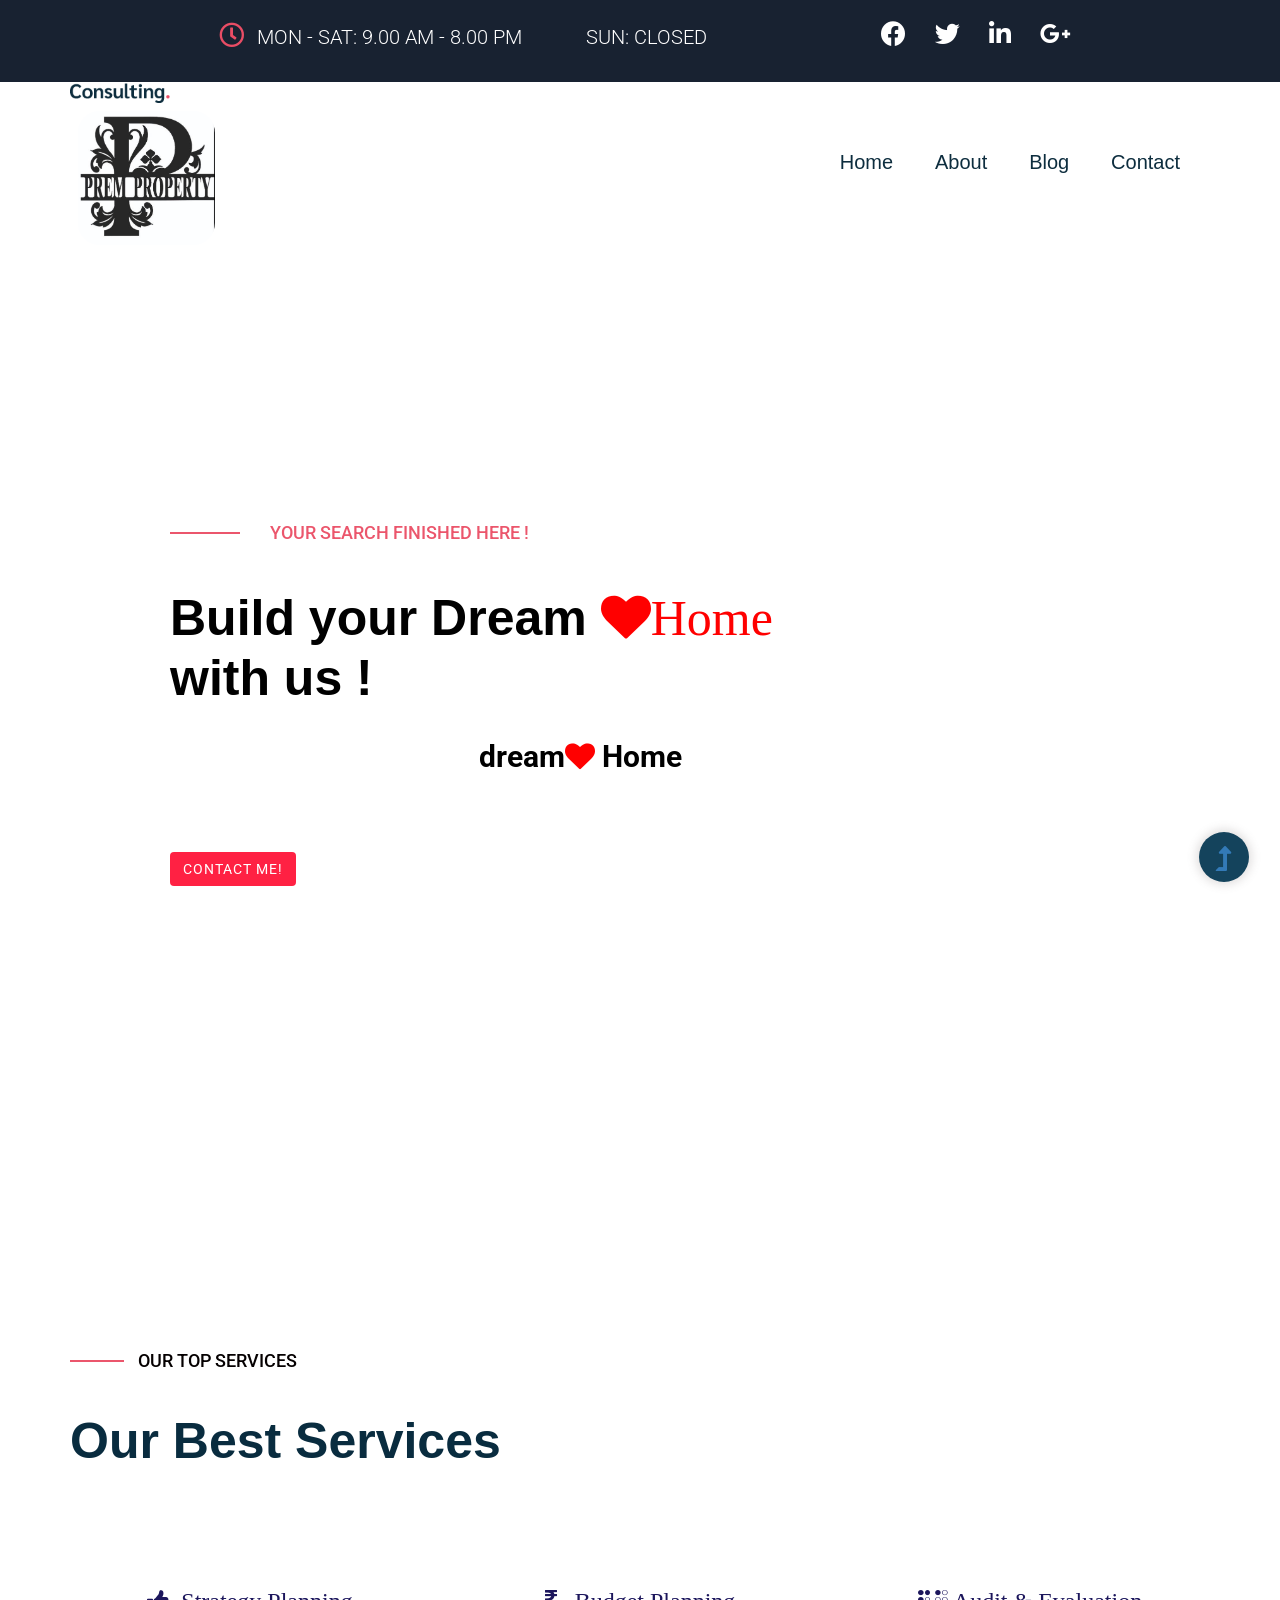
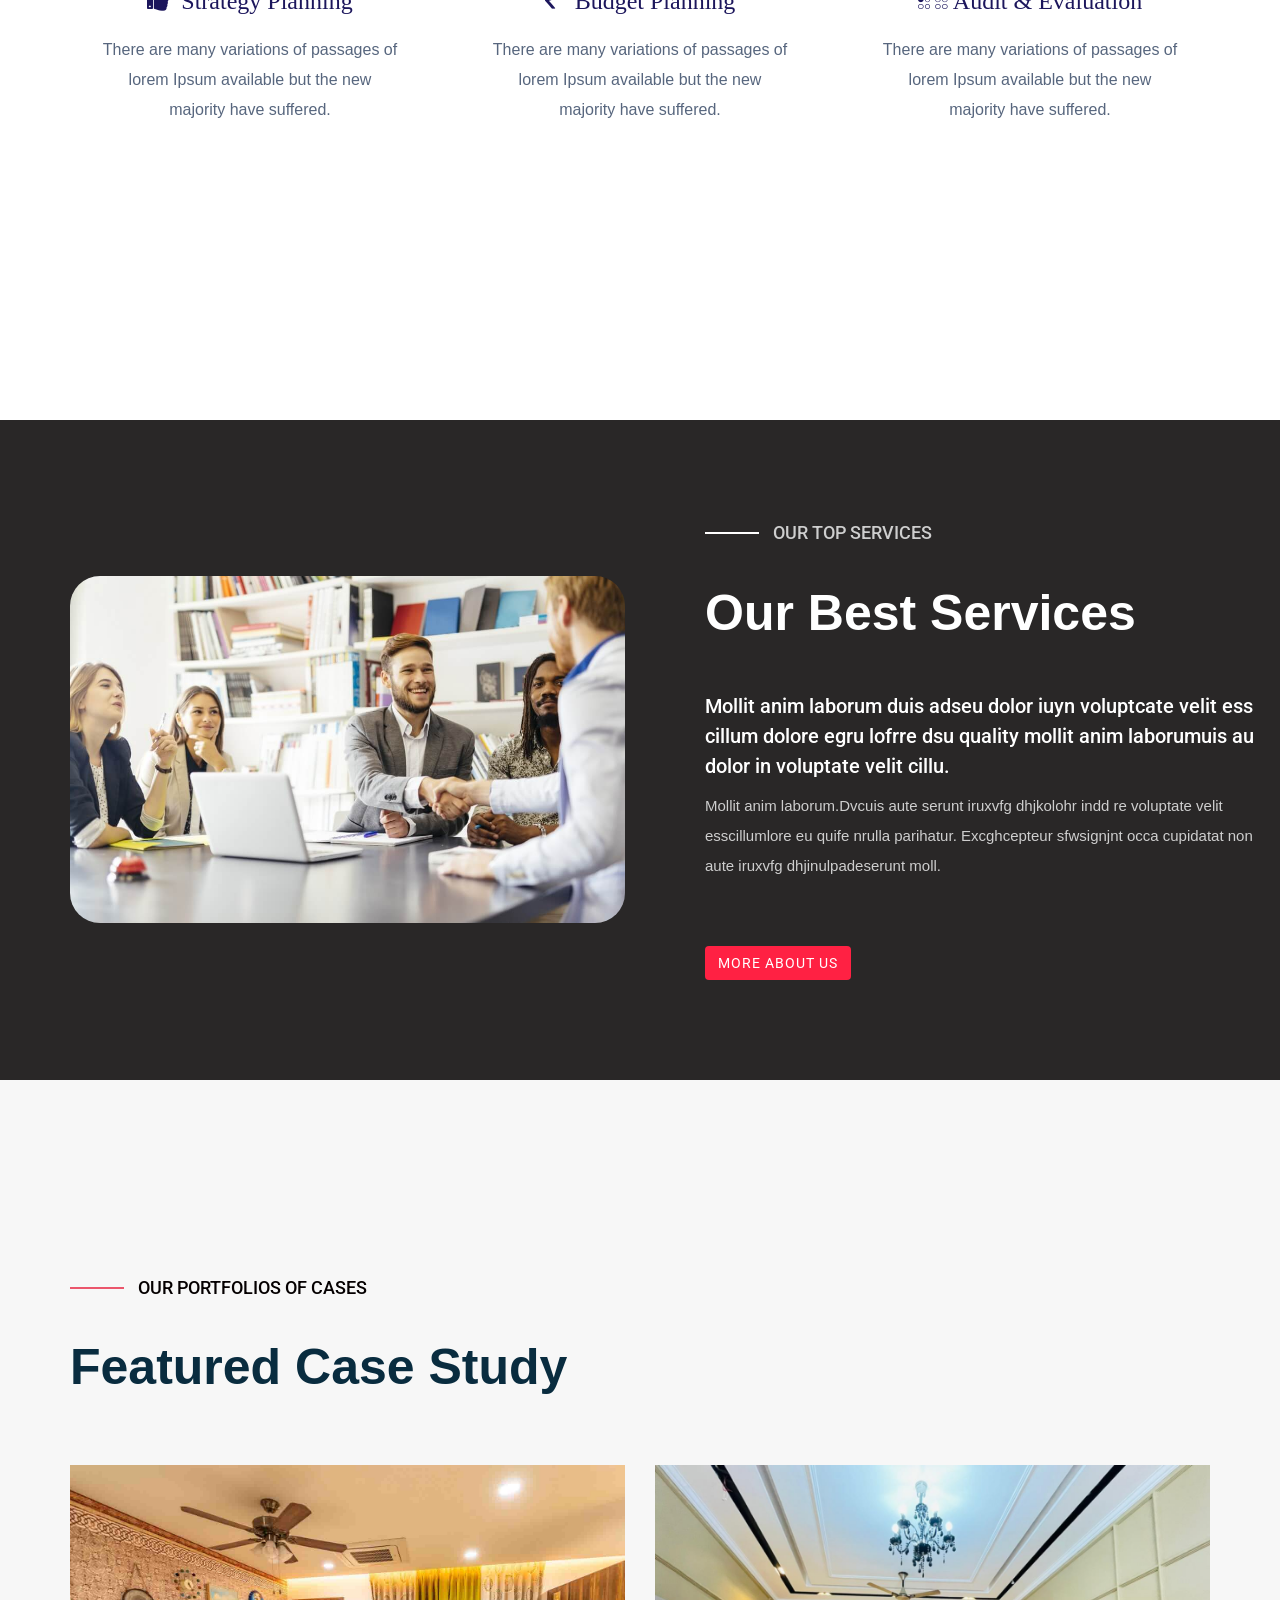
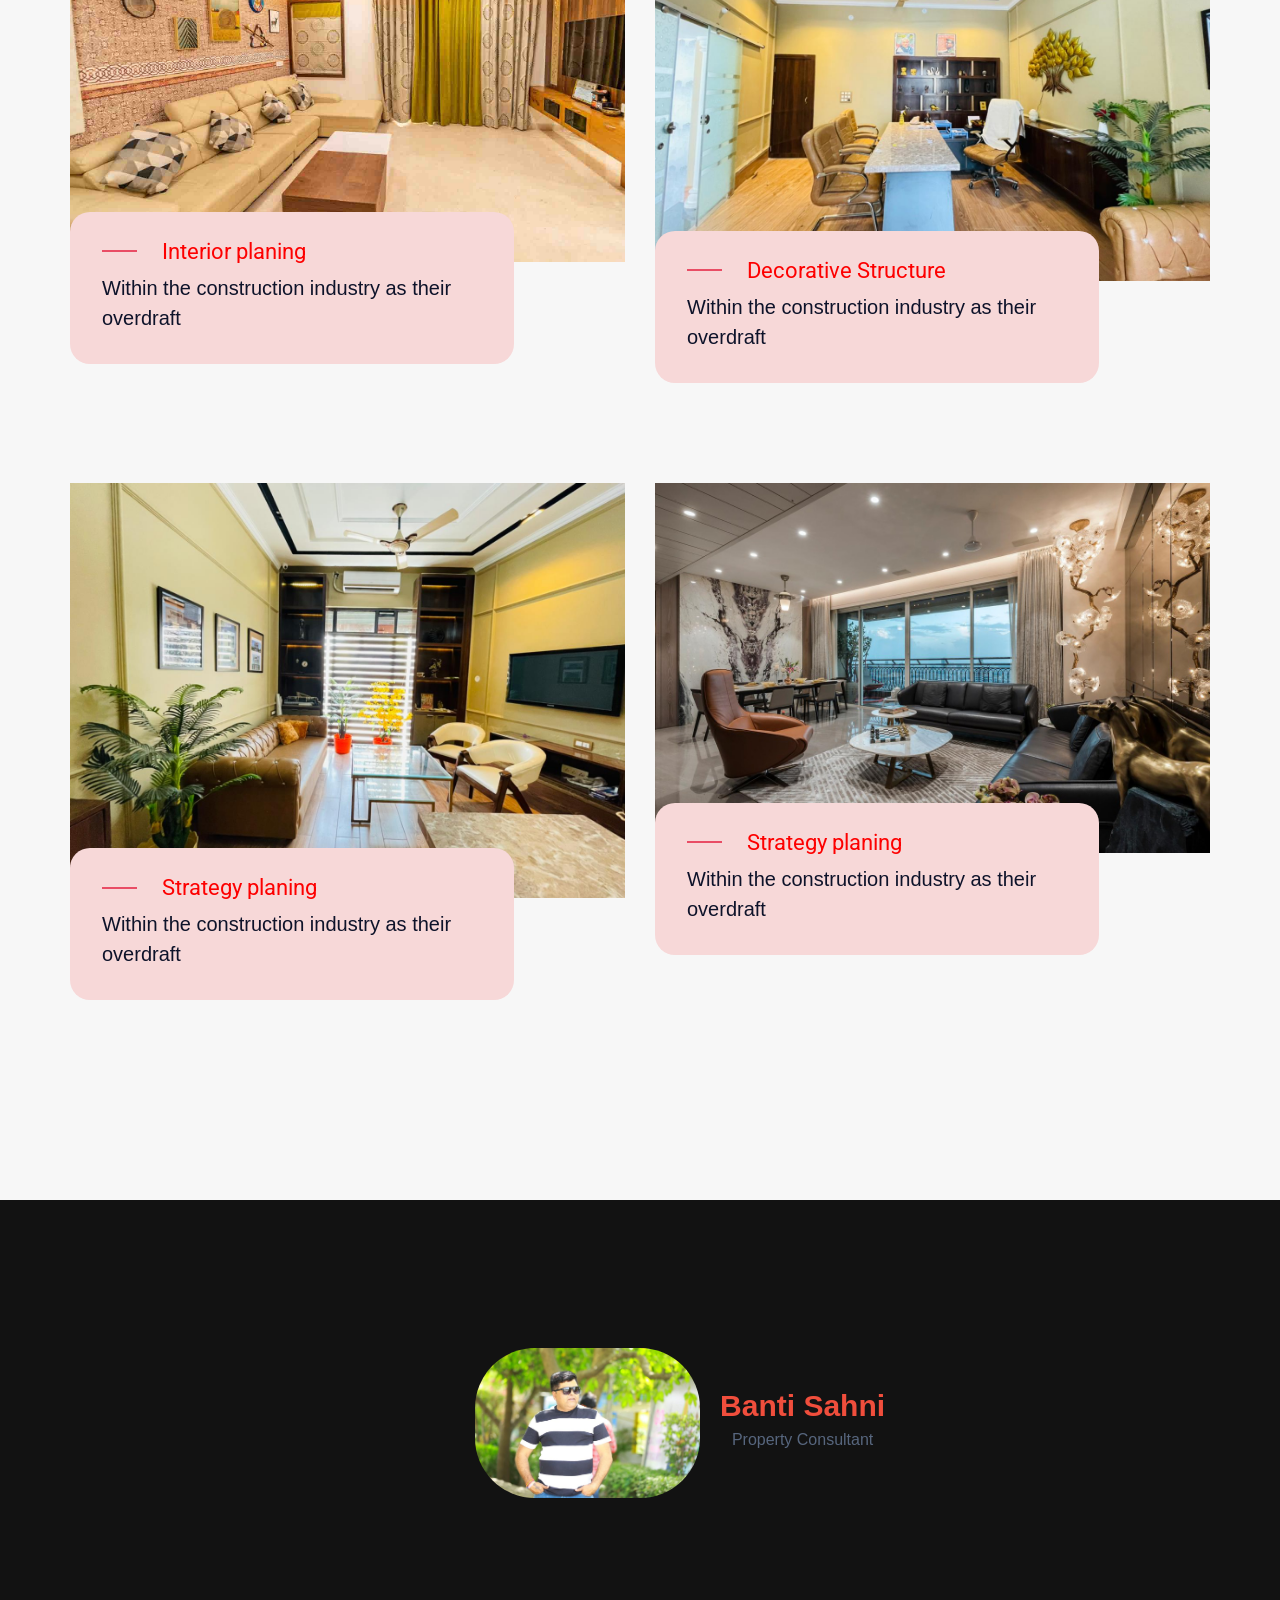
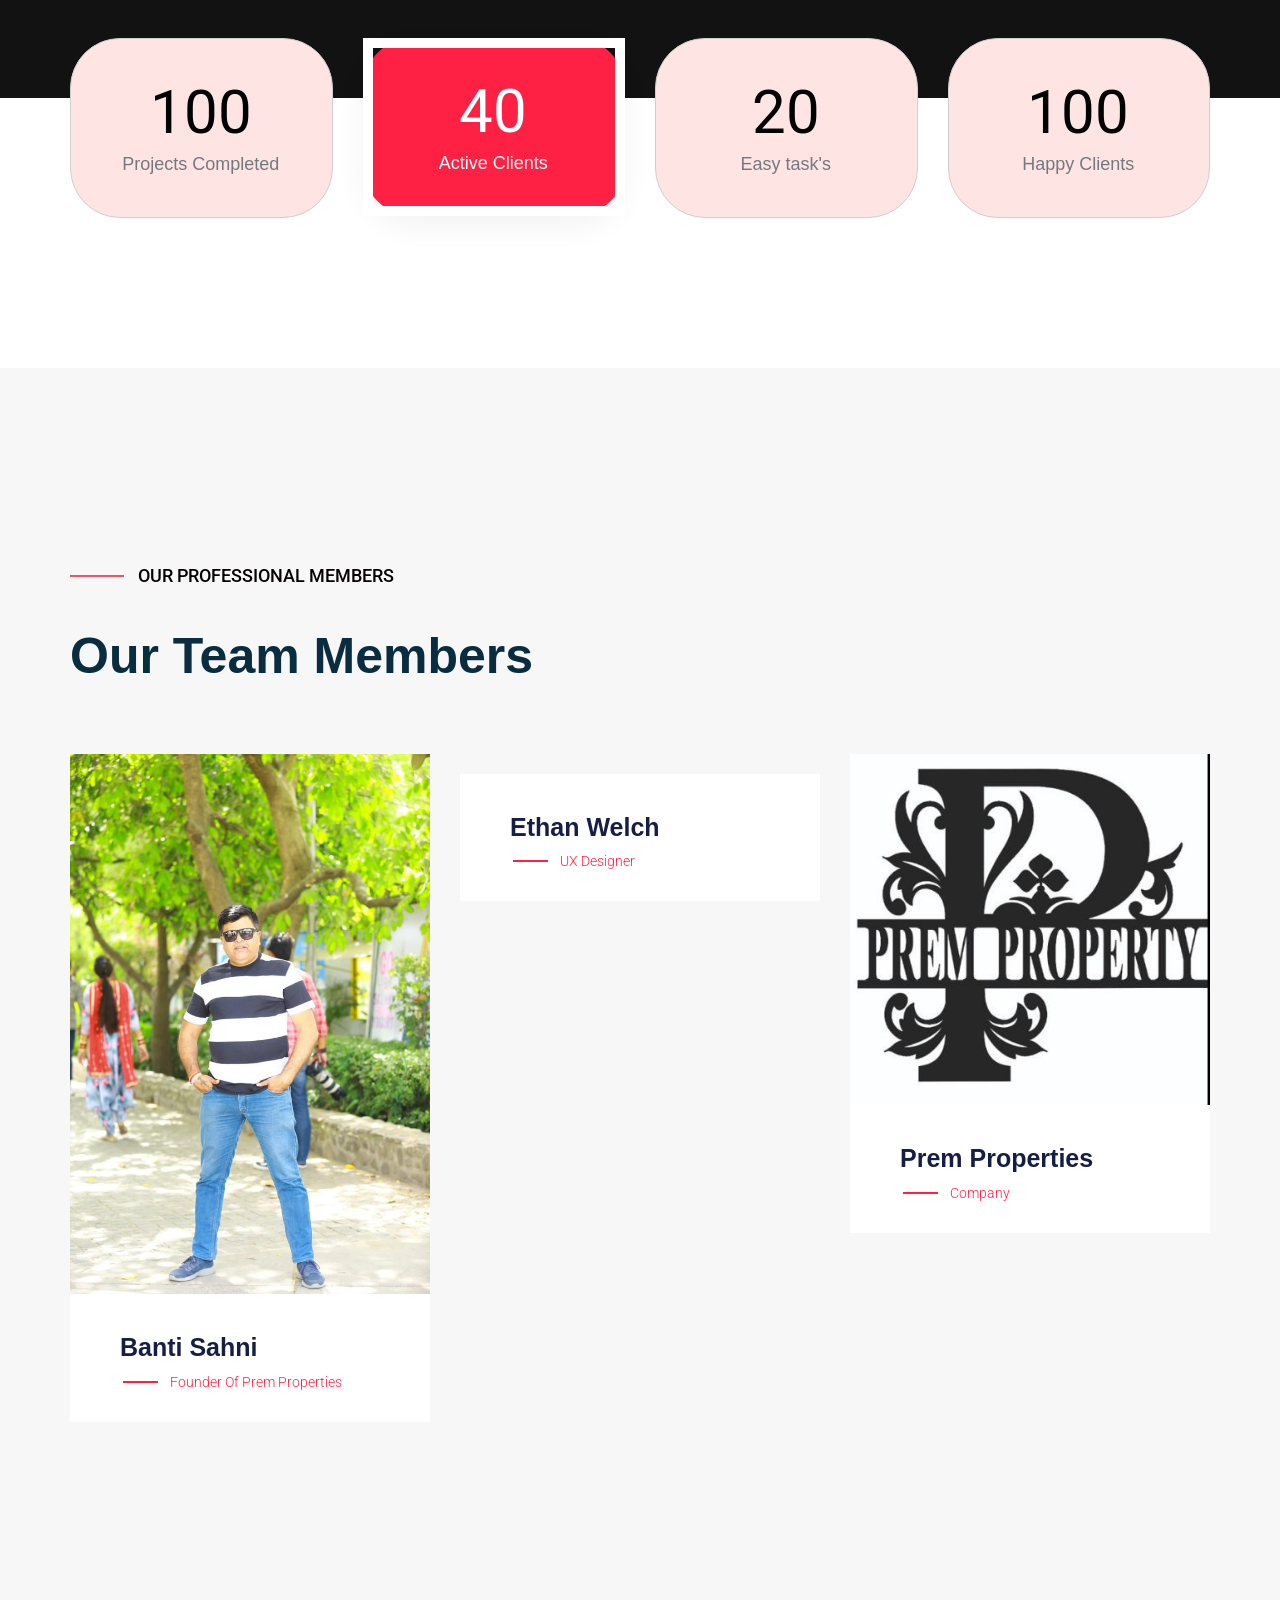
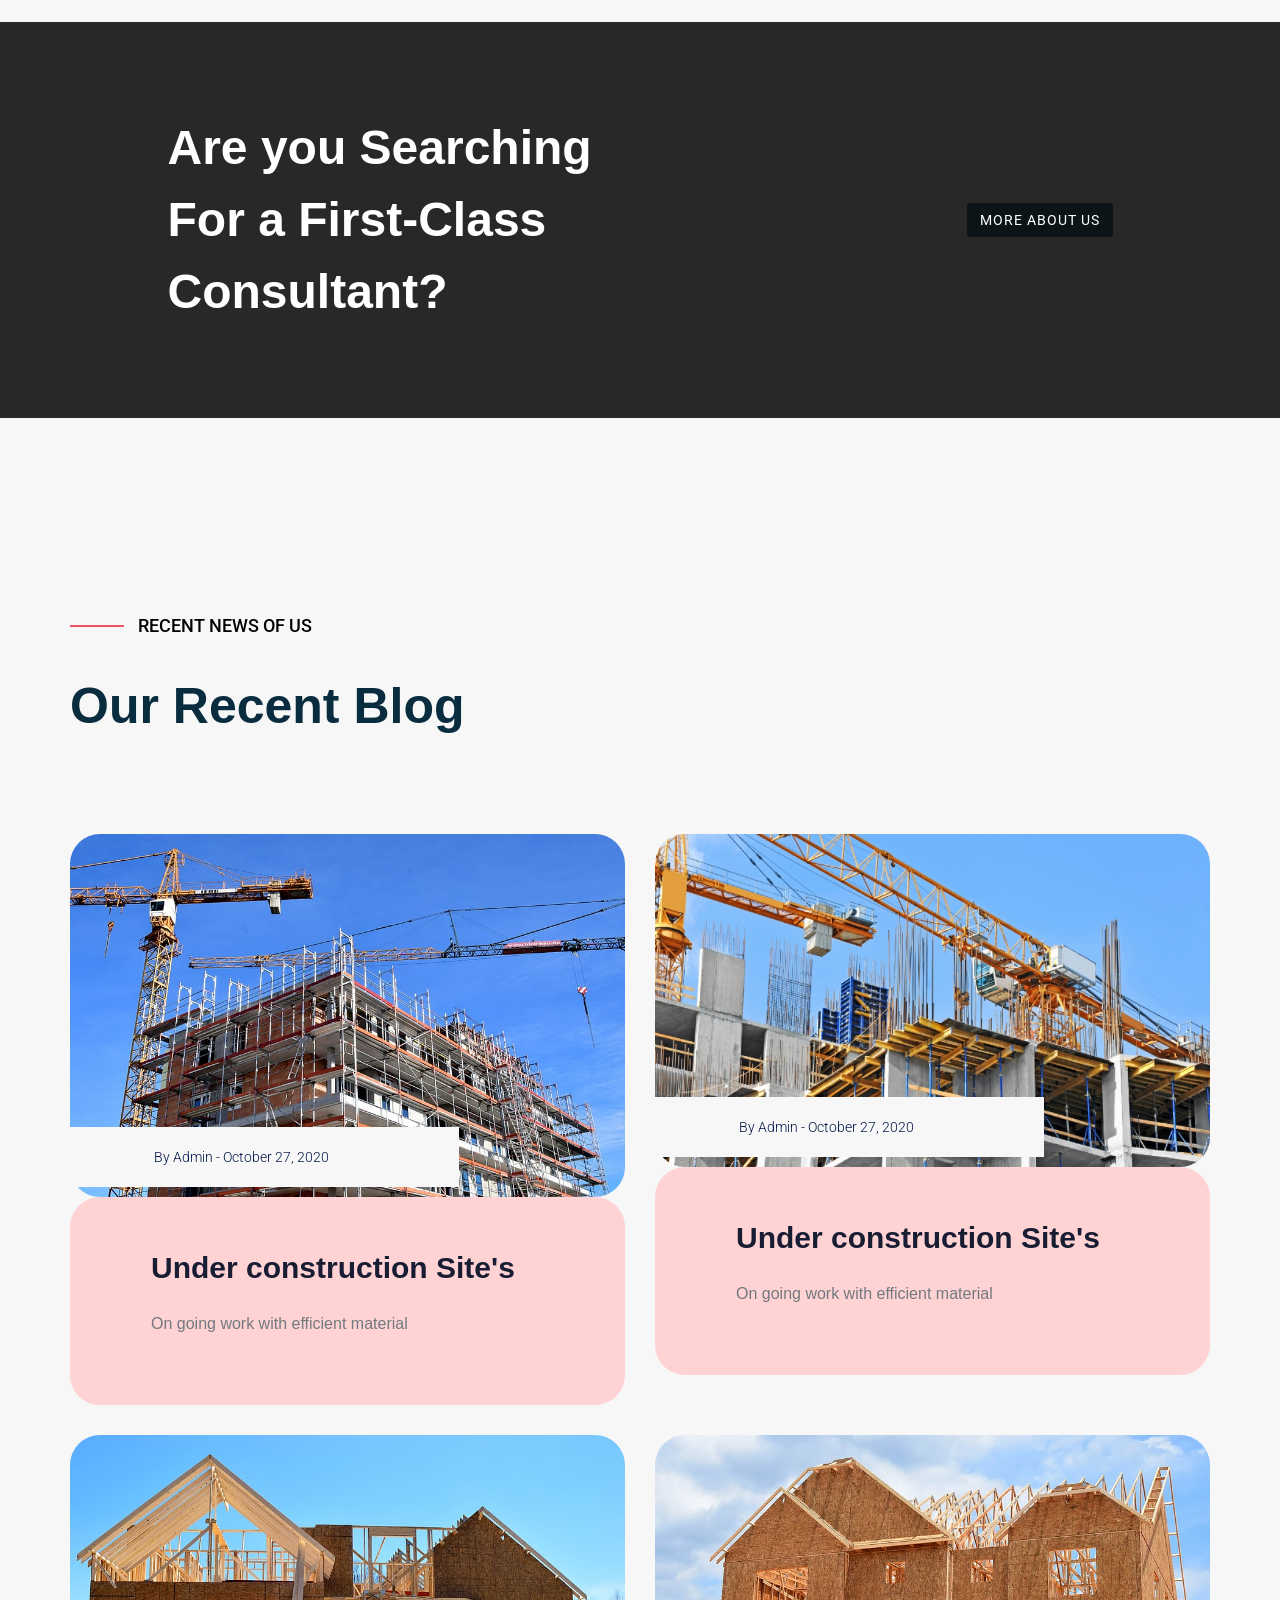
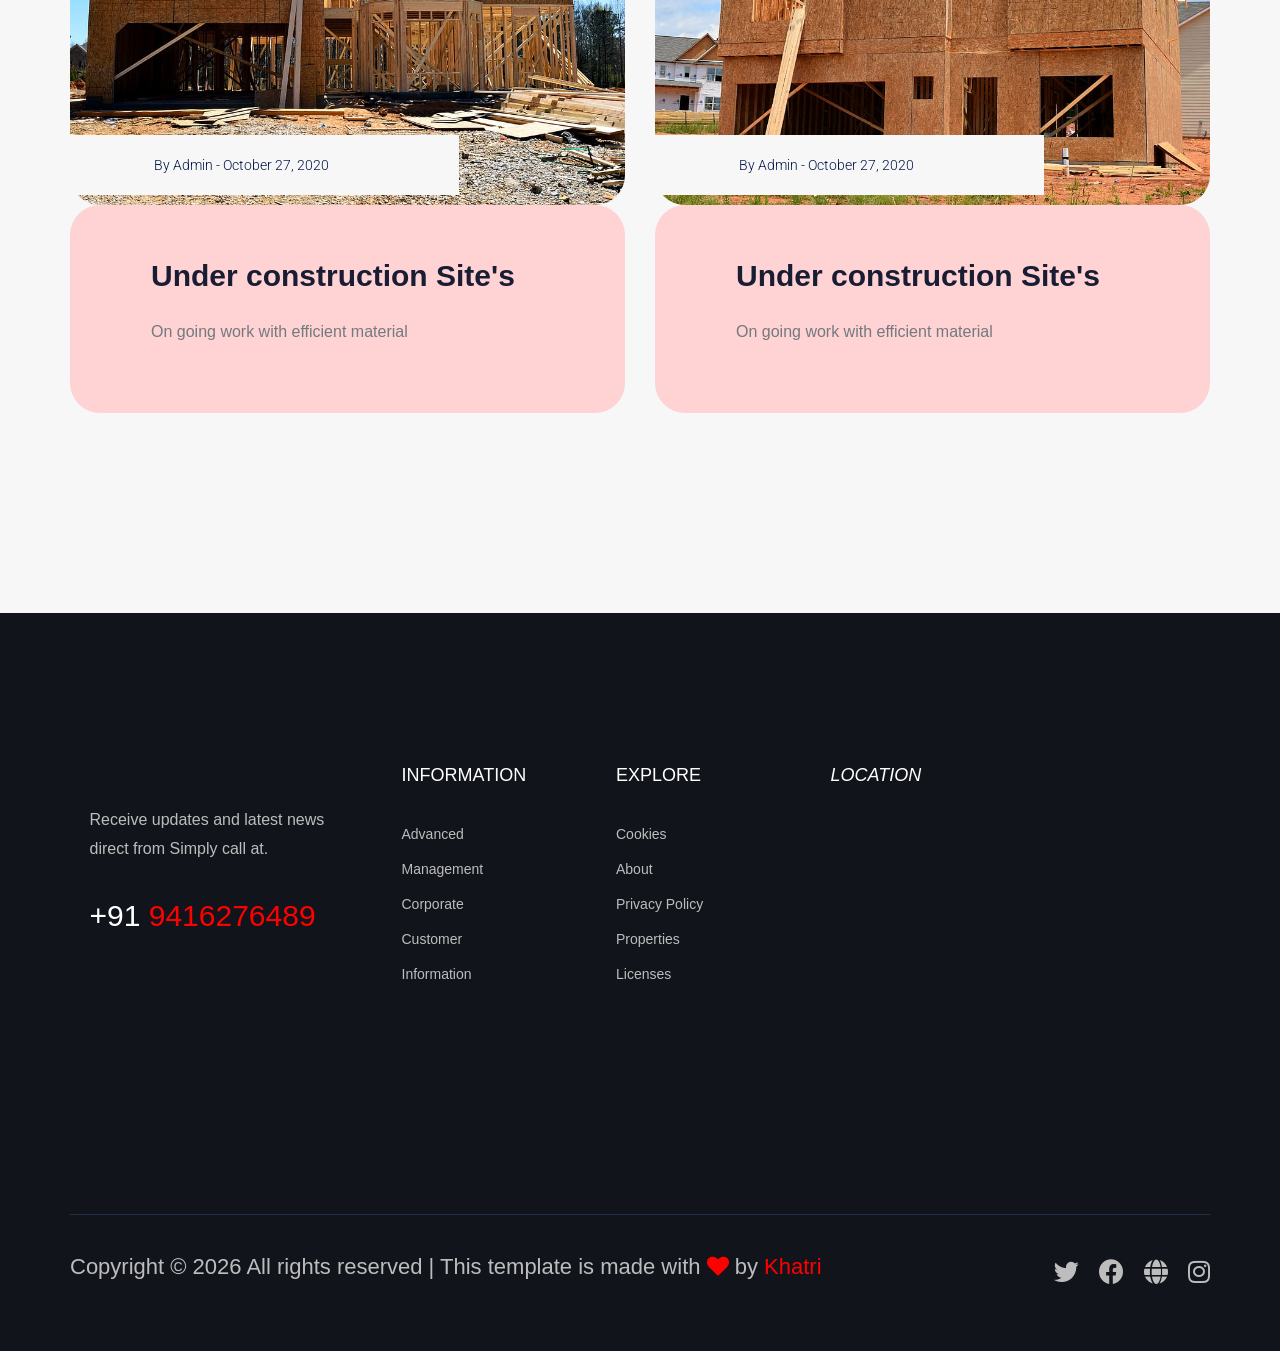
==== commit 54498b85: "pic added" ====
--- a/index.html
+++ b/index.html
@@ -83,7 +83,7 @@
                                                         <li><a href="#">Element</a></li>
                                                     </ul>
                                                 </li>
-                                                <li><a href="https://sahilkhatri68.github.io/contactPage/">Contact</a>
+                                                <li><a href="https://bantisahni.github.io/Contact_Banti/">Contact</a>
                                                 </li>
                                             </ul>
                                         </nav>
@@ -118,7 +118,7 @@
                                                             tabindex="-1">Element</a></li>
                                                 </ul>
                                             </li>
-                                            <li><a href="https://sahilkhatri68.github.io/contactPage/" role="menuitem" tabindex="-1">Contact</a></li>
+                                            <li><a href="https://bantisahni.github.io/Contact_Banti/" role="menuitem" tabindex="-1">Contact</a></li>
                                         </ul>
                                     </div>
                                 </div>
@@ -150,7 +150,7 @@
                                         <b style="color: black;">Home</b> into reality
 
                                     <div class="hero__btn" data-animation="fadeInLeft" data-delay="1.1s">
-                                        <a href="https://sahilkhatri68.github.io/contactPage/" class="btn hero-btn">Contact Me!</a>
+                                        <a href="https://bantisahni.github.io/Contact_Banti/" class="btn hero-btn">Contact Me!</a>
                                     </div>
                                 </div>
 
@@ -289,7 +289,7 @@
                     <div class="col-lg-6 col-md-6 col-sm-10">
                         <div class="single-services mb-100">
                             <div class="services-img">
-                                <img src="./images/Luxury-interior-design.jpg" alt="">
+                                <img src="./images/office2.jpg" alt="">
                             </div>
                             <div class="services-caption">
                                 <span> Decorative Structure</span>
@@ -300,7 +300,7 @@
                     <div class="col-lg-6 col-md-6 col-sm-10">
                         <div class="single-services mb-100">
                             <div class="services-img">
-                                <img src="./images/aangan-prime-Sample-Villa-12.jpg" alt="">
+                                <img src="./images/office3.jpg" alt="">
                             </div>
                             <div class="services-caption">
                                 <span>Strategy planing</span>
@@ -311,7 +311,7 @@
                     <div class="col-lg-6 col-md-6 col-sm-10">
                         <div class="single-services mb-100">
                             <div class="services-img">
-                                <img src="./images/luxury.jpg" alt="">
+                                <img src="./images/Luxury-interior-design.jpg" alt="">
                             </div>
                             <div class="services-caption">
                                 <span>Strategy planing</span>
@@ -319,6 +319,7 @@
                             </div>
                         </div>
                     </div>
+                    
                 </div>
             </div>
         </div>
